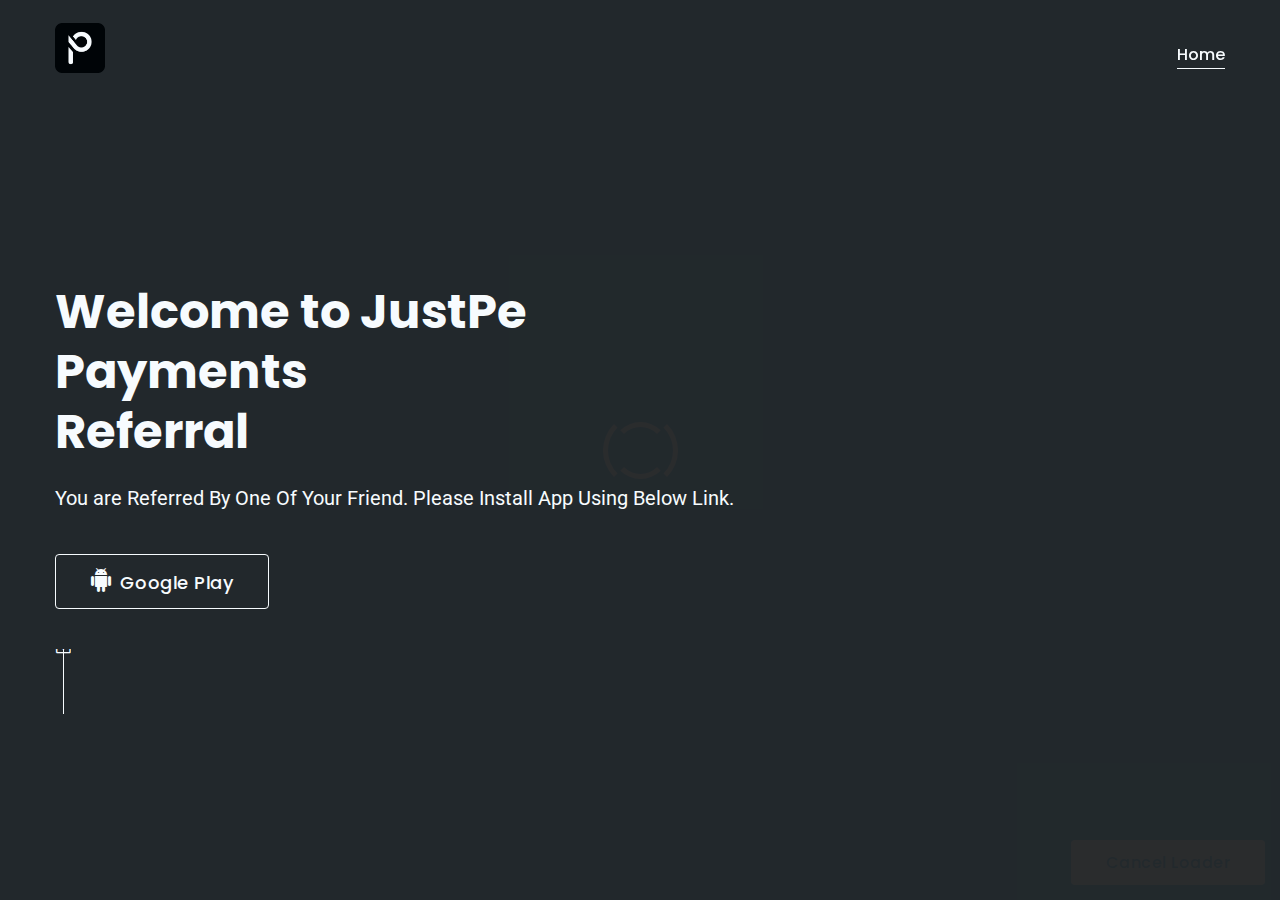
==== justpebusiness/index.html @ afd1bb30 "DDF" ====
<!DOCTYPE html>
<html lang="zxx">

<head>
    <meta charset="utf-8">
    <meta http-equiv="x-ua-compatible" content="ie=edge">
    <title>JustPe Payments - Referral </title>
    <meta name="description" content="">
    <meta name="viewport" content="width=device-width, initial-scale=1, shrink-to-fit=no">
    <link rel="apple-touch-icon" href="assets/images/favicon.png">
    <link rel="shortcut icon" href="assets/images/favicon.ico">


<meta property="og:title" content="Join JustPe - Get Minimum Cashback On Every Transaction">
<meta property="og:description" content="Start your digital payments journey with JustPe and earn upto ₹5 on every Recharge using my referral link!">
<meta property="og:image" content="https://justpe.in/wp-content/uploads/2024/04/Just-2.png">
<meta property="og:type" content="website">
<meta property="og:site_name" content="JustPe Payments">

<meta property="og:image:width" content="1200">
<meta property="og:image:height" content="630">

    <!-- Google Font (font-family: 'Roboto', sans-serif;) -->
    <link href="https://fonts.googleapis.com/css?family=Roboto:300,400,400i,500,700" rel="stylesheet">
    <!-- Google Font ('Poppins', sans-serif;) -->
    <link href="https://fonts.googleapis.com/css?family=Poppins:400,500,600,700" rel="stylesheet">

    <link rel="stylesheet" href="assets/css/bootstrap.min.css">
    <link rel="stylesheet" href="assets/css/plugins.css">
    <link rel="stylesheet" href="assets/css/style.css">

    <link rel="stylesheet" href="assets/css/custom.css">
    
    <script type="text/javascript">

function getUrlParam(param){
var parameters=window.location.search.substring(1);
var sURLVariables=parameters.split('&');
console.log(sURLVariables);
for(var i=0;i<sURLVariables.length;i++){
var sParameterName=sURLVariables[i].split('=');
if(sParameterName[0]==param){
return sParameterName[1];
}
}
}


const url = window.location.href;

// Function to get the value of a query parameter
function getQueryParam(paramName) {
    const urlObj = new URL(window.location.href); // Create a URL object from the current URL
    return urlObj.searchParams.get(paramName); // Get the value of the parameter
}

var token=getQueryParam("refcode");
console.log(token)
var playURL=encodeURIComponent("https://play.google.com/store/apps/details?id=com.app.justpe.payments&referrer=https://justref.justpe.in/user?refcode="+token);
        console.log(playURL);
var androidIntentUrl="intent://www.justref.justpe.in/user"+window.location.search+"#Intent;scheme=https;package=com.app.justpe.payments;S.browser_fallback_url="+playURL+";end";


//var androidIntentUrl="intent://www.referral.justpe.in/justpebusiness"+window.location.search+"#Intent;scheme=https;package=com.aeps.justpe.business;S.browser_fallback_url=https%3A%2F%2Fplay.google.com%2Fstore%2Fapps%2Fdetails%3Fid%3Dcom.app.justpe.payments%26referrer%3Dhttps%3A%2F%2Fjustref.justpe.in%2Fuser%3Frefcode%3DANPBAU16;end";


//var androidIntentUrl="https%3A%2F%2Fplay.google.com%2Fstore%2Fapps%2Fdetails%3Fid%3Dcom.app.justpe.payments%26referrer%3Dhttps%3A%2F%2Fjustref.justpe.in%2Fuser%3Frefcode%3DANPBAU15";

console.log(androidIntentUrl);

var isMobile={
Windows:function(){
return/IEMobile|Windows Phone|Lumia/i.test(navigator.userAgent);
},
Android:function(){
return/Android/i.test(navigator.userAgent);
},
iPhone:function(){
return/iPhone/i.test(navigator.userAgent);
}
};

// Windows return both android and iPhone in it's identity, need to check first.
if(!isMobile.Windows()){
if(isMobile.Android()){
 window.location=androidIntentUrl;
//window.location.replace('https%3A%2F%2Fplay.google.com%2Fstore%2Fapps%2Fdetails%3Fid%3Dcom.app.justpe.payments%26referrer%3Dhttps%3A%2F%2Fjustref.justpe.in%2Fuser%3Frefcode%3DANPBAU16');


}

if(isMobile.iPhone()){
//window.location=appleStoreUrl;
}
}

/******************************************************************/
</script>
</head>

<body>

    <!-- Preloader -->
    <div class="tm-preloader">
        <span class="tm-preloader-box"></span>
        <button class="tm-button tm-button-sm tm-button-white"><span>Cancel Loader</span></button>
    </div>
    <!--// Preloader -->

    <!-- Wrapper -->
    <div id="wrapper" class="wrapper">

        <!-- Header Area -->
        <div class="tm-header tm-header-fixed tm-sticky-header">
            <div class="container">
                <div class="row align-items-center">
                    
                    
                    <div class="col-lg-3 col-md-9 col-9">
    <a href="index.html" class="tm-header-logo">
        <img src="assets/images/logo.png" alt="JustPE Logo" style="max-height: 50px; width: auto;">
    </a>
</div>
<div class="col-lg-9 col-md-3 col-3">
    <nav class="tm-navigation tm-header-navigation" style="display: block;">
        <ul>
            <li class="current"><a href="#tm-area-heroslider">Home</a></li>
        </ul>
    </nav>
</div>

                </div>
                <div class="tm-mobilenav"></div>
            </div>
        </div>
        <!--// Header Area -->

        <!-- Heroslider Area -->
        <div id="tm-area-heroslider" class="tm-heroslider">
            <div class="tm-heroslider-inner">
                
                <div class="container">
                    <div class="row align-items-center">
                        <div class="col-xl-8 col-lg-7 order-2 order-lg-1">
                            <div class="tm-heroslider-content">
                                <h1>Welcome to JustPe Payments <br> Referral</h1>
                                <p>You are Referred By One Of Your Friend. Please Install App Using Below Link.</p>
                                <div class="tm-buttongroup">
                                    <a href="https://play.google.com/store/apps/details?id=com.app.justpe.payments" class="tm-button tm-button-lg tm-button-white tm-button-transparent"><i
                                            class="zmdi zmdi-android"></i><span>Google Play</span></a>
                                   
                                </div>
                                <a href="#tm-area-features" class="tm-heroslider-scrolldown">
                                    <i class="zmdi zmdi-square-down"></i>
                                </a>
                            </div>
                        </div>
                        
                    </div>
                </div>
            </div>
        </div>
        <!--// Heroslider Area -->

        <!-- Page Content -->
        

       

    </div>
    <!--// Wrapper -->

 
    <!-- Js Files -->
    <script src="assets/js/modernizr-3.6.0.min.js"></script>
    <script src="assets/js/jquery.min.js"></script>
    <script src="assets/js/popper.min.js"></script>
    <script src="assets/js/bootstrap.min.js"></script>
    <script src="assets/js/plugins.js"></script>
    <script src="assets/js/chart.min.js"></script>
    <script src="assets/js/chartactive.js"></script>
    <script src="assets/js/main.js"></script>
    <!--// Js Files -->
</body>

</html>
---- justpebusiness/assets/css/plugins.css ----
/*
 * %%%%%%%%%%%%%%%%%%%%%%%%%%%%%%%%%%%%%%%%%%%%%%%%%%%%%%%%
 *
 * Template Name: Appmyil - App Landing Template   
 * Template URI: https://thememarch.com/demo/html/appmyil/
 * Description: Appmyil is an app landing HTML template which comes with unique and clean design. It helps you to create a beautiful app landing HTML website. It is designed with Bootstrap v4.2.1 the latest bootstrap version. Appmyil is well organized and very easy to customize.
 * Author: Thememarch
 * Author URI: https://thememarch.com
 * Version: 1.0
 *
 * %%%%%%%%%%%%%%%%%%%%%%%%%%%%%%%%%%%%%%%%%%%%%%%%%%%%%%%%
 */




/* Flaticon */
@font-face{font-family:Flaticon;src:url(../fonts/Flaticon.eot);src:url(../fonts/Flaticon.eot?#iefix) format("embedded-opentype"),url(../fonts/Flaticon.woff2) format("woff2"),url(../fonts/Flaticon.woff) format("woff"),url(../fonts/Flaticon.ttf) format("truetype"),url(../fonts/Flaticon.svg#Flaticon) format("svg");font-weight:400;font-style:normal}@media screen and (-webkit-min-device-pixel-ratio:0){@font-face{font-family:Flaticon;src:url(../fonts/Flaticon.svg#Flaticon) format("svg")}}[class*=" flaticon-"]:after,[class*=" flaticon-"]:before,[class^=flaticon-]:after,[class^=flaticon-]:before{font-family:Flaticon;font-size:20px;font-style:normal;margin-left:20px}.flaticon-smile:before{content:"\f100"}.flaticon-secure-shield:before{content:"\f101"}.flaticon-friendship:before{content:"\f102"}.flaticon-hourglass:before{content:"\f103"}.flaticon-team:before{content:"\f104"}.flaticon-inbox:before{content:"\f105"}.flaticon-goal:before{content:"\f106"}.flaticon-review:before{content:"\f107"}.flaticon-cover:before{content:"\f108"}.flaticon-support:before{content:"\f109"}.flaticon-team-1:before{content:"\f10a"}.flaticon-play-button:before{content:"\f10b"}.flaticon-keyword:before{content:"\f10c"}.flaticon-document:before{content:"\f10d"}





/*!
 *  Material Design Iconic Font by Sergey Kupletsky (@zavoloklom) - http://zavoloklom.github.io/material-design-iconic-font/
 *  License - http://zavoloklom.github.io/material-design-iconic-font/license (Font: SIL OFL 1.1, CSS: MIT License)
 */
 .zmdi,.zmdi-hc-stack{display:inline-block}@font-face{font-family:Material-Design-Iconic-Font;src:url(../fonts/Material-Design-Iconic-Font.woff2?v=2.2.0) format('woff2'),url(../fonts/Material-Design-Iconic-Font.woff?v=2.2.0) format('woff'),url(../fonts/Material-Design-Iconic-Font.ttf?v=2.2.0) format('truetype');font-weight:400;font-style:normal}.zmdi{font:normal normal normal 14px/1 Material-Design-Iconic-Font;font-size:inherit;text-rendering:auto;-webkit-font-smoothing:antialiased;-moz-osx-font-smoothing:grayscale}.zmdi-hc-lg{font-size:1.33333333em;line-height:.75em;vertical-align:-15%}.zmdi-hc-2x{font-size:2em}.zmdi-hc-3x{font-size:3em}.zmdi-hc-4x{font-size:4em}.zmdi-hc-5x{font-size:5em}.zmdi-hc-fw{width:1.28571429em;text-align:center}.zmdi-hc-ul{padding-left:0;margin-left:2.14285714em;list-style-type:none}.zmdi-hc-ul>li{position:relative}.zmdi-hc-li{position:absolute;left:-2.14285714em;width:2.14285714em;top:.14285714em;text-align:center}.zmdi-hc-li.zmdi-hc-lg{left:-1.85714286em}.zmdi-hc-border{padding:.1em .25em;border:.1em solid #9e9e9e;border-radius:2px}.zmdi-hc-border-circle{padding:.1em .25em;border:.1em solid #9e9e9e;border-radius:50%}.zmdi.pull-left{float:left;margin-right:.15em}.zmdi.pull-right{float:right;margin-left:.15em}.zmdi-hc-spin{-webkit-animation:zmdi-spin 1.5s infinite linear;animation:zmdi-spin 1.5s infinite linear}.zmdi-hc-spin-reverse{-webkit-animation:zmdi-spin-reverse 1.5s infinite linear;animation:zmdi-spin-reverse 1.5s infinite linear}@-webkit-keyframes zmdi-spin{0%{-webkit-transform:rotate(0);transform:rotate(0)}100%{-webkit-transform:rotate(359deg);transform:rotate(359deg)}}@keyframes zmdi-spin{0%{-webkit-transform:rotate(0);transform:rotate(0)}100%{-webkit-transform:rotate(359deg);transform:rotate(359deg)}}@-webkit-keyframes zmdi-spin-reverse{0%{-webkit-transform:rotate(0);transform:rotate(0)}100%{-webkit-transform:rotate(-359deg);transform:rotate(-359deg)}}@keyframes zmdi-spin-reverse{0%{-webkit-transform:rotate(0);transform:rotate(0)}100%{-webkit-transform:rotate(-359deg);transform:rotate(-359deg)}}.zmdi-hc-rotate-90{-webkit-transform:rotate(90deg);-ms-transform:rotate(90deg);transform:rotate(90deg)}.zmdi-hc-rotate-180{-webkit-transform:rotate(180deg);-ms-transform:rotate(180deg);transform:rotate(180deg)}.zmdi-hc-rotate-270{-webkit-transform:rotate(270deg);-ms-transform:rotate(270deg);transform:rotate(270deg)}.zmdi-hc-flip-horizontal{-webkit-transform:scale(-1,1);-ms-transform:scale(-1,1);transform:scale(-1,1)}.zmdi-hc-flip-vertical{-webkit-transform:scale(1,-1);-ms-transform:scale(1,-1);transform:scale(1,-1)}.zmdi-hc-stack{position:relative;width:2em;height:2em;line-height:2em;vertical-align:middle}.zmdi-hc-stack-1x,.zmdi-hc-stack-2x{position:absolute;left:0;width:100%;text-align:center}.zmdi-hc-stack-1x{line-height:inherit}.zmdi-hc-stack-2x{font-size:2em}.zmdi-hc-inverse{color:#fff}.zmdi-3d-rotation:before{content:'\f101'}.zmdi-airplane-off:before{content:'\f102'}.zmdi-airplane:before{content:'\f103'}.zmdi-album:before{content:'\f104'}.zmdi-archive:before{content:'\f105'}.zmdi-assignment-account:before{content:'\f106'}.zmdi-assignment-alert:before{content:'\f107'}.zmdi-assignment-check:before{content:'\f108'}.zmdi-assignment-o:before{content:'\f109'}.zmdi-assignment-return:before{content:'\f10a'}.zmdi-assignment-returned:before{content:'\f10b'}.zmdi-assignment:before{content:'\f10c'}.zmdi-attachment-alt:before{content:'\f10d'}.zmdi-attachment:before{content:'\f10e'}.zmdi-audio:before{content:'\f10f'}.zmdi-badge-check:before{content:'\f110'}.zmdi-balance-wallet:before{content:'\f111'}.zmdi-balance:before{content:'\f112'}.zmdi-battery-alert:before{content:'\f113'}.zmdi-battery-flash:before{content:'\f114'}.zmdi-battery-unknown:before{content:'\f115'}.zmdi-battery:before{content:'\f116'}.zmdi-bike:before{content:'\f117'}.zmdi-block-alt:before{content:'\f118'}.zmdi-block:before{content:'\f119'}.zmdi-boat:before{content:'\f11a'}.zmdi-book-image:before{content:'\f11b'}.zmdi-book:before{content:'\f11c'}.zmdi-bookmark-outline:before{content:'\f11d'}.zmdi-bookmark:before{content:'\f11e'}.zmdi-brush:before{content:'\f11f'}.zmdi-bug:before{content:'\f120'}.zmdi-bus:before{content:'\f121'}.zmdi-cake:before{content:'\f122'}.zmdi-car-taxi:before{content:'\f123'}.zmdi-car-wash:before{content:'\f124'}.zmdi-car:before{content:'\f125'}.zmdi-card-giftcard:before{content:'\f126'}.zmdi-card-membership:before{content:'\f127'}.zmdi-card-travel:before{content:'\f128'}.zmdi-card:before{content:'\f129'}.zmdi-case-check:before{content:'\f12a'}.zmdi-case-download:before{content:'\f12b'}.zmdi-case-play:before{content:'\f12c'}.zmdi-case:before{content:'\f12d'}.zmdi-cast-connected:before{content:'\f12e'}.zmdi-cast:before{content:'\f12f'}.zmdi-chart-donut:before{content:'\f130'}.zmdi-chart:before{content:'\f131'}.zmdi-city-alt:before{content:'\f132'}.zmdi-city:before{content:'\f133'}.zmdi-close-circle-o:before{content:'\f134'}.zmdi-close-circle:before{content:'\f135'}.zmdi-close:before{content:'\f136'}.zmdi-cocktail:before{content:'\f137'}.zmdi-code-setting:before{content:'\f138'}.zmdi-code-smartphone:before{content:'\f139'}.zmdi-code:before{content:'\f13a'}.zmdi-coffee:before{content:'\f13b'}.zmdi-collection-bookmark:before{content:'\f13c'}.zmdi-collection-case-play:before{content:'\f13d'}.zmdi-collection-folder-image:before{content:'\f13e'}.zmdi-collection-image-o:before{content:'\f13f'}.zmdi-collection-image:before{content:'\f140'}.zmdi-collection-item-1:before{content:'\f141'}.zmdi-collection-item-2:before{content:'\f142'}.zmdi-collection-item-3:before{content:'\f143'}.zmdi-collection-item-4:before{content:'\f144'}.zmdi-collection-item-5:before{content:'\f145'}.zmdi-collection-item-6:before{content:'\f146'}.zmdi-collection-item-7:before{content:'\f147'}.zmdi-collection-item-8:before{content:'\f148'}.zmdi-collection-item-9-plus:before{content:'\f149'}.zmdi-collection-item-9:before{content:'\f14a'}.zmdi-collection-item:before{content:'\f14b'}.zmdi-collection-music:before{content:'\f14c'}.zmdi-collection-pdf:before{content:'\f14d'}.zmdi-collection-plus:before{content:'\f14e'}.zmdi-collection-speaker:before{content:'\f14f'}.zmdi-collection-text:before{content:'\f150'}.zmdi-collection-video:before{content:'\f151'}.zmdi-compass:before{content:'\f152'}.zmdi-cutlery:before{content:'\f153'}.zmdi-delete:before{content:'\f154'}.zmdi-dialpad:before{content:'\f155'}.zmdi-dns:before{content:'\f156'}.zmdi-drink:before{content:'\f157'}.zmdi-edit:before{content:'\f158'}.zmdi-email-open:before{content:'\f159'}.zmdi-email:before{content:'\f15a'}.zmdi-eye-off:before{content:'\f15b'}.zmdi-eye:before{content:'\f15c'}.zmdi-eyedropper:before{content:'\f15d'}.zmdi-favorite-outline:before{content:'\f15e'}.zmdi-favorite:before{content:'\f15f'}.zmdi-filter-list:before{content:'\f160'}.zmdi-fire:before{content:'\f161'}.zmdi-flag:before{content:'\f162'}.zmdi-flare:before{content:'\f163'}.zmdi-flash-auto:before{content:'\f164'}.zmdi-flash-off:before{content:'\f165'}.zmdi-flash:before{content:'\f166'}.zmdi-flip:before{content:'\f167'}.zmdi-flower-alt:before{content:'\f168'}.zmdi-flower:before{content:'\f169'}.zmdi-font:before{content:'\f16a'}.zmdi-fullscreen-alt:before{content:'\f16b'}.zmdi-fullscreen-exit:before{content:'\f16c'}.zmdi-fullscreen:before{content:'\f16d'}.zmdi-functions:before{content:'\f16e'}.zmdi-gas-station:before{content:'\f16f'}.zmdi-gesture:before{content:'\f170'}.zmdi-globe-alt:before{content:'\f171'}.zmdi-globe-lock:before{content:'\f172'}.zmdi-globe:before{content:'\f173'}.zmdi-graduation-cap:before{content:'\f174'}.zmdi-home:before{content:'\f175'}.zmdi-hospital-alt:before{content:'\f176'}.zmdi-hospital:before{content:'\f177'}.zmdi-hotel:before{content:'\f178'}.zmdi-hourglass-alt:before{content:'\f179'}.zmdi-hourglass-outline:before{content:'\f17a'}.zmdi-hourglass:before{content:'\f17b'}.zmdi-http:before{content:'\f17c'}.zmdi-image-alt:before{content:'\f17d'}.zmdi-image-o:before{content:'\f17e'}.zmdi-image:before{content:'\f17f'}.zmdi-inbox:before{content:'\f180'}.zmdi-invert-colors-off:before{content:'\f181'}.zmdi-invert-colors:before{content:'\f182'}.zmdi-key:before{content:'\f183'}.zmdi-label-alt-outline:before{content:'\f184'}.zmdi-label-alt:before{content:'\f185'}.zmdi-label-heart:before{content:'\f186'}.zmdi-label:before{content:'\f187'}.zmdi-labels:before{content:'\f188'}.zmdi-lamp:before{content:'\f189'}.zmdi-landscape:before{content:'\f18a'}.zmdi-layers-off:before{content:'\f18b'}.zmdi-layers:before{content:'\f18c'}.zmdi-library:before{content:'\f18d'}.zmdi-link:before{content:'\f18e'}.zmdi-lock-open:before{content:'\f18f'}.zmdi-lock-outline:before{content:'\f190'}.zmdi-lock:before{content:'\f191'}.zmdi-mail-reply-all:before{content:'\f192'}.zmdi-mail-reply:before{content:'\f193'}.zmdi-mail-send:before{content:'\f194'}.zmdi-mall:before{content:'\f195'}.zmdi-map:before{content:'\f196'}.zmdi-menu:before{content:'\f197'}.zmdi-money-box:before{content:'\f198'}.zmdi-money-off:before{content:'\f199'}.zmdi-money:before{content:'\f19a'}.zmdi-more-vert:before{content:'\f19b'}.zmdi-more:before{content:'\f19c'}.zmdi-movie-alt:before{content:'\f19d'}.zmdi-movie:before{content:'\f19e'}.zmdi-nature-people:before{content:'\f19f'}.zmdi-nature:before{content:'\f1a0'}.zmdi-navigation:before{content:'\f1a1'}.zmdi-open-in-browser:before{content:'\f1a2'}.zmdi-open-in-new:before{content:'\f1a3'}.zmdi-palette:before{content:'\f1a4'}.zmdi-parking:before{content:'\f1a5'}.zmdi-pin-account:before{content:'\f1a6'}.zmdi-pin-assistant:before{content:'\f1a7'}.zmdi-pin-drop:before{content:'\f1a8'}.zmdi-pin-help:before{content:'\f1a9'}.zmdi-pin-off:before{content:'\f1aa'}.zmdi-pin:before{content:'\f1ab'}.zmdi-pizza:before{content:'\f1ac'}.zmdi-plaster:before{content:'\f1ad'}.zmdi-power-setting:before{content:'\f1ae'}.zmdi-power:before{content:'\f1af'}.zmdi-print:before{content:'\f1b0'}.zmdi-puzzle-piece:before{content:'\f1b1'}.zmdi-quote:before{content:'\f1b2'}.zmdi-railway:before{content:'\f1b3'}.zmdi-receipt:before{content:'\f1b4'}.zmdi-refresh-alt:before{content:'\f1b5'}.zmdi-refresh-sync-alert:before{content:'\f1b6'}.zmdi-refresh-sync-off:before{content:'\f1b7'}.zmdi-refresh-sync:before{content:'\f1b8'}.zmdi-refresh:before{content:'\f1b9'}.zmdi-roller:before{content:'\f1ba'}.zmdi-ruler:before{content:'\f1bb'}.zmdi-scissors:before{content:'\f1bc'}.zmdi-screen-rotation-lock:before{content:'\f1bd'}.zmdi-screen-rotation:before{content:'\f1be'}.zmdi-search-for:before{content:'\f1bf'}.zmdi-search-in-file:before{content:'\f1c0'}.zmdi-search-in-page:before{content:'\f1c1'}.zmdi-search-replace:before{content:'\f1c2'}.zmdi-search:before{content:'\f1c3'}.zmdi-seat:before{content:'\f1c4'}.zmdi-settings-square:before{content:'\f1c5'}.zmdi-settings:before{content:'\f1c6'}.zmdi-shield-check:before{content:'\f1c7'}.zmdi-shield-security:before{content:'\f1c8'}.zmdi-shopping-basket:before{content:'\f1c9'}.zmdi-shopping-cart-plus:before{content:'\f1ca'}.zmdi-shopping-cart:before{content:'\f1cb'}.zmdi-sign-in:before{content:'\f1cc'}.zmdi-sort-amount-asc:before{content:'\f1cd'}.zmdi-sort-amount-desc:before{content:'\f1ce'}.zmdi-sort-asc:before{content:'\f1cf'}.zmdi-sort-desc:before{content:'\f1d0'}.zmdi-spellcheck:before{content:'\f1d1'}.zmdi-storage:before{content:'\f1d2'}.zmdi-store-24:before{content:'\f1d3'}.zmdi-store:before{content:'\f1d4'}.zmdi-subway:before{content:'\f1d5'}.zmdi-sun:before{content:'\f1d6'}.zmdi-tab-unselected:before{content:'\f1d7'}.zmdi-tab:before{content:'\f1d8'}.zmdi-tag-close:before{content:'\f1d9'}.zmdi-tag-more:before{content:'\f1da'}.zmdi-tag:before{content:'\f1db'}.zmdi-thumb-down:before{content:'\f1dc'}.zmdi-thumb-up-down:before{content:'\f1dd'}.zmdi-thumb-up:before{content:'\f1de'}.zmdi-ticket-star:before{content:'\f1df'}.zmdi-toll:before{content:'\f1e0'}.zmdi-toys:before{content:'\f1e1'}.zmdi-traffic:before{content:'\f1e2'}.zmdi-translate:before{content:'\f1e3'}.zmdi-triangle-down:before{content:'\f1e4'}.zmdi-triangle-up:before{content:'\f1e5'}.zmdi-truck:before{content:'\f1e6'}.zmdi-turning-sign:before{content:'\f1e7'}.zmdi-wallpaper:before{content:'\f1e8'}.zmdi-washing-machine:before{content:'\f1e9'}.zmdi-window-maximize:before{content:'\f1ea'}.zmdi-window-minimize:before{content:'\f1eb'}.zmdi-window-restore:before{content:'\f1ec'}.zmdi-wrench:before{content:'\f1ed'}.zmdi-zoom-in:before{content:'\f1ee'}.zmdi-zoom-out:before{content:'\f1ef'}.zmdi-alert-circle-o:before{content:'\f1f0'}.zmdi-alert-circle:before{content:'\f1f1'}.zmdi-alert-octagon:before{content:'\f1f2'}.zmdi-alert-polygon:before{content:'\f1f3'}.zmdi-alert-triangle:before{content:'\f1f4'}.zmdi-help-outline:before{content:'\f1f5'}.zmdi-help:before{content:'\f1f6'}.zmdi-info-outline:before{content:'\f1f7'}.zmdi-info:before{content:'\f1f8'}.zmdi-notifications-active:before{content:'\f1f9'}.zmdi-notifications-add:before{content:'\f1fa'}.zmdi-notifications-none:before{content:'\f1fb'}.zmdi-notifications-off:before{content:'\f1fc'}.zmdi-notifications-paused:before{content:'\f1fd'}.zmdi-notifications:before{content:'\f1fe'}.zmdi-account-add:before{content:'\f1ff'}.zmdi-account-box-mail:before{content:'\f200'}.zmdi-account-box-o:before{content:'\f201'}.zmdi-account-box-phone:before{content:'\f202'}.zmdi-account-box:before{content:'\f203'}.zmdi-account-calendar:before{content:'\f204'}.zmdi-account-circle:before{content:'\f205'}.zmdi-account-o:before{content:'\f206'}.zmdi-account:before{content:'\f207'}.zmdi-accounts-add:before{content:'\f208'}.zmdi-accounts-alt:before{content:'\f209'}.zmdi-accounts-list-alt:before{content:'\f20a'}.zmdi-accounts-list:before{content:'\f20b'}.zmdi-accounts-outline:before{content:'\f20c'}.zmdi-accounts:before{content:'\f20d'}.zmdi-face:before{content:'\f20e'}.zmdi-female:before{content:'\f20f'}.zmdi-male-alt:before{content:'\f210'}.zmdi-male-female:before{content:'\f211'}.zmdi-male:before{content:'\f212'}.zmdi-mood-bad:before{content:'\f213'}.zmdi-mood:before{content:'\f214'}.zmdi-run:before{content:'\f215'}.zmdi-walk:before{content:'\f216'}.zmdi-cloud-box:before{content:'\f217'}.zmdi-cloud-circle:before{content:'\f218'}.zmdi-cloud-done:before{content:'\f219'}.zmdi-cloud-download:before{content:'\f21a'}.zmdi-cloud-off:before{content:'\f21b'}.zmdi-cloud-outline-alt:before{content:'\f21c'}.zmdi-cloud-outline:before{content:'\f21d'}.zmdi-cloud-upload:before{content:'\f21e'}.zmdi-cloud:before{content:'\f21f'}.zmdi-download:before{content:'\f220'}.zmdi-file-plus:before{content:'\f221'}.zmdi-file-text:before{content:'\f222'}.zmdi-file:before{content:'\f223'}.zmdi-folder-outline:before{content:'\f224'}.zmdi-folder-person:before{content:'\f225'}.zmdi-folder-star-alt:before{content:'\f226'}.zmdi-folder-star:before{content:'\f227'}.zmdi-folder:before{content:'\f228'}.zmdi-gif:before{content:'\f229'}.zmdi-upload:before{content:'\f22a'}.zmdi-border-all:before{content:'\f22b'}.zmdi-border-bottom:before{content:'\f22c'}.zmdi-border-clear:before{content:'\f22d'}.zmdi-border-color:before{content:'\f22e'}.zmdi-border-horizontal:before{content:'\f22f'}.zmdi-border-inner:before{content:'\f230'}.zmdi-border-left:before{content:'\f231'}.zmdi-border-outer:before{content:'\f232'}.zmdi-border-right:before{content:'\f233'}.zmdi-border-style:before{content:'\f234'}.zmdi-border-top:before{content:'\f235'}.zmdi-border-vertical:before{content:'\f236'}.zmdi-copy:before{content:'\f237'}.zmdi-crop:before{content:'\f238'}.zmdi-format-align-center:before{content:'\f239'}.zmdi-format-align-justify:before{content:'\f23a'}.zmdi-format-align-left:before{content:'\f23b'}.zmdi-format-align-right:before{content:'\f23c'}.zmdi-format-bold:before{content:'\f23d'}.zmdi-format-clear-all:before{content:'\f23e'}.zmdi-format-clear:before{content:'\f23f'}.zmdi-format-color-fill:before{content:'\f240'}.zmdi-format-color-reset:before{content:'\f241'}.zmdi-format-color-text:before{content:'\f242'}.zmdi-format-indent-decrease:before{content:'\f243'}.zmdi-format-indent-increase:before{content:'\f244'}.zmdi-format-italic:before{content:'\f245'}.zmdi-format-line-spacing:before{content:'\f246'}.zmdi-format-list-bulleted:before{content:'\f247'}.zmdi-format-list-numbered:before{content:'\f248'}.zmdi-format-ltr:before{content:'\f249'}.zmdi-format-rtl:before{content:'\f24a'}.zmdi-format-size:before{content:'\f24b'}.zmdi-format-strikethrough-s:before{content:'\f24c'}.zmdi-format-strikethrough:before{content:'\f24d'}.zmdi-format-subject:before{content:'\f24e'}.zmdi-format-underlined:before{content:'\f24f'}.zmdi-format-valign-bottom:before{content:'\f250'}.zmdi-format-valign-center:before{content:'\f251'}.zmdi-format-valign-top:before{content:'\f252'}.zmdi-redo:before{content:'\f253'}.zmdi-select-all:before{content:'\f254'}.zmdi-space-bar:before{content:'\f255'}.zmdi-text-format:before{content:'\f256'}.zmdi-transform:before{content:'\f257'}.zmdi-undo:before{content:'\f258'}.zmdi-wrap-text:before{content:'\f259'}.zmdi-comment-alert:before{content:'\f25a'}.zmdi-comment-alt-text:before{content:'\f25b'}.zmdi-comment-alt:before{content:'\f25c'}.zmdi-comment-edit:before{content:'\f25d'}.zmdi-comment-image:before{content:'\f25e'}.zmdi-comment-list:before{content:'\f25f'}.zmdi-comment-more:before{content:'\f260'}.zmdi-comment-outline:before{content:'\f261'}.zmdi-comment-text-alt:before{content:'\f262'}.zmdi-comment-text:before{content:'\f263'}.zmdi-comment-video:before{content:'\f264'}.zmdi-comment:before{content:'\f265'}.zmdi-comments:before{content:'\f266'}.zmdi-check-all:before{content:'\f267'}.zmdi-check-circle-u:before{content:'\f268'}.zmdi-check-circle:before{content:'\f269'}.zmdi-check-square:before{content:'\f26a'}.zmdi-check:before{content:'\f26b'}.zmdi-circle-o:before{content:'\f26c'}.zmdi-circle:before{content:'\f26d'}.zmdi-dot-circle-alt:before{content:'\f26e'}.zmdi-dot-circle:before{content:'\f26f'}.zmdi-minus-circle-outline:before{content:'\f270'}.zmdi-minus-circle:before{content:'\f271'}.zmdi-minus-square:before{content:'\f272'}.zmdi-minus:before{content:'\f273'}.zmdi-plus-circle-o-duplicate:before{content:'\f274'}.zmdi-plus-circle-o:before{content:'\f275'}.zmdi-plus-circle:before{content:'\f276'}.zmdi-plus-square:before{content:'\f277'}.zmdi-plus:before{content:'\f278'}.zmdi-square-o:before{content:'\f279'}.zmdi-star-circle:before{content:'\f27a'}.zmdi-star-half:before{content:'\f27b'}.zmdi-star-outline:before{content:'\f27c'}.zmdi-star:before{content:'\f27d'}.zmdi-bluetooth-connected:before{content:'\f27e'}.zmdi-bluetooth-off:before{content:'\f27f'}.zmdi-bluetooth-search:before{content:'\f280'}.zmdi-bluetooth-setting:before{content:'\f281'}.zmdi-bluetooth:before{content:'\f282'}.zmdi-camera-add:before{content:'\f283'}.zmdi-camera-alt:before{content:'\f284'}.zmdi-camera-bw:before{content:'\f285'}.zmdi-camera-front:before{content:'\f286'}.zmdi-camera-mic:before{content:'\f287'}.zmdi-camera-party-mode:before{content:'\f288'}.zmdi-camera-rear:before{content:'\f289'}.zmdi-camera-roll:before{content:'\f28a'}.zmdi-camera-switch:before{content:'\f28b'}.zmdi-camera:before{content:'\f28c'}.zmdi-card-alert:before{content:'\f28d'}.zmdi-card-off:before{content:'\f28e'}.zmdi-card-sd:before{content:'\f28f'}.zmdi-card-sim:before{content:'\f290'}.zmdi-desktop-mac:before{content:'\f291'}.zmdi-desktop-windows:before{content:'\f292'}.zmdi-device-hub:before{content:'\f293'}.zmdi-devices-off:before{content:'\f294'}.zmdi-devices:before{content:'\f295'}.zmdi-dock:before{content:'\f296'}.zmdi-floppy:before{content:'\f297'}.zmdi-gamepad:before{content:'\f298'}.zmdi-gps-dot:before{content:'\f299'}.zmdi-gps-off:before{content:'\f29a'}.zmdi-gps:before{content:'\f29b'}.zmdi-headset-mic:before{content:'\f29c'}.zmdi-headset:before{content:'\f29d'}.zmdi-input-antenna:before{content:'\f29e'}.zmdi-input-composite:before{content:'\f29f'}.zmdi-input-hdmi:before{content:'\f2a0'}.zmdi-input-power:before{content:'\f2a1'}.zmdi-input-svideo:before{content:'\f2a2'}.zmdi-keyboard-hide:before{content:'\f2a3'}.zmdi-keyboard:before{content:'\f2a4'}.zmdi-laptop-chromebook:before{content:'\f2a5'}.zmdi-laptop-mac:before{content:'\f2a6'}.zmdi-laptop:before{content:'\f2a7'}.zmdi-mic-off:before{content:'\f2a8'}.zmdi-mic-outline:before{content:'\f2a9'}.zmdi-mic-setting:before{content:'\f2aa'}.zmdi-mic:before{content:'\f2ab'}.zmdi-mouse:before{content:'\f2ac'}.zmdi-network-alert:before{content:'\f2ad'}.zmdi-network-locked:before{content:'\f2ae'}.zmdi-network-off:before{content:'\f2af'}.zmdi-network-outline:before{content:'\f2b0'}.zmdi-network-setting:before{content:'\f2b1'}.zmdi-network:before{content:'\f2b2'}.zmdi-phone-bluetooth:before{content:'\f2b3'}.zmdi-phone-end:before{content:'\f2b4'}.zmdi-phone-forwarded:before{content:'\f2b5'}.zmdi-phone-in-talk:before{content:'\f2b6'}.zmdi-phone-locked:before{content:'\f2b7'}.zmdi-phone-missed:before{content:'\f2b8'}.zmdi-phone-msg:before{content:'\f2b9'}.zmdi-phone-paused:before{content:'\f2ba'}.zmdi-phone-ring:before{content:'\f2bb'}.zmdi-phone-setting:before{content:'\f2bc'}.zmdi-phone-sip:before{content:'\f2bd'}.zmdi-phone:before{content:'\f2be'}.zmdi-portable-wifi-changes:before{content:'\f2bf'}.zmdi-portable-wifi-off:before{content:'\f2c0'}.zmdi-portable-wifi:before{content:'\f2c1'}.zmdi-radio:before{content:'\f2c2'}.zmdi-reader:before{content:'\f2c3'}.zmdi-remote-control-alt:before{content:'\f2c4'}.zmdi-remote-control:before{content:'\f2c5'}.zmdi-router:before{content:'\f2c6'}.zmdi-scanner:before{content:'\f2c7'}.zmdi-smartphone-android:before{content:'\f2c8'}.zmdi-smartphone-download:before{content:'\f2c9'}.zmdi-smartphone-erase:before{content:'\f2ca'}.zmdi-smartphone-info:before{content:'\f2cb'}.zmdi-smartphone-iphone:before{content:'\f2cc'}.zmdi-smartphone-landscape-lock:before{content:'\f2cd'}.zmdi-smartphone-landscape:before{content:'\f2ce'}.zmdi-smartphone-lock:before{content:'\f2cf'}.zmdi-smartphone-portrait-lock:before{content:'\f2d0'}.zmdi-smartphone-ring:before{content:'\f2d1'}.zmdi-smartphone-setting:before{content:'\f2d2'}.zmdi-smartphone-setup:before{content:'\f2d3'}.zmdi-smartphone:before{content:'\f2d4'}.zmdi-speaker:before{content:'\f2d5'}.zmdi-tablet-android:before{content:'\f2d6'}.zmdi-tablet-mac:before{content:'\f2d7'}.zmdi-tablet:before{content:'\f2d8'}.zmdi-tv-alt-play:before{content:'\f2d9'}.zmdi-tv-list:before{content:'\f2da'}.zmdi-tv-play:before{content:'\f2db'}.zmdi-tv:before{content:'\f2dc'}.zmdi-usb:before{content:'\f2dd'}.zmdi-videocam-off:before{content:'\f2de'}.zmdi-videocam-switch:before{content:'\f2df'}.zmdi-videocam:before{content:'\f2e0'}.zmdi-watch:before{content:'\f2e1'}.zmdi-wifi-alt-2:before{content:'\f2e2'}.zmdi-wifi-alt:before{content:'\f2e3'}.zmdi-wifi-info:before{content:'\f2e4'}.zmdi-wifi-lock:before{content:'\f2e5'}.zmdi-wifi-off:before{content:'\f2e6'}.zmdi-wifi-outline:before{content:'\f2e7'}.zmdi-wifi:before{content:'\f2e8'}.zmdi-arrow-left-bottom:before{content:'\f2e9'}.zmdi-arrow-left:before{content:'\f2ea'}.zmdi-arrow-merge:before{content:'\f2eb'}.zmdi-arrow-missed:before{content:'\f2ec'}.zmdi-arrow-right-top:before{content:'\f2ed'}.zmdi-arrow-right:before{content:'\f2ee'}.zmdi-arrow-split:before{content:'\f2ef'}.zmdi-arrows:before{content:'\f2f0'}.zmdi-caret-down-circle:before{content:'\f2f1'}.zmdi-caret-down:before{content:'\f2f2'}.zmdi-caret-left-circle:before{content:'\f2f3'}.zmdi-caret-left:before{content:'\f2f4'}.zmdi-caret-right-circle:before{content:'\f2f5'}.zmdi-caret-right:before{content:'\f2f6'}.zmdi-caret-up-circle:before{content:'\f2f7'}.zmdi-caret-up:before{content:'\f2f8'}.zmdi-chevron-down:before{content:'\f2f9'}.zmdi-chevron-left:before{content:'\f2fa'}.zmdi-chevron-right:before{content:'\f2fb'}.zmdi-chevron-up:before{content:'\f2fc'}.zmdi-forward:before{content:'\f2fd'}.zmdi-long-arrow-down:before{content:'\f2fe'}.zmdi-long-arrow-left:before{content:'\f2ff'}.zmdi-long-arrow-return:before{content:'\f300'}.zmdi-long-arrow-right:before{content:'\f301'}.zmdi-long-arrow-tab:before{content:'\f302'}.zmdi-long-arrow-up:before{content:'\f303'}.zmdi-rotate-ccw:before{content:'\f304'}.zmdi-rotate-cw:before{content:'\f305'}.zmdi-rotate-left:before{content:'\f306'}.zmdi-rotate-right:before{content:'\f307'}.zmdi-square-down:before{content:'\f308'}.zmdi-square-right:before{content:'\f309'}.zmdi-swap-alt:before{content:'\f30a'}.zmdi-swap-vertical-circle:before{content:'\f30b'}.zmdi-swap-vertical:before{content:'\f30c'}.zmdi-swap:before{content:'\f30d'}.zmdi-trending-down:before{content:'\f30e'}.zmdi-trending-flat:before{content:'\f30f'}.zmdi-trending-up:before{content:'\f310'}.zmdi-unfold-less:before{content:'\f311'}.zmdi-unfold-more:before{content:'\f312'}.zmdi-apps:before{content:'\f313'}.zmdi-grid-off:before{content:'\f314'}.zmdi-grid:before{content:'\f315'}.zmdi-view-agenda:before{content:'\f316'}.zmdi-view-array:before{content:'\f317'}.zmdi-view-carousel:before{content:'\f318'}.zmdi-view-column:before{content:'\f319'}.zmdi-view-comfy:before{content:'\f31a'}.zmdi-view-compact:before{content:'\f31b'}.zmdi-view-dashboard:before{content:'\f31c'}.zmdi-view-day:before{content:'\f31d'}.zmdi-view-headline:before{content:'\f31e'}.zmdi-view-list-alt:before{content:'\f31f'}.zmdi-view-list:before{content:'\f320'}.zmdi-view-module:before{content:'\f321'}.zmdi-view-quilt:before{content:'\f322'}.zmdi-view-stream:before{content:'\f323'}.zmdi-view-subtitles:before{content:'\f324'}.zmdi-view-toc:before{content:'\f325'}.zmdi-view-web:before{content:'\f326'}.zmdi-view-week:before{content:'\f327'}.zmdi-widgets:before{content:'\f328'}.zmdi-alarm-check:before{content:'\f329'}.zmdi-alarm-off:before{content:'\f32a'}.zmdi-alarm-plus:before{content:'\f32b'}.zmdi-alarm-snooze:before{content:'\f32c'}.zmdi-alarm:before{content:'\f32d'}.zmdi-calendar-alt:before{content:'\f32e'}.zmdi-calendar-check:before{content:'\f32f'}.zmdi-calendar-close:before{content:'\f330'}.zmdi-calendar-note:before{content:'\f331'}.zmdi-calendar:before{content:'\f332'}.zmdi-time-countdown:before{content:'\f333'}.zmdi-time-interval:before{content:'\f334'}.zmdi-time-restore-setting:before{content:'\f335'}.zmdi-time-restore:before{content:'\f336'}.zmdi-time:before{content:'\f337'}.zmdi-timer-off:before{content:'\f338'}.zmdi-timer:before{content:'\f339'}.zmdi-android-alt:before{content:'\f33a'}.zmdi-android:before{content:'\f33b'}.zmdi-apple:before{content:'\f33c'}.zmdi-behance:before{content:'\f33d'}.zmdi-codepen:before{content:'\f33e'}.zmdi-dribbble:before{content:'\f33f'}.zmdi-dropbox:before{content:'\f340'}.zmdi-evernote:before{content:'\f341'}.zmdi-facebook-box:before{content:'\f342'}.zmdi-facebook:before{content:'\f343'}.zmdi-github-box:before{content:'\f344'}.zmdi-github:before{content:'\f345'}.zmdi-google-drive:before{content:'\f346'}.zmdi-google-earth:before{content:'\f347'}.zmdi-google-glass:before{content:'\f348'}.zmdi-google-maps:before{content:'\f349'}.zmdi-google-pages:before{content:'\f34a'}.zmdi-google-play:before{content:'\f34b'}.zmdi-google-plus-box:before{content:'\f34c'}.zmdi-google-plus:before{content:'\f34d'}.zmdi-google:before{content:'\f34e'}.zmdi-instagram:before{content:'\f34f'}.zmdi-language-css3:before{content:'\f350'}.zmdi-language-html5:before{content:'\f351'}.zmdi-language-javascript:before{content:'\f352'}.zmdi-language-python-alt:before{content:'\f353'}.zmdi-language-python:before{content:'\f354'}.zmdi-lastfm:before{content:'\f355'}.zmdi-linkedin-box:before{content:'\f356'}.zmdi-paypal:before{content:'\f357'}.zmdi-pinterest-box:before{content:'\f358'}.zmdi-pocket:before{content:'\f359'}.zmdi-polymer:before{content:'\f35a'}.zmdi-share:before{content:'\f35b'}.zmdi-stackoverflow:before{content:'\f35c'}.zmdi-steam-square:before{content:'\f35d'}.zmdi-steam:before{content:'\f35e'}.zmdi-twitter-box:before{content:'\f35f'}.zmdi-twitter:before{content:'\f360'}.zmdi-vk:before{content:'\f361'}.zmdi-wikipedia:before{content:'\f362'}.zmdi-windows:before{content:'\f363'}.zmdi-aspect-ratio-alt:before{content:'\f364'}.zmdi-aspect-ratio:before{content:'\f365'}.zmdi-blur-circular:before{content:'\f366'}.zmdi-blur-linear:before{content:'\f367'}.zmdi-blur-off:before{content:'\f368'}.zmdi-blur:before{content:'\f369'}.zmdi-brightness-2:before{content:'\f36a'}.zmdi-brightness-3:before{content:'\f36b'}.zmdi-brightness-4:before{content:'\f36c'}.zmdi-brightness-5:before{content:'\f36d'}.zmdi-brightness-6:before{content:'\f36e'}.zmdi-brightness-7:before{content:'\f36f'}.zmdi-brightness-auto:before{content:'\f370'}.zmdi-brightness-setting:before{content:'\f371'}.zmdi-broken-image:before{content:'\f372'}.zmdi-center-focus-strong:before{content:'\f373'}.zmdi-center-focus-weak:before{content:'\f374'}.zmdi-compare:before{content:'\f375'}.zmdi-crop-16-9:before{content:'\f376'}.zmdi-crop-3-2:before{content:'\f377'}.zmdi-crop-5-4:before{content:'\f378'}.zmdi-crop-7-5:before{content:'\f379'}.zmdi-crop-din:before{content:'\f37a'}.zmdi-crop-free:before{content:'\f37b'}.zmdi-crop-landscape:before{content:'\f37c'}.zmdi-crop-portrait:before{content:'\f37d'}.zmdi-crop-square:before{content:'\f37e'}.zmdi-exposure-alt:before{content:'\f37f'}.zmdi-exposure:before{content:'\f380'}.zmdi-filter-b-and-w:before{content:'\f381'}.zmdi-filter-center-focus:before{content:'\f382'}.zmdi-filter-frames:before{content:'\f383'}.zmdi-filter-tilt-shift:before{content:'\f384'}.zmdi-gradient:before{content:'\f385'}.zmdi-grain:before{content:'\f386'}.zmdi-graphic-eq:before{content:'\f387'}.zmdi-hdr-off:before{content:'\f388'}.zmdi-hdr-strong:before{content:'\f389'}.zmdi-hdr-weak:before{content:'\f38a'}.zmdi-hdr:before{content:'\f38b'}.zmdi-iridescent:before{content:'\f38c'}.zmdi-leak-off:before{content:'\f38d'}.zmdi-leak:before{content:'\f38e'}.zmdi-looks:before{content:'\f38f'}.zmdi-loupe:before{content:'\f390'}.zmdi-panorama-horizontal:before{content:'\f391'}.zmdi-panorama-vertical:before{content:'\f392'}.zmdi-panorama-wide-angle:before{content:'\f393'}.zmdi-photo-size-select-large:before{content:'\f394'}.zmdi-photo-size-select-small:before{content:'\f395'}.zmdi-picture-in-picture:before{content:'\f396'}.zmdi-slideshow:before{content:'\f397'}.zmdi-texture:before{content:'\f398'}.zmdi-tonality:before{content:'\f399'}.zmdi-vignette:before{content:'\f39a'}.zmdi-wb-auto:before{content:'\f39b'}.zmdi-eject-alt:before{content:'\f39c'}.zmdi-eject:before{content:'\f39d'}.zmdi-equalizer:before{content:'\f39e'}.zmdi-fast-forward:before{content:'\f39f'}.zmdi-fast-rewind:before{content:'\f3a0'}.zmdi-forward-10:before{content:'\f3a1'}.zmdi-forward-30:before{content:'\f3a2'}.zmdi-forward-5:before{content:'\f3a3'}.zmdi-hearing:before{content:'\f3a4'}.zmdi-pause-circle-outline:before{content:'\f3a5'}.zmdi-pause-circle:before{content:'\f3a6'}.zmdi-pause:before{content:'\f3a7'}.zmdi-play-circle-outline:before{content:'\f3a8'}.zmdi-play-circle:before{content:'\f3a9'}.zmdi-play:before{content:'\f3aa'}.zmdi-playlist-audio:before{content:'\f3ab'}.zmdi-playlist-plus:before{content:'\f3ac'}.zmdi-repeat-one:before{content:'\f3ad'}.zmdi-repeat:before{content:'\f3ae'}.zmdi-replay-10:before{content:'\f3af'}.zmdi-replay-30:before{content:'\f3b0'}.zmdi-replay-5:before{content:'\f3b1'}.zmdi-replay:before{content:'\f3b2'}.zmdi-shuffle:before{content:'\f3b3'}.zmdi-skip-next:before{content:'\f3b4'}.zmdi-skip-previous:before{content:'\f3b5'}.zmdi-stop:before{content:'\f3b6'}.zmdi-surround-sound:before{content:'\f3b7'}.zmdi-tune:before{content:'\f3b8'}.zmdi-volume-down:before{content:'\f3b9'}.zmdi-volume-mute:before{content:'\f3ba'}.zmdi-volume-off:before{content:'\f3bb'}.zmdi-volume-up:before{content:'\f3bc'}.zmdi-n-1-square:before{content:'\f3bd'}.zmdi-n-2-square:before{content:'\f3be'}.zmdi-n-3-square:before{content:'\f3bf'}.zmdi-n-4-square:before{content:'\f3c0'}.zmdi-n-5-square:before{content:'\f3c1'}.zmdi-n-6-square:before{content:'\f3c2'}.zmdi-neg-1:before{content:'\f3c3'}.zmdi-neg-2:before{content:'\f3c4'}.zmdi-plus-1:before{content:'\f3c5'}.zmdi-plus-2:before{content:'\f3c6'}.zmdi-sec-10:before{content:'\f3c7'}.zmdi-sec-3:before{content:'\f3c8'}.zmdi-zero:before{content:'\f3c9'}.zmdi-airline-seat-flat-angled:before{content:'\f3ca'}.zmdi-airline-seat-flat:before{content:'\f3cb'}.zmdi-airline-seat-individual-suite:before{content:'\f3cc'}.zmdi-airline-seat-legroom-extra:before{content:'\f3cd'}.zmdi-airline-seat-legroom-normal:before{content:'\f3ce'}.zmdi-airline-seat-legroom-reduced:before{content:'\f3cf'}.zmdi-airline-seat-recline-extra:before{content:'\f3d0'}.zmdi-airline-seat-recline-normal:before{content:'\f3d1'}.zmdi-airplay:before{content:'\f3d2'}.zmdi-closed-caption:before{content:'\f3d3'}.zmdi-confirmation-number:before{content:'\f3d4'}.zmdi-developer-board:before{content:'\f3d5'}.zmdi-disc-full:before{content:'\f3d6'}.zmdi-explicit:before{content:'\f3d7'}.zmdi-flight-land:before{content:'\f3d8'}.zmdi-flight-takeoff:before{content:'\f3d9'}.zmdi-flip-to-back:before{content:'\f3da'}.zmdi-flip-to-front:before{content:'\f3db'}.zmdi-group-work:before{content:'\f3dc'}.zmdi-hd:before{content:'\f3dd'}.zmdi-hq:before{content:'\f3de'}.zmdi-markunread-mailbox:before{content:'\f3df'}.zmdi-memory:before{content:'\f3e0'}.zmdi-nfc:before{content:'\f3e1'}.zmdi-play-for-work:before{content:'\f3e2'}.zmdi-power-input:before{content:'\f3e3'}.zmdi-present-to-all:before{content:'\f3e4'}.zmdi-satellite:before{content:'\f3e5'}.zmdi-tap-and-play:before{content:'\f3e6'}.zmdi-vibration:before{content:'\f3e7'}.zmdi-voicemail:before{content:'\f3e8'}.zmdi-group:before{content:'\f3e9'}.zmdi-rss:before{content:'\f3ea'}.zmdi-shape:before{content:'\f3eb'}.zmdi-spinner:before{content:'\f3ec'}.zmdi-ungroup:before{content:'\f3ed'}.zmdi-500px:before{content:'\f3ee'}.zmdi-8tracks:before{content:'\f3ef'}.zmdi-amazon:before{content:'\f3f0'}.zmdi-blogger:before{content:'\f3f1'}.zmdi-delicious:before{content:'\f3f2'}.zmdi-disqus:before{content:'\f3f3'}.zmdi-flattr:before{content:'\f3f4'}.zmdi-flickr:before{content:'\f3f5'}.zmdi-github-alt:before{content:'\f3f6'}.zmdi-google-old:before{content:'\f3f7'}.zmdi-linkedin:before{content:'\f3f8'}.zmdi-odnoklassniki:before{content:'\f3f9'}.zmdi-outlook:before{content:'\f3fa'}.zmdi-paypal-alt:before{content:'\f3fb'}.zmdi-pinterest:before{content:'\f3fc'}.zmdi-playstation:before{content:'\f3fd'}.zmdi-reddit:before{content:'\f3fe'}.zmdi-skype:before{content:'\f3ff'}.zmdi-slideshare:before{content:'\f400'}.zmdi-soundcloud:before{content:'\f401'}.zmdi-tumblr:before{content:'\f402'}.zmdi-twitch:before{content:'\f403'}.zmdi-vimeo:before{content:'\f404'}.zmdi-whatsapp:before{content:'\f405'}.zmdi-xbox:before{content:'\f406'}.zmdi-yahoo:before{content:'\f407'}.zmdi-youtube-play:before{content:'\f408'}.zmdi-youtube:before{content:'\f409'}.zmdi-import-export:before,.zmdi-swap-vertical-:before{content:'\f30c'}.zmdi-airplanemode-inactive:before{content:'\f102'}.zmdi-airplanemode-active:before,.zmdi-rate-review:before{content:'\f103'}.zmdi-comment-sign:before{content:'\f25a'}.zmdi-network-warning:before{content:'\f2ad'}.zmdi-shopping-cart-add:before{content:'\f1ca'}.zmdi-file-add:before{content:'\f221'}.zmdi-network-wifi-scan:before{content:'\f2e4'}.zmdi-collection-add:before{content:'\f14e'}.zmdi-format-playlist-add:before{content:'\f3ac'}.zmdi-format-queue-music:before{content:'\f3ab'}.zmdi-plus-box:before{content:'\f277'}.zmdi-tag-backspace:before{content:'\f1d9'}.zmdi-alarm-add:before{content:'\f32b'}.zmdi-battery-charging:before{content:'\f114'}.zmdi-daydream-setting:before{content:'\f217'}.zmdi-more-horiz:before{content:'\f19c'}.zmdi-book-photo:before{content:'\f11b'}.zmdi-incandescent:before{content:'\f189'}.zmdi-wb-iridescent:before{content:'\f38c'}.zmdi-calendar-remove:before{content:'\f330'}.zmdi-refresh-sync-disabled:before{content:'\f1b7'}.zmdi-refresh-sync-problem:before{content:'\f1b6'}.zmdi-crop-original:before{content:'\f17e'}.zmdi-power-off:before{content:'\f1af'}.zmdi-power-off-setting:before{content:'\f1ae'}.zmdi-leak-remove:before{content:'\f38d'}.zmdi-star-border:before{content:'\f27c'}.zmdi-brightness-low:before{content:'\f36d'}.zmdi-brightness-medium:before{content:'\f36e'}.zmdi-brightness-high:before{content:'\f36f'}.zmdi-smartphone-portrait:before{content:'\f2d4'}.zmdi-live-tv:before{content:'\f2d9'}.zmdi-format-textdirection-l-to-r:before{content:'\f249'}.zmdi-format-textdirection-r-to-l:before{content:'\f24a'}.zmdi-arrow-back:before{content:'\f2ea'}.zmdi-arrow-forward:before{content:'\f2ee'}.zmdi-arrow-in:before{content:'\f2e9'}.zmdi-arrow-out:before{content:'\f2ed'}.zmdi-rotate-90-degrees-ccw:before{content:'\f304'}.zmdi-adb:before{content:'\f33a'}.zmdi-network-wifi:before{content:'\f2e8'}.zmdi-network-wifi-alt:before{content:'\f2e3'}.zmdi-network-wifi-lock:before{content:'\f2e5'}.zmdi-network-wifi-off:before{content:'\f2e6'}.zmdi-network-wifi-outline:before{content:'\f2e7'}.zmdi-network-wifi-info:before{content:'\f2e4'}.zmdi-layers-clear:before{content:'\f18b'}.zmdi-colorize:before{content:'\f15d'}.zmdi-format-paint:before{content:'\f1ba'}.zmdi-format-quote:before{content:'\f1b2'}.zmdi-camera-monochrome-photos:before{content:'\f285'}.zmdi-sort-by-alpha:before{content:'\f1cf'}.zmdi-folder-shared:before{content:'\f225'}.zmdi-folder-special:before{content:'\f226'}.zmdi-comment-dots:before{content:'\f260'}.zmdi-reorder:before{content:'\f31e'}.zmdi-dehaze:before{content:'\f197'}.zmdi-sort:before{content:'\f1ce'}.zmdi-pages:before{content:'\f34a'}.zmdi-stack-overflow:before{content:'\f35c'}.zmdi-calendar-account:before{content:'\f204'}.zmdi-paste:before{content:'\f109'}.zmdi-cut:before{content:'\f1bc'}.zmdi-save:before{content:'\f297'}.zmdi-smartphone-code:before{content:'\f139'}.zmdi-directions-bike:before{content:'\f117'}.zmdi-directions-boat:before{content:'\f11a'}.zmdi-directions-bus:before{content:'\f121'}.zmdi-directions-car:before{content:'\f125'}.zmdi-directions-railway:before{content:'\f1b3'}.zmdi-directions-run:before{content:'\f215'}.zmdi-directions-subway:before{content:'\f1d5'}.zmdi-directions-walk:before{content:'\f216'}.zmdi-local-hotel:before{content:'\f178'}.zmdi-local-activity:before,.zmdi-local-play:before{content:'\f1df'}.zmdi-local-airport:before{content:'\f103'}.zmdi-local-atm:before{content:'\f198'}.zmdi-local-bar:before{content:'\f137'}.zmdi-local-cafe:before{content:'\f13b'}.zmdi-local-car-wash:before{content:'\f124'}.zmdi-local-convenience-store:before{content:'\f1d3'}.zmdi-local-dining:before{content:'\f153'}.zmdi-local-drink:before{content:'\f157'}.zmdi-local-florist:before{content:'\f168'}.zmdi-local-gas-station:before{content:'\f16f'}.zmdi-local-grocery-store:before{content:'\f1cb'}.zmdi-local-hospital:before{content:'\f177'}.zmdi-local-laundry-service:before{content:'\f1e9'}.zmdi-local-library:before{content:'\f18d'}.zmdi-local-mall:before{content:'\f195'}.zmdi-local-movies:before{content:'\f19d'}.zmdi-local-offer:before{content:'\f187'}.zmdi-local-parking:before{content:'\f1a5'}.zmdi-local-pharmacy:before{content:'\f176'}.zmdi-local-phone:before{content:'\f2be'}.zmdi-local-pizza:before{content:'\f1ac'}.zmdi-local-post-office:before{content:'\f15a'}.zmdi-local-printshop:before{content:'\f1b0'}.zmdi-local-see:before{content:'\f28c'}.zmdi-local-shipping:before{content:'\f1e6'}.zmdi-local-store:before{content:'\f1d4'}.zmdi-local-taxi:before{content:'\f123'}.zmdi-local-wc:before{content:'\f211'}.zmdi-my-location:before{content:'\f299'}.zmdi-directions:before{content:'\f1e7'}




/*MeanMenu 2.0.7*/
a.meanmenu-reveal{display:none}.mean-container .mean-bar{float:left;width:100%;position:relative;background:#0c1923;padding:4px 0;min-height:42px;z-index:999999}.mean-container a.meanmenu-reveal{width:22px;height:22px;padding:13px 13px 11px;position:absolute;top:0;right:0;cursor:pointer;color:#fff;text-decoration:none;font-size:16px;text-indent:-9999em;line-height:22px;font-size:1px;display:block;font-family:Arial,Helvetica,sans-serif;font-weight:700}.mean-container a.meanmenu-reveal span{display:block;background:#fff;height:3px;margin-top:3px}.mean-container .mean-nav{float:left;width:100%;background:#0c1923;margin-top:44px}.mean-container .mean-nav ul{padding:0;margin:0;width:100%;list-style-type:none}.mean-container .mean-nav ul li{position:relative;float:left;width:100%}.mean-container .mean-nav ul li a{display:block;float:left;width:90%;padding:1em 5%;margin:0;text-align:left;color:#fff;border-top:1px solid #383838;border-top:1px solid rgba(255,255,255,.5);text-decoration:none;text-transform:uppercase}.mean-container .mean-nav ul li li a{width:80%;padding:1em 10%;border-top:1px solid #f1f1f1;border-top:1px solid rgba(255,255,255,.25);opacity:.75;filter:alpha(opacity=75);text-shadow:none!important;visibility:visible}.mean-container .mean-nav ul li.mean-last a{border-bottom:0;margin-bottom:0}.mean-container .mean-nav ul li li li a{width:70%;padding:1em 15%}.mean-container .mean-nav ul li li li li a{width:60%;padding:1em 20%}.mean-container .mean-nav ul li li li li li a{width:50%;padding:1em 25%}.mean-container .mean-nav ul li a:hover{background:#252525;background:rgba(255,255,255,.1)}.mean-container .mean-nav ul li a.mean-expand{margin-top:1px;width:26px;height:32px;padding:12px!important;text-align:center;position:absolute;right:0;top:0;z-index:2;font-weight:700;background:rgba(255,255,255,.1);border:0!important;border-left:1px solid rgba(255,255,255,.4)!important;border-bottom:1px solid rgba(255,255,255,.2)!important}.mean-container .mean-nav ul li a.mean-expand:hover{background:rgba(0,0,0,.9)}.mean-container .mean-push{float:left;width:100%;padding:0;margin:0;clear:both}.mean-nav .wrapper{width:100%;padding:0;margin:0}.mean-container .mean-bar,.mean-container .mean-bar *{-webkit-box-sizing:content-box;-moz-box-sizing:content-box;box-sizing:content-box}.mean-remove{display:none!important}






/* Slick Slider */
@charset 'UTF-8';.slick-list,.slick-slider,.slick-track{position:relative;display:block}.slick-loading .slick-slide,.slick-loading .slick-track{visibility:hidden}.slick-dots li button:before,.slick-next:before,.slick-prev:before{font-family:slick;-webkit-font-smoothing:antialiased;-moz-osx-font-smoothing:grayscale}.slick-slider{box-sizing:border-box;-webkit-user-select:none;-moz-user-select:none;-ms-user-select:none;user-select:none;-webkit-touch-callout:none;-khtml-user-select:none;-ms-touch-action:pan-y;touch-action:pan-y;-webkit-tap-highlight-color:transparent}.slick-list{overflow:hidden;margin:0;padding:0}.slick-list:focus{outline:0}.slick-list.dragging{cursor:pointer;cursor:hand}.slick-slider .slick-list,.slick-slider .slick-track{-webkit-transform:translate3d(0,0,0);-moz-transform:translate3d(0,0,0);-ms-transform:translate3d(0,0,0);-o-transform:translate3d(0,0,0);transform:translate3d(0,0,0)}.slick-track{top:0;left:0;margin-left:auto;margin-right:auto}.slick-track:after,.slick-track:before{display:table;content:''}.slick-track:after{clear:both}.slick-slide{display:none;float:left;height:100%;min-height:1px}[dir=rtl] .slick-slide{float:right}.slick-slide img{display:block}.slick-slide.slick-loading img{display:none}.slick-slide.dragging img{pointer-events:none}.slick-initialized .slick-slide{display:block}.slick-vertical .slick-slide{display:block;height:auto;border:1px solid transparent}.slick-arrow.slick-hidden{display:none}.slick-dots,.slick-next,.slick-prev{position:absolute;display:block;padding:0}.slick-loading .slick-list{background:url(../images/ajax-loader.gif) center center no-repeat #fff}@font-face{font-family:slick;font-weight:400;font-style:normal;src:url(../fonts/slick.eot);src:url(../fonts/slick.eot?#iefix) format('embedded-opentype'),url(../fonts/slick.woff) format('woff'),url(../fonts/slick.ttf) format('truetype'),url(../fonts/slick.svg#slick) format('svg')}.slick-next,.slick-prev{font-size:0;line-height:0;top:50%;width:20px;height:20px;-webkit-transform:translate(0,-50%);-ms-transform:translate(0,-50%);transform:translate(0,-50%);cursor:pointer;color:transparent;border:none;outline:0;background:0 0}.slick-next:focus,.slick-next:hover,.slick-prev:focus,.slick-prev:hover{color:transparent;outline:0;background:0 0}.slick-next:focus:before,.slick-next:hover:before,.slick-prev:focus:before,.slick-prev:hover:before{opacity:1}.slick-next.slick-disabled:before,.slick-prev.slick-disabled:before{opacity:.25}.slick-next:before,.slick-prev:before{font-size:20px;line-height:1;opacity:.75;color:#fff}.slick-prev{left:-25px}[dir=rtl] .slick-prev{right:-25px;left:auto}.slick-prev:before{content:'←'}.slick-next:before,[dir=rtl] .slick-prev:before{content:'→'}.slick-next{right:-25px}[dir=rtl] .slick-next{right:auto;left:-25px}[dir=rtl] .slick-next:before{content:'←'}.slick-dotted.slick-slider{margin-bottom:30px}.slick-dots{bottom:-25px;width:100%;margin:0;list-style:none;text-align:center}.slick-dots li{position:relative;display:inline-block;width:20px;height:20px;margin:0 5px;padding:0;cursor:pointer}.slick-dots li button{font-size:0;line-height:0;display:block;width:20px;height:20px;padding:5px;cursor:pointer;color:transparent;border:0;outline:0;background:0 0}.slick-dots li button:focus,.slick-dots li button:hover{outline:0}.slick-dots li button:focus:before,.slick-dots li button:hover:before{opacity:1}.slick-dots li button:before{font-size:6px;line-height:20px;position:absolute;top:0;left:0;width:20px;height:20px;content:'•';text-align:center;opacity:.25;color:#000}.slick-dots li.slick-active button:before{opacity:.75;color:#000}





/* Odometer */
.odometer.odometer-auto-theme,.odometer.odometer-auto-theme .odometer-digit,.odometer.odometer-theme-default,.odometer.odometer-theme-default .odometer-digit{-moz-box-orient:vertical;display:inline-block;vertical-align:middle;position:relative}.odometer.odometer-auto-theme .odometer-digit .odometer-digit-spacer,.odometer.odometer-theme-default .odometer-digit .odometer-digit-spacer{-moz-box-orient:vertical;display:inline-block;vertical-align:middle;visibility:hidden}.odometer.odometer-auto-theme .odometer-digit .odometer-digit-inner,.odometer.odometer-theme-default .odometer-digit .odometer-digit-inner{text-align:left;display:block;position:absolute;top:0;left:0;right:0;bottom:0;overflow:hidden}.odometer.odometer-auto-theme .odometer-digit .odometer-ribbon,.odometer.odometer-theme-default .odometer-digit .odometer-ribbon{display:block}.odometer.odometer-auto-theme .odometer-digit .odometer-ribbon-inner,.odometer.odometer-theme-default .odometer-digit .odometer-ribbon-inner{display:block;-webkit-backface-visibility:hidden}.odometer.odometer-auto-theme .odometer-digit .odometer-value,.odometer.odometer-theme-default .odometer-digit .odometer-value{display:block;-webkit-transform:translateZ(0)}.odometer.odometer-auto-theme .odometer-digit .odometer-value.odometer-last-value,.odometer.odometer-theme-default .odometer-digit .odometer-value.odometer-last-value{position:absolute}.odometer.odometer-auto-theme.odometer-animating-up .odometer-ribbon-inner,.odometer.odometer-theme-default.odometer-animating-up .odometer-ribbon-inner{-webkit-transition:-webkit-transform 2s;-moz-transition:-moz-transform 2s;-ms-transition:-ms-transform 2s;-o-transition:-o-transform 2s;transition:transform 2s}.odometer.odometer-auto-theme.odometer-animating-down .odometer-ribbon-inner,.odometer.odometer-auto-theme.odometer-animating-up.odometer-animating .odometer-ribbon-inner,.odometer.odometer-theme-default.odometer-animating-down .odometer-ribbon-inner,.odometer.odometer-theme-default.odometer-animating-up.odometer-animating .odometer-ribbon-inner{-webkit-transform:translateY(-100%);-moz-transform:translateY(-100%);-ms-transform:translateY(-100%);-o-transform:translateY(-100%);transform:translateY(-100%)}.odometer.odometer-auto-theme.odometer-animating-down.odometer-animating .odometer-ribbon-inner,.odometer.odometer-theme-default.odometer-animating-down.odometer-animating .odometer-ribbon-inner{-webkit-transition:-webkit-transform 2s;-moz-transition:-moz-transform 2s;-ms-transition:-ms-transform 2s;-o-transition:-o-transform 2s;transition:transform 2s;-webkit-transform:translateY(0);-moz-transform:translateY(0);-ms-transform:translateY(0);-o-transform:translateY(0);transform:translateY(0)}.odometer.odometer-auto-theme,.odometer.odometer-theme-default{font-family:"Helvetica Neue",sans-serif;line-height:1.1em}.odometer.odometer-auto-theme .odometer-value,.odometer.odometer-theme-default .odometer-value{text-align:center}






/* Nice Select */
.nice-select{-webkit-tap-highlight-color:transparent;background-color:#fff;border-radius:5px;border:1px solid #e8e8e8;box-sizing:border-box;clear:both;cursor:pointer;display:block;float:left;font-family:inherit;font-size:14px;font-weight:400;height:42px;line-height:40px;outline:0;padding-left:18px;padding-right:30px;position:relative;text-align:left!important;-webkit-transition:all .2s ease-in-out;transition:all .2s ease-in-out;-webkit-user-select:none;-moz-user-select:none;-ms-user-select:none;user-select:none;white-space:nowrap;width:auto}.nice-select:hover{border-color:#dbdbdb}.nice-select.open,.nice-select:active,.nice-select:focus{border-color:#999}.nice-select:after{border-bottom:2px solid #999;border-right:2px solid #999;content:'';display:block;height:5px;margin-top:-4px;pointer-events:none;position:absolute;right:12px;top:50%;-webkit-transform-origin:66% 66%;-ms-transform-origin:66% 66%;transform-origin:66% 66%;-webkit-transform:rotate(45deg);-ms-transform:rotate(45deg);transform:rotate(45deg);-webkit-transition:all .15s ease-in-out;transition:all .15s ease-in-out;width:5px}.nice-select.open:after{-webkit-transform:rotate(-135deg);-ms-transform:rotate(-135deg);transform:rotate(-135deg)}.nice-select.open .list{opacity:1;pointer-events:auto;-webkit-transform:scale(1) translateY(0);-ms-transform:scale(1) translateY(0);transform:scale(1) translateY(0)}.nice-select.disabled{border-color:#ededed;color:#999;pointer-events:none}.nice-select.disabled:after{border-color:#ccc}.nice-select.wide{width:100%}.nice-select.wide .list{left:0!important;right:0!important}.nice-select.right{float:right}.nice-select.right .list{left:auto;right:0}.nice-select.small{font-size:12px;height:36px;line-height:34px}.nice-select.small:after{height:4px;width:4px}.nice-select.small .option{line-height:34px;min-height:34px}.nice-select .list{background-color:#fff;border-radius:5px;box-shadow:0 0 0 1px rgba(68,68,68,.11);box-sizing:border-box;margin-top:4px;opacity:0;overflow:hidden;padding:0;pointer-events:none;position:absolute;top:100%;left:0;-webkit-transform-origin:50% 0;-ms-transform-origin:50% 0;transform-origin:50% 0;-webkit-transform:scale(.75) translateY(-21px);-ms-transform:scale(.75) translateY(-21px);transform:scale(.75) translateY(-21px);-webkit-transition:all .2s cubic-bezier(.5,0,0,1.25),opacity .15s ease-out;transition:all .2s cubic-bezier(.5,0,0,1.25),opacity .15s ease-out;z-index:9}.nice-select .list:hover .option:not(:hover){background-color:transparent!important}.nice-select .option{cursor:pointer;font-weight:400;line-height:40px;list-style:none;min-height:40px;outline:0;padding-left:18px;padding-right:29px;text-align:left;-webkit-transition:all .2s;transition:all .2s}.nice-select .option.focus,.nice-select .option.selected.focus,.nice-select .option:hover{background-color:#f6f6f6}.nice-select .option.selected{font-weight:700}.nice-select .option.disabled{background-color:transparent;color:#999;cursor:default}.no-csspointerevents .nice-select .list{display:none}.no-csspointerevents .nice-select.open .list{display:block}




/* Fancybox */
.fancybox-container,.fancybox-thumbs,.fancybox-thumbs__list a{-webkit-tap-highlight-color:transparent}body.compensate-for-scrollbar{overflow:hidden}.fancybox-active{height:auto}.fancybox-is-hidden{left:-9999px;margin:0;position:absolute!important;top:-9999px;visibility:hidden}.fancybox-container{-webkit-backface-visibility:hidden;height:100%;left:0;outline:0;position:fixed;top:0;-ms-touch-action:manipulation;touch-action:manipulation;transform:translateZ(0);width:100%;z-index:99992}.fancybox-container *{box-sizing:border-box}.fancybox-bg,.fancybox-inner,.fancybox-outer,.fancybox-stage{bottom:0;left:0;position:absolute;right:0;top:0}.fancybox-outer{-webkit-overflow-scrolling:touch;overflow-y:auto}.fancybox-bg{background:#1e1e1e;opacity:0;transition-duration:inherit;transition-property:opacity;transition-timing-function:cubic-bezier(.47,0,.74,.71)}.fancybox-is-open .fancybox-bg{opacity:.9;transition-timing-function:cubic-bezier(.22,.61,.36,1)}.fancybox-caption,.fancybox-infobar,.fancybox-navigation .fancybox-button,.fancybox-toolbar{direction:ltr;opacity:0;position:absolute;transition:opacity .25s ease,visibility 0s ease .25s;visibility:hidden;z-index:99997}.fancybox-show-caption .fancybox-caption,.fancybox-show-infobar .fancybox-infobar,.fancybox-show-nav .fancybox-navigation .fancybox-button,.fancybox-show-toolbar .fancybox-toolbar{opacity:1;transition:opacity .25s ease 0s,visibility 0s ease 0s;visibility:visible}.fancybox-slide,.fancybox-slide--image .fancybox-content{transition-property:transform,opacity;-webkit-backface-visibility:hidden}.fancybox-infobar{color:#ccc;font-size:13px;-webkit-font-smoothing:subpixel-antialiased;height:44px;left:0;line-height:44px;min-width:44px;mix-blend-mode:difference;padding:0 10px;pointer-events:none;top:0;-webkit-touch-callout:none;-webkit-user-select:none;-moz-user-select:none;-ms-user-select:none;user-select:none}.fancybox-toolbar{right:0;top:0}.fancybox-stage{direction:ltr;overflow:visible;transform:translateZ(0);z-index:99994}.fancybox-is-open .fancybox-stage{overflow:hidden}.fancybox-slide{display:none;height:100%;left:0;outline:0;overflow:auto;-webkit-overflow-scrolling:touch;padding:44px;position:absolute;text-align:center;top:0;white-space:normal;width:100%;z-index:99994}.fancybox-slide::before{content:'';display:inline-block;font-size:0;height:100%;vertical-align:middle;width:0}.fancybox-is-sliding .fancybox-slide,.fancybox-slide--current,.fancybox-slide--next,.fancybox-slide--previous{display:block}.fancybox-slide--image{overflow:hidden;padding:44px 0}.fancybox-slide--image::before{display:none}.fancybox-slide--html{padding:6px}.fancybox-content{background:#fff;display:inline-block;margin:0;max-width:100%;overflow:auto;-webkit-overflow-scrolling:touch;padding:44px;position:relative;text-align:left;vertical-align:middle}.fancybox-image,.fancybox-slide--image .fancybox-content,.fancybox-spaceball{max-width:none;-webkit-user-select:none;-moz-user-select:none;-ms-user-select:none;top:0;left:0}.fancybox-slide--image .fancybox-content{animation-timing-function:cubic-bezier(.5,0,.14,1);background:no-repeat;background-size:100% 100%;overflow:visible;padding:0;position:absolute;-ms-transform-origin:top left;transform-origin:top left;user-select:none;z-index:99995}.fancybox-can-zoomOut .fancybox-content{cursor:zoom-out}.fancybox-can-zoomIn .fancybox-content{cursor:zoom-in}.fancybox-can-pan .fancybox-content,.fancybox-can-swipe .fancybox-content{cursor:-webkit-grab;cursor:grab}.fancybox-is-grabbing .fancybox-content{cursor:-webkit-grabbing;cursor:grabbing}.fancybox-container [data-selectable=true]{cursor:text}.fancybox-image,.fancybox-spaceball{background:0 0;border:0;height:100%;margin:0;max-height:none;padding:0;position:absolute;user-select:none;width:100%}.fancybox-spaceball{z-index:1}.fancybox-slide--iframe .fancybox-content,.fancybox-slide--map .fancybox-content,.fancybox-slide--pdf .fancybox-content,.fancybox-slide--video .fancybox-content{height:100%;overflow:visible;padding:0;width:100%}.fancybox-slide--video .fancybox-content{background:#000}.fancybox-slide--map .fancybox-content{background:#e5e3df}.fancybox-slide--iframe .fancybox-content{background:#fff}.fancybox-iframe,.fancybox-video{background:0 0;border:0;display:block;height:100%;margin:0;overflow:hidden;padding:0;width:100%}.fancybox-iframe{left:0;position:absolute;top:0}.fancybox-error{background:#fff;cursor:default;max-width:400px;padding:40px;width:100%}.fancybox-error p{color:#444;font-size:16px;line-height:20px;margin:0;padding:0}.fancybox-button{background:rgba(30,30,30,.6);border:0;border-radius:0;box-shadow:none;cursor:pointer;display:inline-block;height:44px;margin:0;padding:10px;position:relative;transition:color .2s;vertical-align:top;visibility:inherit;width:44px}.fancybox-button,.fancybox-button:link,.fancybox-button:visited{color:#ccc}.fancybox-button:hover{color:#fff}.fancybox-button:focus{outline:0}.fancybox-button.fancybox-focus{outline:dotted 1px}.fancybox-button[disabled],.fancybox-button[disabled]:hover{color:#888;cursor:default;outline:0}.fancybox-button div{height:100%}.fancybox-button svg{display:block;height:100%;overflow:visible;position:relative;width:100%}.fancybox-button--fsenter svg:nth-child(2),.fancybox-button--fsexit svg:nth-child(1),.fancybox-button--pause svg:nth-child(1),.fancybox-button--play svg:nth-child(2),.fancybox-is-scaling .fancybox-close-small,.fancybox-is-zoomable.fancybox-can-pan .fancybox-close-small{display:none}.fancybox-button svg path{fill:currentColor;stroke-width:0}.fancybox-progress{background:#ff5268;height:2px;left:0;position:absolute;right:0;top:0;-ms-transform:scaleX(0);transform:scaleX(0);-ms-transform-origin:0;transform-origin:0;transition-property:transform;transition-timing-function:linear;z-index:99998}.fancybox-close-small{background:0 0;border:0;border-radius:0;color:#ccc;cursor:pointer;opacity:.8;padding:8px;position:absolute;right:-12px;top:-44px;z-index:401}.fancybox-close-small:hover{color:#fff;opacity:1}.fancybox-slide--html .fancybox-close-small{color:currentColor;padding:10px;right:0;top:0}.fancybox-slide--image.fancybox-is-scaling .fancybox-content{overflow:hidden}.fancybox-navigation .fancybox-button{background-clip:content-box;height:100px;opacity:0;position:absolute;top:calc(50% - 50px);width:70px}.fancybox-navigation .fancybox-button div{padding:7px}.fancybox-navigation .fancybox-button--arrow_left{left:0;left:env(safe-area-inset-left);padding:31px 26px 31px 6px}.fancybox-navigation .fancybox-button--arrow_right{padding:31px 6px 31px 26px;right:0;right:env(safe-area-inset-right)}.fancybox-caption{background:linear-gradient(to top,rgba(0,0,0,.85) 0,rgba(0,0,0,.3) 50%,rgba(0,0,0,.15) 65%,rgba(0,0,0,.075) 75.5%,rgba(0,0,0,.037) 82.85%,rgba(0,0,0,.019) 88%,rgba(0,0,0,0) 100%);bottom:0;color:#eee;font-size:14px;font-weight:400;left:0;line-height:1.5;padding:75px 44px 25px;pointer-events:none;right:0;text-align:center;z-index:99996}@supports (padding:max(0px)){.fancybox-caption{padding:75px max(44px,env(safe-area-inset-right)) max(25px,env(safe-area-inset-bottom)) max(44px,env(safe-area-inset-left))}}.fancybox-caption--separate{margin-top:-50px}.fancybox-caption__body{max-height:50vh;overflow:auto;pointer-events:all}.fancybox-caption a,.fancybox-caption a:link,.fancybox-caption a:visited{color:#ccc;text-decoration:none}.fancybox-caption a:hover{color:#fff;text-decoration:underline}.fancybox-loading{animation:fancybox-rotate 1s linear infinite;background:0 0;border:4px solid #888;border-bottom-color:#fff;border-radius:50%;height:50px;left:50%;margin:-25px 0 0 -25px;opacity:.7;padding:0;position:absolute;top:50%;width:50px;z-index:99999}@keyframes fancybox-rotate{100%{transform:rotate(360deg)}}.fancybox-animated{transition-timing-function:cubic-bezier(0,0,.25,1)}.fancybox-fx-slide.fancybox-slide--previous{opacity:0;transform:translate3d(-100%,0,0)}.fancybox-fx-slide.fancybox-slide--next{opacity:0;transform:translate3d(100%,0,0)}.fancybox-fx-slide.fancybox-slide--current{opacity:1;transform:translate3d(0,0,0)}.fancybox-fx-fade.fancybox-slide--next,.fancybox-fx-fade.fancybox-slide--previous{opacity:0;transition-timing-function:cubic-bezier(.19,1,.22,1)}.fancybox-fx-fade.fancybox-slide--current{opacity:1}.fancybox-fx-zoom-in-out.fancybox-slide--previous{opacity:0;transform:scale3d(1.5,1.5,1.5)}.fancybox-fx-zoom-in-out.fancybox-slide--next{opacity:0;transform:scale3d(.5,.5,.5)}.fancybox-fx-zoom-in-out.fancybox-slide--current{opacity:1;transform:scale3d(1,1,1)}.fancybox-fx-rotate.fancybox-slide--previous{opacity:0;-ms-transform:rotate(-360deg);transform:rotate(-360deg)}.fancybox-fx-rotate.fancybox-slide--next{opacity:0;-ms-transform:rotate(360deg);transform:rotate(360deg)}.fancybox-fx-rotate.fancybox-slide--current{opacity:1;-ms-transform:rotate(0);transform:rotate(0)}.fancybox-fx-circular.fancybox-slide--previous{opacity:0;transform:scale3d(0,0,0) translate3d(-100%,0,0)}.fancybox-fx-circular.fancybox-slide--next{opacity:0;transform:scale3d(0,0,0) translate3d(100%,0,0)}.fancybox-fx-circular.fancybox-slide--current{opacity:1;transform:scale3d(1,1,1) translate3d(0,0,0)}.fancybox-fx-tube.fancybox-slide--previous{transform:translate3d(-100%,0,0) scale(.1) skew(-10deg)}.fancybox-fx-tube.fancybox-slide--next{transform:translate3d(100%,0,0) scale(.1) skew(10deg)}.fancybox-fx-tube.fancybox-slide--current{transform:translate3d(0,0,0) scale(1)}@media all and (max-height:576px){.fancybox-slide{padding-left:6px;padding-right:6px}.fancybox-slide--image{padding:6px 0}.fancybox-close-small{right:-6px}.fancybox-slide--image .fancybox-close-small{background:#4e4e4e;color:#f2f4f6;height:36px;opacity:1;padding:6px;right:0;top:0;width:36px}.fancybox-caption{padding-left:12px;padding-right:12px}@supports (padding:max(0px)){.fancybox-caption{padding-left:max(12px,env(safe-area-inset-left));padding-right:max(12px,env(safe-area-inset-right))}}}.fancybox-share{background:#f4f4f4;border-radius:3px;max-width:90%;padding:30px;text-align:center}.fancybox-share h1{color:#222;font-size:35px;font-weight:700;margin:0 0 20px}.fancybox-share p{margin:0;padding:0}.fancybox-share__button{border:0;border-radius:3px;display:inline-block;font-size:14px;font-weight:700;line-height:40px;margin:0 5px 10px;min-width:130px;padding:0 15px;text-decoration:none;transition:all .2s;-webkit-user-select:none;-moz-user-select:none;-ms-user-select:none;user-select:none;white-space:nowrap}.fancybox-share__button:link,.fancybox-share__button:visited{color:#fff}.fancybox-share__button:hover{text-decoration:none}.fancybox-share__button--fb{background:#3b5998}.fancybox-share__button--fb:hover{background:#344e86}.fancybox-share__button--pt{background:#bd081d}.fancybox-share__button--pt:hover{background:#aa0719}.fancybox-share__button--tw{background:#1da1f2}.fancybox-share__button--tw:hover{background:#0d95e8}.fancybox-share__button svg{height:25px;margin-right:7px;position:relative;top:-1px;vertical-align:middle;width:25px}.fancybox-share__button svg path{fill:#fff}.fancybox-share__input{background:0 0;border:0;border-bottom:1px solid #d7d7d7;border-radius:0;color:#5d5b5b;font-size:14px;margin:10px 0 0;outline:0;padding:10px 15px;width:100%}.fancybox-thumbs{background:#ddd;bottom:0;display:none;margin:0;-webkit-overflow-scrolling:touch;-ms-overflow-style:-ms-autohiding-scrollbar;padding:2px 2px 4px;position:absolute;right:0;top:0;width:212px;z-index:99995}.fancybox-thumbs-x{overflow-x:auto;overflow-y:hidden}.fancybox-show-thumbs .fancybox-thumbs{display:block}.fancybox-show-thumbs .fancybox-inner{right:212px}.fancybox-thumbs__list{font-size:0;height:100%;list-style:none;margin:0;overflow-x:hidden;overflow-y:auto;padding:0;position:absolute;position:relative;white-space:nowrap;width:100%}.fancybox-thumbs-x .fancybox-thumbs__list{overflow:hidden}.fancybox-thumbs-y .fancybox-thumbs__list::-webkit-scrollbar{width:7px}.fancybox-thumbs-y .fancybox-thumbs__list::-webkit-scrollbar-track{background:#fff;border-radius:10px;box-shadow:inset 0 0 6px rgba(0,0,0,.3)}.fancybox-thumbs-y .fancybox-thumbs__list::-webkit-scrollbar-thumb{background:#2a2a2a;border-radius:10px}.fancybox-thumbs__list a{-webkit-backface-visibility:hidden;backface-visibility:hidden;background-color:rgba(0,0,0,.1);background-position:center center;background-repeat:no-repeat;background-size:cover;cursor:pointer;float:left;height:75px;margin:2px;max-height:calc(100% - 8px);max-width:calc(50% - 4px);outline:0;overflow:hidden;padding:0;position:relative;width:100px}.fancybox-thumbs__list a::before{border:6px solid #ff5268;bottom:0;content:'';left:0;opacity:0;position:absolute;right:0;top:0;transition:all .2s cubic-bezier(.25,.46,.45,.94);z-index:99991}.fancybox-thumbs__list a:focus::before{opacity:.5}.fancybox-thumbs__list a.fancybox-thumbs-active::before{opacity:1}@media all and (max-width:576px){.fancybox-thumbs{width:110px}.fancybox-show-thumbs .fancybox-inner{right:110px}.fancybox-thumbs__list a{max-width:calc(100% - 10px)}}
---- justpebusiness/assets/css/style.css ----
/*
 * %%%%%%%%%%%%%%%%%%%%%%%%%%%%%%%%%%%%%%%%%%%%%%%%%%%%%%%%
 *
 * Template Name: Appmyil - App Landing Template   
 * Template URI: https://thememarch.com/demo/html/appmyil/
 * Description: Appmyil is an app landing HTML template which comes with unique and clean design. It helps you to create a beautiful app landing HTML website. It is designed with Bootstrap v4.2.1 the latest bootstrap version. Appmyil is well organized and very easy to customize.
 * Author: Thememarch
 * Author URI: https://thememarch.com
 * Version: 1.0
 *
 * %%%%%%%%%%%%%%%%%%%%%%%%%%%%%%%%%%%%%%%%%%%%%%%%%%%%%%%%
 */
/*
===========================================================
    INDEX
===========================================================

    01) Reset
    02) Animations
    03) Typography
    04) Utilities

    05) Button
    06) Title
    07) Slider Elements
    08) Tab
    09) Selectbox
    10) Breadcrumb
    11) Pagination
    12) Comment
    13) Form Styles
    14) Videobox
    15) Accordion

    16) Header
    17) Navigation
    18) Heroslider
    19) Feature
    20) About
    21) Service
    22) Screenshots
    23) Funfact
    24) Team Area
    25) Testimonial
    26) Pricebox
    27) Faq Area
    28) Download Area
    29) Subscribe Area
    30) Blog
    31) Contact
    32) Widgets
    33) Footer

===========================================================
    END INDEX
===========================================================
*/
/**
 * Reset
 */
html {
  color: #222;
  font-size: 1em;
  line-height: 1.4;
  overflow: hidden;
  overflow-y: auto;
  height: 100%;
}

body {
  overflow: hidden;
}

::-moz-selection {
  background: #0E8FE3;
  text-shadow: none;
}

::selection {
  background: #0E8FE3;
  text-shadow: none;
}

hr {
  display: block;
  height: 1px;
  border: 0;
  border-top: 1px solid #d2d4d6;
  margin: 1em 0;
  padding: 0;
}

audio,
canvas,
iframe,
img,
svg,
video {
  vertical-align: middle;
}

fieldset {
  border: 0;
  margin: 0;
  padding: 0;
}

textarea {
  resize: vertical;
}

.browserupgrade {
  margin: 0.2em 0;
  background: #ccc;
  color: #000;
  padding: 0.2em 0;
}

.hidden {
  display: none !important;
}

.visuallyhidden {
  border: 0;
  clip: rect(0 0 0 0);
  height: 1px;
  margin: -1px;
  overflow: hidden;
  padding: 0;
  position: absolute;
  width: 1px;
  white-space: nowrap;
}

.visuallyhidden.focusable:active,
.visuallyhidden.focusable:focus {
  clip: auto;
  height: auto;
  margin: 0;
  overflow: visible;
  position: static;
  width: auto;
  white-space: inherit;
}

.invisible {
  visibility: hidden;
}

.clearfix:before,
.clearfix:after {
  content: " ";
  display: table;
}

.clearfix:after {
  clear: both;
}

@media only screen and (min-width: 35em) {
  /* Style adjustments for viewports that meet the condition */
}

@media print, (-webkit-min-device-pixel-ratio: 1.25), (-o-min-device-pixel-ratio: 5/4), (min-resolution: 1.25dppx), (min-resolution: 120dpi) {
  /* Style adjustments for high resolution devices */
}

@media print {
  *,
  *:before,
  *:after {
    background: transparent !important;
    color: #000 !important;
    -webkit-box-shadow: none !important;
    box-shadow: none !important;
    text-shadow: none !important;
  }
  a,
  a:visited {
    text-decoration: underline;
  }
  a[href]:after {
    content: " (" attr(href) ")";
  }
  abbr[title]:after {
    content: " (" attr(title) ")";
  }
  a[href^="#"]:after,
  a[href^="javascript:"]:after {
    content: "";
  }
  pre {
    white-space: pre-wrap !important;
  }
  pre,
  blockquote {
    border: 1px solid #999;
    page-break-inside: avoid;
  }
  thead {
    display: table-header-group;
  }
  tr,
  img {
    page-break-inside: avoid;
  }
  p,
  h2,
  h3 {
    orphans: 3;
    widows: 3;
  }
  h2,
  h3 {
    page-break-after: avoid;
  }
}

/**
 * Animations
 */
@-webkit-keyframes tmSpin {
  0% {
    -webkit-transform: rotate(0);
    transform: rotate(0);
  }
  100% {
    -webkit-transform: rotate(360deg);
    transform: rotate(360deg);
  }
}
@keyframes tmSpin {
  0% {
    -webkit-transform: rotate(0);
    transform: rotate(0);
  }
  100% {
    -webkit-transform: rotate(360deg);
    transform: rotate(360deg);
  }
}

@-webkit-keyframes tmSpinReverse {
  0% {
    -webkit-transform: rotate(0);
    transform: rotate(0);
  }
  100% {
    -webkit-transform: rotate(-360deg);
    transform: rotate(-360deg);
  }
}

@keyframes tmSpinReverse {
  0% {
    -webkit-transform: rotate(0);
    transform: rotate(0);
  }
  100% {
    -webkit-transform: rotate(-360deg);
    transform: rotate(-360deg);
  }
}

@-webkit-keyframes growShrink {
  0% {
    -webkit-transform: scale(0.9);
    transform: scale(0.9);
    opacity: 1;
  }
  100% {
    -webkit-transform: scale(1.4);
    transform: scale(1.4);
    opacity: 0;
  }
}

@keyframes growShrink {
  0% {
    -webkit-transform: scale(0.9);
    transform: scale(0.9);
    opacity: 1;
  }
  100% {
    -webkit-transform: scale(1.4);
    transform: scale(1.4);
    opacity: 0;
  }
}

@-webkit-keyframes growShrink1 {
  0% {
    -webkit-transform: scale(0);
    transform: scale(0);
    opacity: 0.8;
  }
  30% {
    -webkit-transform: scale(1);
    transform: scale(1);
    opacity: 0.5;
  }
  90% {
    -webkit-transform: scale(1);
    transform: scale(1);
    opacity: 0.5;
  }
  100% {
    -webkit-transform: scale(0);
    transform: scale(0);
    opacity: 0;
  }
}

@keyframes growShrink1 {
  0% {
    -webkit-transform: scale(0);
    transform: scale(0);
    opacity: 0.8;
  }
  30% {
    -webkit-transform: scale(1);
    transform: scale(1);
    opacity: 0.5;
  }
  90% {
    -webkit-transform: scale(1);
    transform: scale(1);
    opacity: 0.5;
  }
  100% {
    -webkit-transform: scale(0);
    transform: scale(0);
    opacity: 0;
  }
}

@-webkit-keyframes growShrink2 {
  0% {
    -webkit-transform: scale(0);
    transform: scale(0);
    opacity: 0.8;
  }
  30% {
    -webkit-transform: scale(1.5);
    transform: scale(1.5);
    opacity: 0.5;
  }
  90% {
    -webkit-transform: scale(1.5);
    transform: scale(1.5);
    opacity: 0.5;
  }
  100% {
    -webkit-transform: scale(0);
    transform: scale(0);
    opacity: 0;
  }
}

@keyframes growShrink2 {
  0% {
    -webkit-transform: scale(0);
    transform: scale(0);
    opacity: 0.8;
  }
  30% {
    -webkit-transform: scale(1.5);
    transform: scale(1.5);
    opacity: 0.5;
  }
  90% {
    -webkit-transform: scale(1.5);
    transform: scale(1.5);
    opacity: 0.5;
  }
  100% {
    -webkit-transform: scale(0);
    transform: scale(0);
    opacity: 0;
  }
}

@-webkit-keyframes growShrink3 {
  0% {
    -webkit-transform: scale(0);
    transform: scale(0);
    opacity: 0.8;
  }
  30% {
    -webkit-transform: scale(2);
    transform: scale(2);
    opacity: 0.5;
  }
  90% {
    -webkit-transform: scale(2);
    transform: scale(2);
    opacity: 0.5;
  }
  100% {
    -webkit-transform: scale(0);
    transform: scale(0);
    opacity: 0;
  }
}

@keyframes growShrink3 {
  0% {
    -webkit-transform: scale(0);
    transform: scale(0);
    opacity: 0.8;
  }
  30% {
    -webkit-transform: scale(2);
    transform: scale(2);
    opacity: 0.5;
  }
  90% {
    -webkit-transform: scale(2);
    transform: scale(2);
    opacity: 0.5;
  }
  100% {
    -webkit-transform: scale(0);
    transform: scale(0);
    opacity: 0;
  }
}

@-webkit-keyframes autoAnimated {
  0% {
    -webkit-transform: translateX(0) translateY(0);
    transform: translateX(0) translateY(0);
  }
  20% {
    -webkit-transform: translateX(15px) translateY(0);
    transform: translateX(15px) translateY(0);
  }
  40% {
    -webkit-transform: translateX(15px) translateY(15px);
    transform: translateX(15px) translateY(15px);
  }
  60% {
    -webkit-transform: translateX(0) translateY(15px);
    transform: translateX(0) translateY(15px);
  }
  80% {
    -webkit-transform: translateX(-15px) translateY(0);
    transform: translateX(-15px) translateY(0);
  }
  100% {
    -webkit-transform: translateX(0) translateY(0);
    transform: translateX(0) translateY(0);
  }
}

@keyframes autoAnimated {
  0% {
    -webkit-transform: translateX(0) translateY(0);
    transform: translateX(0) translateY(0);
  }
  20% {
    -webkit-transform: translateX(15px) translateY(0);
    transform: translateX(15px) translateY(0);
  }
  40% {
    -webkit-transform: translateX(15px) translateY(15px);
    transform: translateX(15px) translateY(15px);
  }
  60% {
    -webkit-transform: translateX(0) translateY(15px);
    transform: translateX(0) translateY(15px);
  }
  80% {
    -webkit-transform: translateX(-15px) translateY(0);
    transform: translateX(-15px) translateY(0);
  }
  100% {
    -webkit-transform: translateX(0) translateY(0);
    transform: translateX(0) translateY(0);
  }
}

@-webkit-keyframes upAndDown {
  0% {
    -webkit-transform: translateY(0);
    transform: translateY(0);
  }
  50% {
    -webkit-transform: translateY(-25px);
    transform: translateY(-25px);
  }
  100% {
    -webkit-transform: translateY(0);
    transform: translateY(0);
  }
}

@keyframes upAndDown {
  0% {
    -webkit-transform: translateY(0);
    transform: translateY(0);
  }
  50% {
    -webkit-transform: translateY(-25px);
    transform: translateY(-25px);
  }
  100% {
    -webkit-transform: translateY(0);
    transform: translateY(0);
  }
}

@-webkit-keyframes upAndDown2 {
  0% {
    top: 0;
    opacity: 0;
  }
  20% {
    top: 0;
    opacity: 1;
  }
  80% {
    top: 100%;
    opacity: 1;
  }
  100% {
    top: 100%;
    opacity: 0;
  }
}

@keyframes upAndDown2 {
  0% {
    top: 0;
    opacity: 0;
  }
  20% {
    top: 0;
    opacity: 1;
  }
  80% {
    top: 100%;
    opacity: 1;
  }
  100% {
    top: 100%;
    opacity: 0;
  }
}

@-webkit-keyframes rotateCircle {
  0% {
    -webkit-transform: rotate(0);
    transform: rotate(0);
  }
  100% {
    -webkit-transform: rotate(360deg);
    transform: rotate(360deg);
  }
}

@keyframes rotateCircle {
  0% {
    -webkit-transform: rotate(0);
    transform: rotate(0);
  }
  100% {
    -webkit-transform: rotate(360deg);
    transform: rotate(360deg);
  }
}

/**
 * Typography
 */
* {
  -webkit-box-sizing: border-box;
  box-sizing: border-box;
}

img {
  max-width: 100%;
}

body {
  font-size: 16px;
  line-height: 28px;
  -webkit-font-smoothing: antialiased;
  -moz-osx-font-smoothing: grayscale;
  font-family: "Roboto", sans-serif;
  color: #686b77;
  font-weight: 400;
}

::-webkit-input-placeholder {
  color: #686b77;
}

:-moz-placeholder {
  color: #686b77;
}

::-moz-placeholder {
  color: #686b77;
}

:-ms-input-placeholder {
  color: #686b77;
}

h1,
h2,
h3,
h4,
h5,
h6,
address,
p,
pre,
blockquote,
dl,
dd,
menu,
ol,
ul,
table,
caption,
hr {
  margin: 0;
  margin-bottom: 15px;
}

h1,
h2,
h3,
h4,
h5,
h6,
.h1,
.h2,
.h3,
.h4,
.h5,
.h6 {
  font-family: "Poppins", sans-serif;
  color: #3c424f;
}

h1,
.h1,
h2,
.h2,
h3,
.h3,
h4,
.h4 {
  font-weight: 500;
}

h5,
.h5,
h6,
.h6 {
  font-weight: 400;
}

h1,
.h1 {
  font-size: 42px;
  line-height: 52px;
}

h2,
.h2 {
  font-size: 36px;
  line-height: 46px;
}

h3,
.h3 {
  font-size: 28px;
  line-height: 38px;
}

h4,
.h4 {
  font-size: 24px;
  line-height: 34px;
}

h5,
.h5 {
  font-size: 20px;
  line-height: 30px;
}

h6,
.h6 {
  font-size: 18px;
  line-height: 28px;
}

@media only screen and (min-width: 768px) and (max-width: 991px) {
  h1,
  .h1 {
    font-size: 34px;
    line-height: 44px;
  }
  h2,
  .h2 {
    font-size: 32px;
    line-height: 42px;
  }
  h3,
  .h3 {
    font-size: 26px;
    line-height: 36px;
  }
}

@media only screen and (max-width: 767px) {
  h1,
  .h1 {
    font-size: 32px;
    line-height: 42px;
  }
  h2,
  .h2 {
    font-size: 28px;
    line-height: 38px;
  }
  h3,
  .h3 {
    font-size: 24px;
    line-height: 34px;
  }
  h4,
  .h4 {
    font-size: 22px;
    line-height: 32px;
  }
}

@media only screen and (max-width: 575px) {
  h1,
  .h1 {
    font-size: 29px;
    line-height: 39px;
  }
  h2,
  .h2 {
    font-size: 26px;
    line-height: 36px;
  }
}

::-moz-selection {
  background: #0E8FE3;
  color: #ffffff;
}

::-ms-selection {
  background: #0E8FE3;
  color: #ffffff;
}

::-o-selection {
  background: #0E8FE3;
  color: #ffffff;
}

::selection {
  background: #0E8FE3;
  color: #ffffff;
}

*:-webkit-autofill,
*:-webkit-autofill:hover,
*:-webkit-autofill:focus,
*:-webkit-autofill:active {
  -webkit-transition: background-color 50000s ease-in-out 0s;
  -o-transition: background-color 50000s ease-in-out 0s;
  transition: background-color 50000s ease-in-out 0s;
}

a {
  -webkit-transition: all 0.3s ease-in-out 0s;
  -o-transition: all 0.3s ease-in-out 0s;
  transition: all 0.3s ease-in-out 0s;
}

a:hover, a:focus, a:active {
  text-decoration: none;
  outline: none;
}

a:visited {
  color: inherit;
}

button {
  cursor: pointer;
}

input,
button,
select,
textarea {
  background: transparent;
  border: 1px solid #d2d4d6;
  -webkit-transition: all 0.4s ease-out 0s;
  -o-transition: all 0.4s ease-out 0s;
  transition: all 0.4s ease-out 0s;
  color: #686b77;
  font-family: "Roboto", sans-serif;
  border-radius: 3px;
}

input::-webkit-input-placeholder,
button::-webkit-input-placeholder,
select::-webkit-input-placeholder,
textarea::-webkit-input-placeholder {
  color: #9c9fa9;
}

input:-moz-placeholder,
button:-moz-placeholder,
select:-moz-placeholder,
textarea:-moz-placeholder {
  color: #9c9fa9;
}

input::-moz-placeholder,
button::-moz-placeholder,
select::-moz-placeholder,
textarea::-moz-placeholder {
  color: #9c9fa9;
}

input:-ms-input-placeholder,
button:-ms-input-placeholder,
select:-ms-input-placeholder,
textarea:-ms-input-placeholder {
  color: #9c9fa9;
}

input:focus, input:active,
button:focus,
button:active,
select:focus,
select:active,
textarea:focus,
textarea:active {
  outline: none;
  border-color: #0E8FE3;
}

input,
select,
textarea {
  width: 100%;
  font-size: 14px;
  vertical-align: middle;
}

input:focus,
select:focus,
textarea:focus {
  background: rgba(14, 143, 227, 0.08);
  border-color: rgba(14, 143, 227, 0.2);
}

input,
select,
button {
  height: 50px;
  padding: 0 15px;
}

@media only screen and (max-width: 767px) {
  input,
  select,
  button {
    height: 44px;
  }
}

textarea {
  padding: 10px 15px;
}

blockquote {
  border-left: 5px solid #0E8FE3;
  font-size: 18px;
  line-height: 27px;
  padding: 30px 30px 15px 30px;
  position: relative;
  z-index: 1;
  font-style: italic;
  background: #F5F9FB;
}

blockquote footer {
  font-size: 14px;
}

blockquote footer a {
  color: #0E8FE3;
}

blockquote footer a:hover {
  color: #0E8FE3;
}

@media only screen and (max-width: 767px) {
  blockquote {
    font-size: 16px;
    line-height: 25px;
    padding: 20px;
  }
}

[class^="flaticon-"],
[class*=" flaticon-"],
[class^="flaticon-"],
[class*=" flaticon-"] {
  line-height: 1;
}

[class^="flaticon-"]::before, [class^="flaticon-"]::after,
[class*=" flaticon-"]::before,
[class*=" flaticon-"]::after,
[class^="flaticon-"]::before,
[class^="flaticon-"]::after,
[class*=" flaticon-"]::before,
[class*=" flaticon-"]::after {
  margin-left: 0;
  font-size: inherit;
  vertical-align: middle;
}

.stylish-list {
  padding-left: 0;
}

.stylish-list li {
  list-style: none;
  line-height: 30px;
  position: relative;
  padding-left: 30px;
}

.stylish-list i {
  position: absolute;
  left: 0;
  top: 7px;
  font-size: 16px;
  color: #0E8FE3;
}

/* Checkbox & Radio Styles */
input[type=checkbox],
input[type=radio] {
  visibility: hidden;
  opacity: 0;
  display: inline-block;
  vertical-align: middle;
  width: 0;
  height: 0;
  display: none;
}

input[type=checkbox] ~ label,
input[type=radio] ~ label {
  position: relative;
  padding-left: 24px;
  cursor: pointer;
}

input[type=checkbox] ~ label:before,
input[type=radio] ~ label:before {
  content: "";
  font-family: 'fontAwesome';
  font-weight: 700;
  position: absolute;
  left: 0;
  top: 5px;
  border: 1px solid #d2d4d6;
  height: 15px;
  width: 15px;
  line-height: 1;
  font-size: 13px;
}

input[type=checkbox]:checked ~ label,
input[type=radio]:checked ~ label {
  color: #0E8FE3;
}

input[type=checkbox]:checked ~ label:before,
input[type=radio]:checked ~ label:before {
  content: "\f00c";
  color: #0E8FE3;
  border-color: #0E8FE3;
}

input[type=radio] ~ label::before {
  content: "";
  position: absolute;
  left: 0;
  top: 50%;
  border: 2px solid #d2d4d6;
  border-radius: 100px;
  height: 15px;
  width: 15px;
  margin-top: -8px;
  line-height: .5;
  font-size: 28px;
}

input[type=radio]:checked ~ label::before {
  content: "";
  color: #0E8FE3;
  border-color: #0E8FE3;
}

/**
 * Utilities
 */
.hidden {
  display: none;
}

.visuallyhidden {
  border: 0;
  clip: rect(0 0 0 0);
  height: 1px;
  margin: -1px;
  overflow: hidden;
  padding: 0;
  position: absolute;
  width: 1px;
}

.visuallyhidden.focusable:active,
.visuallyhidden.focusable:focus {
  clip: auto;
  height: auto;
  margin: 0;
  overflow: visible;
  position: static;
  width: auto;
}

.invisible {
  visibility: hidden;
}

.clearfix:before,
.clearfix:after {
  content: " ";
  display: table;
}

.clearfix:after {
  clear: both;
}

/* Define Colors */
.color-theme {
  color: #0E8FE3;
}

.color-secondary {
  color: #242627;
}

.color-dark {
  color: #272727;
}

.colog-grey {
  color: #F5F9FB;
}

.color-black {
  color: #000000;
}

.color-white {
  color: #ffffff;
}

/* Background Color */
.bg-theme {
  background: #0E8FE3;
}

.bg-secondary {
  background: #242627;
}

.bg-grey {
  background: #F5F9FB;
}

.bg-dark {
  background: #272727 !important;
}

.bg-black {
  background: #000000;
}

.bg-white {
  background: #ffffff !important;
}

.bg-gradient {
  background: -webkit-linear-gradient(90deg, #323334 0%, #242627100%);
  background: -moz-linear-gradient(90deg, #323334 0%, #242627100%);
  background: -ms-linear-gradient(90deg, #323334 0%, #242627100%);
  background: -o-linear-gradient(90deg, #323334 0%, #242627100%);
  background: -webkit-gradient(linear, left top, right top, from(#242627), to(#242627));
  background: -webkit-linear-gradient(left, #323334 0%, #242627100%);
  background: -o-linear-gradient(left, #323334 0%, #242627100%);
  background: linear-gradient(90deg, #323334 0%, #242627100%);
}

/* Background Image */
[class*="bg-image-"],
[data-bgimage] {
  background-repeat: no-repeat;
  background-size: cover;
  background-position: center center;
}

.bg-image-1 {
  background-image: url(../images/bg/bg-image-1.jpg);
}

.bg-image-2 {
  background-image: url(../images/bg/bg-image-2.jpg);
}

.bg-image-3 {
  background-image: url(../images/bg/bg-image-3.jpg);
}

.bg-image-4 {
  background-image: url(../images/bg/bg-image-4.jpg);
}

.bg-image-5 {
  background-image: url(../images/bg/bg-image-5.jpg);
}

.bg-image-6 {
  background-image: url(../images/bg/bg-image-6.jpg);
}

.bg-image-7 {
  background-image: url(../images/bg/bg-image-7.jpg);
}

.bg-image-8 {
  background-image: url(../images/bg/bg-image-8.jpg);
}

.bg-image-9 {
  background-image: url(../images/bg/bg-image-9.jpg);
}

.bg-image-10 {
  background-image: url(../images/bg/bg-image-10.jpg);
}

.bg-image-11 {
  background-image: url(../images/bg/bg-image-11.jpg);
}

.bg-image-12 {
  background-image: url(../images/bg/bg-image-12.jpg);
}

.bg-image-13 {
  background-image: url(../images/bg/bg-image-13.jpg);
}

.bg-image-14 {
  background-image: url(../images/bg/bg-image-14.jpg);
}

.bg-image-15 {
  background-image: url(../images/bg/bg-image-15.jpg);
}

.bg-image-16 {
  background-image: url(../images/bg/bg-image-16.jpg);
}

.bg-image-17 {
  background-image: url(../images/bg/bg-image-17.jpg);
}

.bg-image-18 {
  background-image: url(../images/bg/bg-image-18.jpg);
}

.bg-image-19 {
  background-image: url(../images/bg/bg-image-19.jpg);
}

.bg-image-20 {
  background-image: url(../images/bg/bg-image-20.jpg);
}

/* Text specialized */
.text-italic {
  font-style: italic;
}

.text-normal {
  font-style: normal;
}

.text-underline {
  font-style: underline;
}

/* Font specialized */
.body-font {
  font-family: "Roboto", sans-serif;
}

.heading-font {
  font-family: "Poppins", sans-serif;
}

/* Height and width */
.tm-fullscreen {
  min-height: 100vh;
  width: 100%;
}

/* Overlay styles */
[data-overlay],
[data-secondary-overlay],
[data-black-overlay],
[data-white-overlay] {
  position: relative;
}

[data-overlay] > div,
[data-overlay] > *,
[data-secondary-overlay] > div,
[data-secondary-overlay] > *,
[data-black-overlay] > div,
[data-black-overlay] > *,
[data-white-overlay] > div,
[data-white-overlay] > * {
  position: relative;
  z-index: 2;
}

[data-overlay]:before,
[data-secondary-overlay]:before,
[data-black-overlay]:before,
[data-white-overlay]:before {
  content: "";
  position: absolute;
  left: 0;
  top: 0;
  height: 100%;
  width: 100%;
  z-index: 2;
}

[data-overlay]:before {
  background: -webkit-linear-gradient(45deg, #242627 0%, #242627100%);
  background: -moz-linear-gradient(45deg, #242627 0%, #242627100%);
  background: -ms-linear-gradient(45deg, #242627 0%, #242627100%);
  background: -o-linear-gradient(45deg, #242627 0%, #242627100%);
  background: linear-gradient(45deg, #242627 0%, #242627100%);
}

[data-secondary-overlay]:before {
  background-color: #0E8FE3;
}

[data-black-overlay]:before {
  background-color: #32363d;
}

[data-white-overlay]:before {
  background-color: #ffffff;
}

[data-overlay="0.5"]:before,
[data-secondary-overlay="0.5"]:before,
[data-black-overlay="0.5"]:before,
[data-white-overlay="0.5"]:before {
  opacity: 0.05;
}

[data-overlay="1"]:before,
[data-secondary-overlay="1"]:before,
[data-black-overlay="1"]:before,
[data-white-overlay="1"]:before {
  opacity: 0.1;
}

[data-overlay="1.5"]:before,
[data-secondary-overlay="1.5"]:before,
[data-black-overlay="1.5"]:before,
[data-white-overlay="1.5"]:before {
  opacity: 0.15;
}

[data-overlay="2"]:before,
[data-secondary-overlay="2"]:before,
[data-black-overlay="2"]:before,
[data-white-overlay="2"]:before {
  opacity: 0.2;
}

[data-overlay="2.5"]:before,
[data-secondary-overlay="2.5"]:before,
[data-black-overlay="2.5"]:before,
[data-white-overlay="2.5"]:before {
  opacity: 0.25;
}

[data-overlay="3"]:before,
[data-secondary-overlay="3"]:before,
[data-black-overlay="3"]:before,
[data-white-overlay="3"]:before {
  opacity: 0.3;
}

[data-overlay="3.5"]:before,
[data-secondary-overlay="3.5"]:before,
[data-black-overlay="3.5"]:before,
[data-white-overlay="3.5"]:before {
  opacity: 0.35;
}

[data-overlay="4"]:before,
[data-secondary-overlay="4"]:before,
[data-black-overlay="4"]:before,
[data-white-overlay="4"]:before {
  opacity: 0.4;
}

[data-overlay="4.5"]:before,
[data-secondary-overlay="4.5"]:before,
[data-black-overlay="4.5"]:before,
[data-white-overlay="4.5"]:before {
  opacity: 0.45;
}

[data-overlay="5"]:before,
[data-secondary-overlay="5"]:before,
[data-black-overlay="5"]:before,
[data-white-overlay="5"]:before {
  opacity: 0.5;
}

[data-overlay="5.5"]:before,
[data-secondary-overlay="5.5"]:before,
[data-black-overlay="5.5"]:before,
[data-white-overlay="5.5"]:before {
  opacity: 0.55;
}

[data-overlay="6"]:before,
[data-secondary-overlay="6"]:before,
[data-black-overlay="6"]:before,
[data-white-overlay="6"]:before {
  opacity: 0.6;
}

[data-overlay="6.5"]:before,
[data-secondary-overlay="6.5"]:before,
[data-black-overlay="6.5"]:before,
[data-white-overlay="6.5"]:before {
  opacity: 0.65;
}

[data-overlay="7"]:before,
[data-secondary-overlay="7"]:before,
[data-black-overlay="7"]:before,
[data-white-overlay="7"]:before {
  opacity: 0.7;
}

[data-overlay="7.5"]:before,
[data-secondary-overlay="7.5"]:before,
[data-black-overlay="7.5"]:before,
[data-white-overlay="7.5"]:before {
  opacity: 0.75;
}

[data-overlay="8"]:before,
[data-secondary-overlay="8"]:before,
[data-black-overlay="8"]:before,
[data-white-overlay="8"]:before {
  opacity: 0.8;
}

[data-overlay="8.5"]:before,
[data-secondary-overlay="8.5"]:before,
[data-black-overlay="8.5"]:before,
[data-white-overlay="8.5"]:before {
  opacity: 0.85;
}

[data-overlay="9"]:before,
[data-secondary-overlay="9"]:before,
[data-black-overlay="9"]:before,
[data-white-overlay="9"]:before {
  opacity: 0.9;
}

[data-overlay="9.5"]:before,
[data-secondary-overlay="9.5"]:before,
[data-black-overlay="9.5"]:before,
[data-white-overlay="9.5"]:before {
  opacity: 0.95;
}

[data-overlay="10"]:before,
[data-secondary-overlay="10"]:before,
[data-black-overlay="10"]:before,
[data-white-overlay="10"]:before {
  opacity: 1;
}

/* Slick Preset */
.slick-slide:active, .slick-slide:focus {
  outline: none;
}

.slick-slide.slick-current:active, .slick-slide.slick-current:focus, .slick-slide.slick-active:active, .slick-slide.slick-active:focus {
  outline: none;
}

/* Section Padding */
.tm-padding-section {
  padding-top: 100px;
  padding-bottom: 100px;
}

.tm-padding-section-top {
  padding-top: 100px;
}

.tm-padding-section-bottom {
  padding-bottom: 100px;
}

.tm-padding-section-sm {
  padding-top: 60px;
  padding-bottom: 60px;
}

.tm-padding-section-sm-top {
  padding-top: 60px;
}

.tm-padding-section-sm-bottom {
  padding-bottom: 60px;
}

@media only screen and (min-width: 992px) and (max-width: 1199px) {
  .tm-padding-section {
    padding-top: 85px;
    padding-bottom: 85px;
  }
  .tm-padding-section-top {
    padding-top: 85px;
  }
  .tm-padding-section-bottom {
    padding-bottom: 85px;
  }
}

@media only screen and (min-width: 768px) and (max-width: 991px) {
  .tm-padding-section {
    padding-top: 80px;
    padding-bottom: 80px;
  }
  .tm-padding-section-top {
    padding-top: 80px;
  }
  .tm-padding-section-bottom {
    padding-bottom: 80px;
  }
}

@media only screen and (max-width: 767px) {
  .tm-padding-section {
    padding-top: 70px;
    padding-bottom: 70px;
  }
  .tm-padding-section-top {
    padding-top: 70px;
  }
  .tm-padding-section-bottom {
    padding-bottom: 70px;
  }
}

.mt-30-reverse {
  margin-top: -30px;
}

.mt-30 {
  margin-top: 30px;
}

.mb-30 {
  margin-bottom: 30px;
}

.mtb-30 {
  margin-top: 30px;
  margin-bottom: 30px;
}

.pt-30 {
  padding-top: 30px;
}

.pb-30 {
  padding-bottom: 30px;
}

.ptb-30 {
  padding-top: 30px;
  padding-bottom: 30px;
}

.mt-40-reverse {
  margin-top: -40px;
}

.mt-40 {
  margin-top: 40px;
}

.mb-40 {
  margin-bottom: 40px;
}

.mtb-40 {
  margin-top: 40px;
  margin-bottom: 40px;
}

.pt-40 {
  padding-top: 40px;
}

.pb-40 {
  padding-bottom: 40px;
}

.ptb-40 {
  padding-top: 40px;
  padding-bottom: 40px;
}

.mt-50-reverse {
  margin-top: -50px;
}

.mt-50 {
  margin-top: 50px;
}

.mb-50 {
  margin-bottom: 50px;
}

.mtb-50 {
  margin-top: 50px;
  margin-bottom: 50px;
}

.pt-50 {
  padding-top: 50px;
}

.pb-50 {
  padding-bottom: 50px;
}

.ptb-50 {
  padding-top: 50px;
  padding-bottom: 50px;
}

/* Preloader Styels */
.tm-preloader {
  position: fixed;
  left: 0;
  top: 0;
  right: 0;
  bottom: 0;
  width: 100%;
  background: #0e8fe3;
  display: -webkit-box;
  display: -ms-flexbox;
  display: flex;
  -webkit-box-pack: center;
  -ms-flex-pack: center;
  justify-content: center;
  -webkit-box-align: center;
  -ms-flex-align: center;
  align-items: center;
  z-index: 1000;
}

.tm-preloader > span {
  display: inline-block;
  height: 30px;
  width: 30px;
  background: 0 0;
  border-radius: 1000px;
  position: relative;
  z-index: 1;
}

.tm-preloader > span::before, .tm-preloader > span::after {
  content: "";
  left: 50%;
  top: 50%;
  position: absolute;
  display: inline-block;
  border-radius: 1000px;
}

.tm-preloader > span::before {
  height: 190%;
  width: 190%;
  margin-left: -28.5px;
  margin-top: -28.5px;
  border-width: 5px;
  border-style: solid;
  border-color: #ffffff transparent;
  -webkit-animation: tmSpinReverse 1s linear infinite;
  animation: tmSpinReverse 1s linear infinite;
}

.tm-preloader > span::after {
  height: 250%;
  width: 250%;
  margin-left: -37.5px;
  margin-top: -37.5px;
  border-width: 5px;
  border-style: solid;
  border-color: transparent #ffffff;
  -webkit-animation: tmSpin 1s linear infinite;
  animation: tmSpin 1s linear infinite;
}

.tm-preloader .tm-button {
  position: absolute;
  left: auto;
  top: auto;
  right: 15px;
  bottom: 15px;
}

#scrollUp {
  position: fixed;
  right: 30px;
  bottom: 30px;
  height: 45px;
  width: 45px;
  line-height: 43px;
  text-align: center;
  background: #0E8FE3;
  color: #ffffff;
  font-size: 24px;
  border-radius: 100%;
  border: 1px solid #0E8FE3;
  -webkit-animation: slideInRight 0.4s ease-in-out 1 both;
  animation: slideInRight 0.4s ease-in-out 1 both;
  z-index: 999 !important;
  -webkit-box-shadow: 0 0 10px rgba(0, 0, 0, 0.15);
  box-shadow: 0 0 10px rgba(0, 0, 0, 0.15);
  visibility: hidden;
  opacity: 0;
  -webkit-transform: translateX(50px);
  -ms-transform: translateX(50px);
  transform: translateX(50px);
}

#scrollUp.is-visible {
  visibility: visible;
  opacity: 1;
  -webkit-transform: translateX(0);
  -ms-transform: translateX(0);
  transform: translateX(0);
}

.form-messages {
  margin-bottom: 0;
  text-align: center;
}

.form-messages.error {
  margin-top: 20px;
  color: #f80707;
}

.form-messages.success {
  margin-top: 20px;
  color: #0d8d2d;
}

/* Youtube Video Background */
.tm-videobgholder {
  position: relative;
}

.tm-videobgwarpper {
  width: 100%;
  height: 100%;
  position: absolute !important;
  top: 0 !important;
  left: 0;
  z-index: -1;
}

.tm-videobg {
  display: block;
  height: 100%;
  background: rgba(0, 0, 0, 0.5);
  background-size: cover;
}

/* Container Width Set */
@media (min-width: 1200px) {
  .container {
    max-width: 1200px;
  }
}

@media (max-width: 575px) {
  .container {
    max-width: 480px;
  }
}

@media only screen and (max-width: 575px) {
  .container {
    max-width: 440px;
  }
}

.tm-section {
  position: relative;
  z-index: 1;
  overflow: hidden;
}

.tm-parallax {
  background-attachment: fixed;
}

body {
  position: relative;
}

.page-content {
  position: relative;
  z-index: 1;
}

/* Scrollbar Style */
::-webkit-scrollbar {
  width: 8px;
  background-color: rgba(0, 0, 0, 0.1);
}

::-webkit-scrollbar-track {
  background-color: rgba(0, 0, 0, 0.1);
}

::-webkit-scrollbar-thumb {
  background-color: rgba(0, 0, 0, 0.3);
  border-radius: 100px;
}

/**
 * Button
 */
.tm-button,
a.tm-button,
button.tm-button {
  height: 50px;
  line-height: 50px;
  padding: 0 35px;
  display: inline-block;
  overflow: hidden;
  color: #ffffff;
  background: #0E8FE3;
  position: relative;
  z-index: 1;
  vertical-align: middle;
  font-family: "Poppins", sans-serif;
  font-weight: 500;
  font-size: 18px;
  letter-spacing: 0.5px;
  border: 0;
  border-radius: 4px;
  -webkit-transition: all 0.4s ease-in-out 0s;
  -o-transition: all 0.4s ease-in-out 0s;
  transition: all 0.4s ease-in-out 0s;
}

.tm-button::before,
a.tm-button::before,
button.tm-button::before {
  content: "";
  position: absolute;
  left: 0;
  right: 0;
  top: 0;
  bottom: 0;
  width: 101%;
  height: 100%;
  background: -webkit-linear-gradient(90deg, #242627 0%, #242627100%);
  background: -moz-linear-gradient(90deg, #242627 0%, #242627100%);
  background: -ms-linear-gradient(90deg, #242627 0%, #242627100%);
  background: -o-linear-gradient(90deg, #242627 0%, #242627100%);
  background: -webkit-gradient(linear, left top, right top, from(#242627), to(#242627));
  background: -webkit-linear-gradient(left, #242627 0%, #242627100%);
  background: -o-linear-gradient(left, #242627 0%, #242627100%);
  background: linear-gradient(90deg, #242627 0%, #242627100%);
  z-index: 2;
  opacity: 1;
  -webkit-transition: all 0.4s ease-in-out 0s;
  -o-transition: all 0.4s ease-in-out 0s;
  transition: all 0.4s ease-in-out 0s;
}

.tm-button::after,
a.tm-button::after,
button.tm-button::after {
  content: "";
  position: absolute;
  left: 0;
  right: 0;
  top: 0;
  bottom: 0;
  width: 101%;
  height: 100%;
  background: -webkit-linear-gradient(270deg, #242627 0%, #242627100%);
  background: -moz-linear-gradient(270deg, #242627 0%, #242627100%);
  background: -ms-linear-gradient(270deg, #242627 0%, #242627100%);
  background: -o-linear-gradient(270deg, #242627 0%, #242627100%);
  background: -webkit-gradient(linear, right top, left top, from(#242627), to(#242627));
  background: -webkit-linear-gradient(right, #242627 0%, #242627100%);
  background: -o-linear-gradient(right, #242627 0%, #242627100%);
  background: linear-gradient(270deg, #242627 0%, #242627100%);
  z-index: 2;
  opacity: 0;
  -webkit-transition: all 0.4s ease-in-out 0s;
  -o-transition: all 0.4s ease-in-out 0s;
  transition: all 0.4s ease-in-out 0s;
}

.tm-button i,
.tm-button span,
a.tm-button i,
a.tm-button span,
button.tm-button i,
button.tm-button span {
  position: relative;
  z-index: 3;
  vertical-align: baseline;
}

.tm-button i,
a.tm-button i,
button.tm-button i {
  font-size: 22px;
  margin-right: 8px;
}

.tm-button:hover,
a.tm-button:hover,
button.tm-button:hover {
  -webkit-box-shadow: 0 5px 25px rgba(0, 0, 0, 0.15);
  box-shadow: 0 5px 25px rgba(0, 0, 0, 0.15);
}

.tm-button:hover::after,
a.tm-button:hover::after,
button.tm-button:hover::after {
  opacity: 1;
}

.tm-button.tm-button-lg,
a.tm-button.tm-button-lg,
button.tm-button.tm-button-lg {
  height: 55px;
  line-height: 55px;
}

.tm-button.tm-button-lg i,
a.tm-button.tm-button-lg i,
button.tm-button.tm-button-lg i {
  font-size: 24px;
}

.tm-button.tm-button-sm,
a.tm-button.tm-button-sm,
button.tm-button.tm-button-sm {
  height: 45px;
  line-height: 45px;
  font-size: 16px;
}

.tm-button.tm-button-sm i,
a.tm-button.tm-button-sm i,
button.tm-button.tm-button-sm i {
  font-size: 20px;
}

.tm-button.tm-button-white,
a.tm-button.tm-button-white,
button.tm-button.tm-button-white {
  background: #ffffff;
  color: #0E8FE3;
}

.tm-button.tm-button-white::before,
a.tm-button.tm-button-white::before,
button.tm-button.tm-button-white::before {
  display: none;
}

.tm-button.tm-button-white:hover,
a.tm-button.tm-button-white:hover,
button.tm-button.tm-button-white:hover {
  color: #ffffff;
}

.tm-button.tm-button-white.tm-button-transparent,
a.tm-button.tm-button-white.tm-button-transparent,
button.tm-button.tm-button-white.tm-button-transparent {
  border: 1px solid #ffffff;
  background: transparent;
  color: #ffffff;
}

.tm-button.tm-button-white.tm-button-transparent::after,
a.tm-button.tm-button-white.tm-button-transparent::after,
button.tm-button.tm-button-white.tm-button-transparent::after {
  display: none;
}

.tm-button.tm-button-white.tm-button-transparent:hover,
a.tm-button.tm-button-white.tm-button-transparent:hover,
button.tm-button.tm-button-white.tm-button-transparent:hover {
  background: #ffffff;
  color: #0E8FE3;
}

.tm-button.tm-button-dark,
a.tm-button.tm-button-dark,
button.tm-button.tm-button-dark {
  background: #3c424f;
  color: #ffffff;
}

.tm-button.tm-button-dark::before,
a.tm-button.tm-button-dark::before,
button.tm-button.tm-button-dark::before {
  display: none;
}

.tm-button.tm-button-dark.tm-button-transparent,
a.tm-button.tm-button-dark.tm-button-transparent,
button.tm-button.tm-button-dark.tm-button-transparent {
  border: 1px solid #3c424f;
  background: transparent;
  color: #3c424f;
}

.tm-button.tm-button-dark.tm-button-transparent::after,
a.tm-button.tm-button-dark.tm-button-transparent::after,
button.tm-button.tm-button-dark.tm-button-transparent::after {
  display: none;
}

.tm-button.tm-button-dark.tm-button-transparent:hover,
a.tm-button.tm-button-dark.tm-button-transparent:hover,
button.tm-button.tm-button-dark.tm-button-transparent:hover {
  background: #3c424f;
  color: #ffffff;
}

@media only screen and (min-width: 992px) and (max-width: 1199px) {
  .tm-button,
  a.tm-button,
  button.tm-button {
    padding: 0 25px;
  }
  .tm-button.tm-button-lg,
  a.tm-button.tm-button-lg,
  button.tm-button.tm-button-lg {
    height: 50px;
    line-height: 50px;
    padding: 0 25px;
  }
}

@media only screen and (min-width: 768px) and (max-width: 991px) {
  .tm-button,
  a.tm-button,
  button.tm-button {
    padding: 0 25px;
  }
  .tm-button.tm-button-lg,
  a.tm-button.tm-button-lg,
  button.tm-button.tm-button-lg {
    height: 50px;
    line-height: 50px;
    padding: 0 25px;
  }
}

@media only screen and (max-width: 767px) {
  .tm-button,
  a.tm-button,
  button.tm-button {
    padding: 0 25px;
    height: 45px;
    line-height: 45px;
  }
  .tm-button.tm-button-lg,
  a.tm-button.tm-button-lg,
  button.tm-button.tm-button-lg {
    height: 50px;
    line-height: 50px;
    padding: 0 25px;
  }
}

.tm-buttongroup {
  margin-left: -25px;
  margin-top: -10px;
  font-size: 0;
}

.tm-buttongroup .tm-button {
  margin-left: 25px;
  margin-top: 10px;
}

/* Read More Button */
.tm-readmore,
a.tm-readmore,
button.tm-readmore {
  display: inline-block;
  color: #686b77;
  font-weight: 700;
}

.tm-readmore i,
a.tm-readmore i,
button.tm-readmore i {
  font-size: 12px;
  padding-left: 0;
  -webkit-transition: padding 0.3s ease-in-out 0s;
  -o-transition: padding 0.3s ease-in-out 0s;
  transition: padding 0.3s ease-in-out 0s;
}

.tm-readmore:hover,
a.tm-readmore:hover,
button.tm-readmore:hover {
  color: #0E8FE3;
}

.tm-readmore:hover i,
a.tm-readmore:hover i,
button.tm-readmore:hover i {
  padding-left: 5px;
}

/* Video Button */
.tm-videobutton,
a.tm-videobutton,
button.tm-videobutton {
  display: inline-block;
  position: relative;
  z-index: 1;
}

.tm-videobutton a,
a.tm-videobutton a,
button.tm-videobutton a {
  display: inline-block;
  vertical-align: middle;
  border-radius: 999px;
}

.tm-videobutton::before, .tm-videobutton::after,
a.tm-videobutton::before,
a.tm-videobutton::after,
button.tm-videobutton::before,
button.tm-videobutton::after {
  content: "";
  position: absolute;
  left: 50%;
  top: 50%;
  height: 100%;
  width: 100%;
  margin-left: -30px;
  margin-top: -30px;
  border-radius: 999px;
}

.tm-videobutton::before,
a.tm-videobutton::before,
button.tm-videobutton::before {
  background: rgba(255, 255, 255, 0.7);
  z-index: -1;
  -webkit-animation: tmGrowShrink 1.2s ease-in-out 0s infinite both;
  animation: tmGrowShrink 1.2s ease-in-out 0s infinite both;
}

.tm-videobutton::after,
a.tm-videobutton::after,
button.tm-videobutton::after {
  background: rgba(14, 143, 227, 0.7);
  z-index: -2;
  -webkit-animation: tmGrowShrink 1.2s ease-in-out 0.3s infinite both;
  animation: tmGrowShrink 1.2s ease-in-out 0.3s infinite both;
}

.tm-videobutton span,
a.tm-videobutton span,
button.tm-videobutton span {
  display: inline-block;
  height: 60px;
  width: 60px;
  line-height: 60px;
  text-align: center;
  background: #ffffff;
  border-radius: 999px;
  color: #0E8FE3;
  -webkit-transition: all 0.3s ease-in-out 0s;
  -o-transition: all 0.3s ease-in-out 0s;
  transition: all 0.3s ease-in-out 0s;
}

.tm-videobutton span i,
a.tm-videobutton span i,
button.tm-videobutton span i {
  font-size: 26px;
  vertical-align: middle;
  padding-left: 4px;
}

.tm-videobutton:hover span,
a.tm-videobutton:hover span,
button.tm-videobutton:hover span {
  background: #0E8FE3;
  color: #ffffff;
}

.tm-videobutton.tm-videobutton-lg::before, .tm-videobutton.tm-videobutton-lg::after,
a.tm-videobutton.tm-videobutton-lg::before,
a.tm-videobutton.tm-videobutton-lg::after,
button.tm-videobutton.tm-videobutton-lg::before,
button.tm-videobutton.tm-videobutton-lg::after {
  margin-left: -40px;
  margin-top: -40px;
}

.tm-videobutton.tm-videobutton-lg span,
a.tm-videobutton.tm-videobutton-lg span,
button.tm-videobutton.tm-videobutton-lg span {
  height: 80px;
  width: 80px;
  line-height: 80px;
}

.tm-videobutton.tm-videobutton-lg span i,
a.tm-videobutton.tm-videobutton-lg span i,
button.tm-videobutton.tm-videobutton-lg span i {
  font-size: 32px;
}

@media only screen and (max-width: 767px) {
  .tm-videobutton.tm-videobutton-lg::before, .tm-videobutton.tm-videobutton-lg::after,
  a.tm-videobutton.tm-videobutton-lg::before,
  a.tm-videobutton.tm-videobutton-lg::after,
  button.tm-videobutton.tm-videobutton-lg::before,
  button.tm-videobutton.tm-videobutton-lg::after {
    margin-left: -32.5px;
    margin-top: -32.5px;
  }
  .tm-videobutton.tm-videobutton-lg span,
  a.tm-videobutton.tm-videobutton-lg span,
  button.tm-videobutton.tm-videobutton-lg span {
    height: 65px;
    width: 65px;
    line-height: 65px;
  }
  .tm-videobutton.tm-videobutton-lg span i,
  a.tm-videobutton.tm-videobutton-lg span i,
  button.tm-videobutton.tm-videobutton-lg span i {
    font-size: 26px;
  }
}

/**
 * Title
 */
.tm-sectiontitle {
  margin-bottom: 40px;
}

.tm-sectiontitle h2 {
  font-weight: 500;
  margin-top: -8px;
}

.tm-sectiontitle-divider {
  position: relative;
  display: inline-block;
  text-align: center;
  position: relative;
}

.tm-sectiontitle-divider::before, .tm-sectiontitle-divider::after {
  content: "";
  background-image: url(../images/title-shape.png);
  display: inline-block;
  width: 70px;
  height: 7px;
  position: absolute;
  top: 50%;
  background-size: cover;
  background-repeat: no-repeat;
  background-position: top center;
  margin-top: -4px;
}

.tm-sectiontitle-divider:before {
  left: auto;
  right: 125%;
}

.tm-sectiontitle-divider::after {
  right: auto;
  left: 125%;
}

.tm-sectiontitle-divider i {
  display: inline-block;
  -webkit-transform: rotate(45deg);
  -ms-transform: rotate(45deg);
  transform: rotate(45deg);
  color: #0E8FE3;
  font-size: 20px;
  height: 25px;
  width: 25px;
  line-height: 25px;
}

/**
 * Slider Elements
 */
.tm-slider-arrow {
  position: relative;
}

.tm-slider-arrow-prev, .tm-slider-arrow-next {
  background: #ffffff;
  height: 46px;
  width: 46px;
  line-height: 1;
  padding: 7px;
  display: inline-block;
  vertical-align: middle;
  border: 0;
  border-radius: 100px;
  position: absolute;
  z-index: 1;
  top: 50%;
  margin-top: -23px;
}

.tm-slider-arrow-prev::before, .tm-slider-arrow-next::before {
  content: "";
  position: absolute;
  left: 0;
  top: 0;
  height: 100%;
  width: 100%;
  background: -webkit-linear-gradient(0deg, #242627 0%, #242627100%);
  background: -moz-linear-gradient(0deg, #242627 0%, #242627100%);
  background: -ms-linear-gradient(0deg, #242627 0%, #242627100%);
  background: -o-linear-gradient(0deg, #242627 0%, #242627100%);
  background: -webkit-gradient(linear, left bottom, left top, from(#242627), to(#242627));
  background: -webkit-linear-gradient(bottom, #242627 0%, #242627100%);
  background: -o-linear-gradient(bottom, #242627 0%, #242627100%);
  background: linear-gradient(0deg, #242627 0%, #242627100%);
  -webkit-transform: scale(1.4);
  -ms-transform: scale(1.4);
  transform: scale(1.4);
  border-radius: 100px;
  opacity: 0.5;
  -webkit-animation: growShrink 2s ease-in-out 0s infinite both;
  animation: growShrink 2s ease-in-out 0s infinite both;
  z-index: -2;
}

.tm-slider-arrow-prev::after, .tm-slider-arrow-next::after {
  content: "";
  position: absolute;
  left: 0;
  top: 0;
  height: 100%;
  width: 100%;
  background: #ffffff;
  z-index: -1;
  border-radius: 100px;
}

.tm-slider-arrow-prev i, .tm-slider-arrow-next i {
  height: 32px;
  width: 32px;
  line-height: 32px;
  text-align: center;
  border-radius: 100px;
  background: -webkit-linear-gradient(0deg, #242627 0%, #242627100%);
  background: -moz-linear-gradient(0deg, #242627 0%, #242627100%);
  background: -ms-linear-gradient(0deg, #242627 0%, #242627100%);
  background: -o-linear-gradient(0deg, #242627 0%, #242627100%);
  background: -webkit-gradient(linear, left bottom, left top, from(#242627), to(#242627));
  background: -webkit-linear-gradient(bottom, #242627 0%, #242627100%);
  background: -o-linear-gradient(bottom, #242627 0%, #242627100%);
  background: linear-gradient(0deg, #242627 0%, #242627100%);
  color: #ffffff;
  font-size: 24px;
  vertical-align: middle;
}

.tm-slider-arrow-prev {
  left: 0;
  right: auto;
}

.tm-slider-arrow-next {
  left: auto;
  right: 0;
}

/**
 * Tab
 */
.tm-tabgroup {
  margin-bottom: 45px;
  padding-left: 0;
  margin-top: -1px;
  margin-bottom: 0;
  font-size: 0;
}

.tm-tabgroup li {
  margin-top: 1px;
  margin-right: 1px;
  display: inline-block;
  font-size: 18px;
}

.tm-tabgroup li a {
  display: inline-block;
  height: 50px;
  line-height: 48px;
  min-width: 170px;
  text-align: center;
  padding: 0 35px;
  background: #ebebeb;
  color: #333333;
  font-size: 18px;
  font-weight: 700;
}

.tm-tabgroup li a:hover {
  color: #0E8FE3;
}

.tm-tabgroup li a.active {
  background: #0E8FE3;
  color: #ffffff;
}

@media only screen and (max-width: 767px) {
  .tm-tabgroup li a {
    min-width: inherit;
    font-size: 16px;
    height: 44px;
    line-height: 42px;
    padding: 0 25px;
  }
}

/**
 * Selectbox
 */
.nice-select {
  height: 50px;
  border-radius: 3px;
  line-height: 48px;
  padding: 0 15px;
  padding-right: 35px;
  width: 100%;
  background-color: transparent;
}

.nice-select::after {
  content: "";
  position: absolute;
  border: 0;
  background-image: url(../images/icons/down-caret.png);
  background-repeat: no-repeat;
  background-position: center center;
  background-attachment: scroll;
  background-size: contain;
  -webkit-transform: rotate(0deg);
  -ms-transform: rotate(0deg);
  transform: rotate(0deg);
  -webkit-transform-origin: center center;
  -ms-transform-origin: center center;
  transform-origin: center center;
  height: 9px;
  width: 9px;
  line-height: 1;
  text-align: center;
}

.nice-select .current {
  display: block;
  padding: 0;
  color: #9c9fa9;
}

.nice-select .list {
  border-radius: 0;
  margin-bottom: 0;
  min-width: 180px;
  width: 100%;
  margin-top: 1px;
}

.nice-select .list .option {
  padding: 0 15px;
  min-height: auto;
  line-height: 30px;
}

.nice-select .list .option:hover {
  background: #0E8FE3;
  color: #ffffff;
}

.nice-select:focus {
  background: rgba(14, 143, 227, 0.05);
  border-color: rgba(14, 143, 227, 0.05);
  color: #686b77;
}

.nice-select.open {
  background: rgba(14, 143, 227, 0.05);
  border-color: rgba(14, 143, 227, 0.05);
}

.nice-select.open .current {
  color: #686b77;
}

.nice-select.open:after {
  -webkit-transform: rotate(180deg);
  -ms-transform: rotate(180deg);
  transform: rotate(180deg);
}

/**
 * Breadcrumb
 */
.tm-breadcrumb-area {
  position: relative;
  z-index: 1;
}

.tm-breadcrumb-bgshape {
  position: absolute;
  width: 100%;
  left: 0;
  top: 0;
  z-index: -1;
}

.tm-breadcrumb h2 {
  color: #ffffff;
}

/**
 * Pagination
 */
.tm-pagination ul {
  padding-left: 0;
  margin-bottom: 0;
  font-size: 0;
  margin-top: -10px;
}

.tm-pagination ul li {
  display: inline-block;
  vertical-align: middle;
  font-size: 18px;
  margin-top: 10px;
  margin-right: 10px;
}

.tm-pagination ul li a {
  display: inline-block;
  color: #686b77;
  font-weight: 700;
  font-size: 18px;
  height: 45px;
  line-height: 43px;
  border: 1px solid #d2d4d6;
  text-align: center;
  min-width: 45px;
  padding: 0 15px;
  border-radius: 3px;
}

.tm-pagination ul li a:hover {
  background: #0E8FE3;
  border-color: #0E8FE3;
  color: #ffffff;
  -webkit-box-shadow: 0 0 10px rgba(0, 0, 0, 0.1);
  box-shadow: 0 0 10px rgba(0, 0, 0, 0.1);
}

.tm-pagination ul li.is-active a {
  background: #0E8FE3;
  border-color: #0E8FE3;
  color: #ffffff;
}

@media only screen and (max-width: 767px) {
  .tm-pagination ul li a {
    height: 40px;
    line-height: 38px;
    padding: 0 10px;
    min-width: 40px;
    font-size: 16px;
  }
}

/**
 * Comment
 */
/* Commentlist */
.tm-comment {
  display: -webkit-box;
  display: -ms-flexbox;
  display: flex;
  margin-bottom: 30px;
}

.tm-comment:last-child {
  margin-bottom: 0;
}

.tm-comment-thumb {
  -webkit-box-flex: 0;
  -ms-flex: 0 0 80px;
  flex: 0 0 80px;
  margin-right: 25px;
  border-radius: 3px;
  overflow: hidden;
  -ms-flex-item-align: start;
  align-self: flex-start;
}

.tm-comment-thumb img {
  max-width: 100%;
}

.tm-comment-content::after {
  content: "";
  clear: both;
  display: table;
}

.tm-comment-content h6 {
  margin-top: -2px;
  margin-bottom: 0;
}

.tm-comment-content h6 a {
  color: #3c424f;
}

.tm-comment-content h6 a:hover {
  color: #0E8FE3;
}

.tm-comment-content p {
  margin-top: 8px;
  margin-bottom: 0;
}

.tm-comment-date {
  color: #757575;
}

.tm-comment-replybutton {
  color: #686b77;
  display: inline-block;
  margin-top: 10px;
}

.tm-comment-replybutton i {
  font-size: 12px;
}

.tm-comment-replybutton:hover {
  color: #0E8FE3;
}

.tm-comment-replypost {
  padding-left: 105px;
}

@media only screen and (max-width: 767px) {
  .tm-comment-replypost {
    padding-left: 30px;
  }
}

@media only screen and (max-width: 575px) {
  .tm-comment {
    -ms-flex-wrap: wrap;
    flex-wrap: wrap;
  }
  .tm-comment-thumb {
    -webkit-box-flex: 0;
    -ms-flex: 0 0 60px;
    flex: 0 0 60px;
    max-width: 60px;
    margin-right: 20px;
  }
  .tm-comment-content {
    margin-top: 20px;
  }
  .tm-comment-date {
    display: block;
  }
}

/**
 * Form Styles
 */
.tm-form-inner {
  display: -webkit-box;
  display: -ms-flexbox;
  display: flex;
  -webkit-box-pack: justify;
  -ms-flex-pack: justify;
  justify-content: space-between;
  -ms-flex-wrap: wrap;
  flex-wrap: wrap;
  margin-top: -35px;
}

.tm-form-animatedline {
  position: absolute;
  left: 0;
  top: auto;
  bottom: 0;
  height: 2px;
  width: 0;
  background: #0E8FE3;
  -webkit-transition: all 0.4s ease-in-out;
  -o-transition: all 0.4s ease-in-out;
  transition: all 0.4s ease-in-out;
}

.tm-form-field {
  margin-top: 20px;
  -webkit-box-flex: 0;
  -ms-flex: 0 0 100%;
  flex: 0 0 100%;
  max-width: 100%;
  position: relative;
}

.tm-form-field input,
.tm-form-field select,
.tm-form-field textarea {
  padding: 0;
  border: 0;
  border-bottom: 1px solid #d2d4d6;
  border-radius: 0;
}

.tm-form-field input:focus,
.tm-form-field select:focus,
.tm-form-field textarea:focus {
  background: transparent;
}

.tm-form-field textarea {
  min-height: 215px;
  padding: 10px 0;
}

.tm-form-field a {
  color: #686b77;
}

.tm-form-field a:hover {
  color: #0E8FE3;
}

.tm-form-field button, .tm-form-field .tm-button {
  margin-top: 10px;
}

.tm-form-fieldhalf {
  -webkit-box-flex: 0;
  -ms-flex: 0 0 calc(50% - 15px);
  flex: 0 0 calc(50% - 15px);
  max-width: calc(50% - 15px);
}

.tm-form.tm-form-bordered {
  -webkit-box-shadow: 0 0 10px rgba(0, 0, 0, 0.1);
  box-shadow: 0 0 10px rgba(0, 0, 0, 0.1);
  padding: 30px;
  border-radius: 3px;
}

@media only screen and (max-width: 575px) {
  .tm-form.tm-form-bordered {
    padding: 20px;
  }
  .tm-form-fieldhalf {
    -webkit-box-flex: 0;
    -ms-flex: 0 0 100%;
    flex: 0 0 100%;
    max-width: 100%;
  }
}

/**
 * Videobox
 */
.tm-videobox {
  display: inline-block;
  border: 15px solid #fff;
  -webkit-box-shadow: 0 0 15px rgba(0, 0, 0, 0.1);
  box-shadow: 0 0 15px rgba(0, 0, 0, 0.1);
  position: relative;
  z-index: 1;
}

.tm-videobox::before {
  content: "";
  position: absolute;
  left: 0;
  top: 0;
  height: 100%;
  width: 100%;
  background: -webkit-linear-gradient(90deg, #242627 0%, #242627100%);
  background: -moz-linear-gradient(90deg, #242627 0%, #242627100%);
  background: -ms-linear-gradient(90deg, #242627 0%, #242627100%);
  background: -o-linear-gradient(90deg, #242627 0%, #242627100%);
  background: -webkit-gradient(linear, left top, right top, from(#242627), to(#242627));
  background: -webkit-linear-gradient(left, #242627 0%, #242627100%);
  background: -o-linear-gradient(left, #242627 0%, #242627100%);
  background: linear-gradient(90deg, #242627 0%, #242627100%);
  opacity: 0.8;
  z-index: 2;
}

.tm-videobox img {
  width: 100%;
}

.tm-videobox a {
  position: absolute;
  left: 50%;
  top: 50%;
  -webkit-transform: translate(-50%, -50%);
  -ms-transform: translate(-50%, -50%);
  transform: translate(-50%, -50%);
  color: #ffffff;
  font-size: 90px;
  line-height: 1;
  z-index: 3;
}

.tm-videobox-roundicon {
  position: absolute;
  left: 0;
  top: 0;
  height: 100%;
  width: 100%;
  border-radius: 1000px;
  -webkit-animation: rotateCircle 10s linear 0s infinite both;
  animation: rotateCircle 10s linear 0s infinite both;
  z-index: 2;
}

.tm-videobox-roundicon::before {
  content: "";
  position: absolute;
  left: -12px;
  top: 50%;
  height: 10px;
  width: 10px;
  background: #0E8FE3;
  border-radius: 100px;
}

.tm-videobox-roundicon::after {
  content: "";
  position: absolute;
  left: auto;
  right: -12px;
  top: 50%;
  height: 10px;
  width: 10px;
  background: #0E8FE3;
  border-radius: 100px;
}

.tm-videobox.tm-videobox-circle {
  border-radius: 1000px;
}

.tm-videobox.tm-videobox-circle img {
  border-radius: 1000px;
}

.tm-videobox.tm-videobox-circle::before {
  border-radius: 1000px;
}

@media only screen and (min-width: 992px) and (max-width: 1199px) {
  .tm-videobox a {
    font-size: 64px;
  }
}

/**
 * Accordion
 */
/* Accordion Styles */
.tm-accordion .card {
  background: transparent;
  border: 0;
  border-radius: 0;
}

.tm-accordion .card:not(:last-child) {
  margin-bottom: 15px;
}

.tm-accordion .card:first-child .card-header button::after {
  display: none;
}

.tm-accordion .card-header {
  padding: 0;
  background: transparent;
  border: 0;
  position: relative;
}

.tm-accordion .card-header button {
  height: auto;
  display: block;
  width: 100%;
  text-align: left;
  padding: 10px 10px 10px 50px;
  font-size: 18px;
  font-family: "Poppins", sans-serif;
  color: #3c424f;
  line-height: 28px;
  font-weight: 500;
  text-decoration: none !important;
  border: 0;
  position: relative;
  white-space: inherit;
  background: #F5F9FB;
  border-radius: 100px;
}

.tm-accordion .card-header button::before {
  content: "\f2f9";
  font-family: 'Material-Design-Iconic-Font';
  position: absolute;
  left: 10px;
  top: 50%;
  margin-top: -14px;
  height: 28px;
  width: 28px;
  line-height: 28px;
  color: #ffffff;
  text-align: center;
  border-radius: 100px;
  background: -webkit-linear-gradient(90deg, #242627 0%, #242627100%);
  background: -moz-linear-gradient(90deg, #242627 0%, #242627100%);
  background: -ms-linear-gradient(90deg, #242627 0%, #242627100%);
  background: -o-linear-gradient(90deg, #242627 0%, #242627100%);
  background: -webkit-gradient(linear, left top, right top, from(#242627), to(#242627));
  background: -webkit-linear-gradient(left, #242627 0%, #242627100%);
  background: -o-linear-gradient(left, #242627 0%, #242627100%);
  background: linear-gradient(90deg, #242627 0%, #242627100%);
  -webkit-transition: all 0.2s ease-in-out 0s;
  -o-transition: all 0.2s ease-in-out 0s;
  transition: all 0.2s ease-in-out 0s;
}

.tm-accordion .card-header button.collapsed::before {
  content: "\f2f9";
}

.tm-accordion .card-header button:not(.collapsed) {
  background: -webkit-linear-gradient(-90deg, #242627 0%, #242627100%);
  background: -moz-linear-gradient(-90deg, #242627 0%, #242627100%);
  background: -ms-linear-gradient(-90deg, #242627 0%, #242627100%);
  background: -o-linear-gradient(-90deg, #242627 0%, #242627100%);
  background: -webkit-gradient(linear, right top, left top, from(#242627), to(#242627));
  background: -webkit-linear-gradient(right, #242627 0%, #242627100%);
  background: -o-linear-gradient(right, #242627 0%, #242627100%);
  background: linear-gradient(-90deg, #242627 0%, #242627100%);
  color: #ffffff;
}

.tm-accordion .card-header button:not(.collapsed):before {
  content: "\f2fc";
  background: #ffffff;
  color: #0E8FE3;
}

.tm-accordion .card-body {
  padding: 15px 0 5px 50px;
  position: relative;
}

@media only screen and (max-width: 767px) {
  .tm-accordion .card-header button {
    font-size: 16px;
  }
}

/**
 * Header
 */
.tm-header {
  padding: 10px 0;
  position: relative;
  /* Fixed Header */
}

.tm-header::before {
  content: "";
  position: absolute;
  left: 0;
  right: 0;
  top: 0;
  height: 100%;
  width: 100%;
  background: -webkit-linear-gradient(-90deg, #242627 0%, #242627100%);
  background: -moz-linear-gradient(-90deg, #242627 0%, #242627100%);
  background: -ms-linear-gradient(-90deg, #242627 0%, #242627100%);
  background: -o-linear-gradient(-90deg, #242627 0%, #242627100%);
  background: -webkit-gradient(linear, right top, left top, from(#242627), to(#242627));
  background: -webkit-linear-gradient(right, #242627 0%, #242627100%);
  background: -o-linear-gradient(right, #242627 0%, #242627100%);
  background: linear-gradient(-90deg, #242627 0%, #242627100%);
  -webkit-transition: all 0.4s ease-in-out;
  -o-transition: all 0.4s ease-in-out;
  transition: all 0.4s ease-in-out;
  opacity: 0;
}

.tm-header-logo {
  display: inline-block;
  vertical-align: middle;
  -webkit-transition: all 0.4s ease-in-out;
  -o-transition: all 0.4s ease-in-out;
  transition: all 0.4s ease-in-out;
  height: 63px;
}

.tm-header-logo img {
  height: 100%;
}

.tm-header-navigation {
  text-align: right;
}

.tm-header-navigation .tm-navigation-toggler {
  color: #ffffff;
  padding: 0px 12px;
  height: 40px;
  line-height: 40px;
  font-size: 25px;
  display: none;
}

.tm-header.tm-header-fixed {
  position: absolute;
  left: 0;
  right: 0;
  top: 0;
  z-index: 10;
  padding-top: 23px;
  -webkit-transition: all 0.4s ease-in-out;
  -o-transition: all 0.4s ease-in-out;
  transition: all 0.4s ease-in-out;
}

.tm-header.tm-sticky-header.is-sticky {
  position: fixed;
  left: 0;
  right: 0;
  top: 0;
  z-index: 12;
  padding: 10px 0;
  -webkit-box-shadow: 0 0 15px rgba(0, 0, 0, 0.1);
  box-shadow: 0 0 15px rgba(0, 0, 0, 0.1);
}

.tm-header.tm-sticky-header.is-sticky::before {
  opacity: 1;
}

.tm-header.tm-sticky-header.is-sticky .tm-header-logo {
  height: 45px;
}

@media only screen and (min-width: 768px) and (max-width: 991px) {
  .tm-header .container {
    position: relative;
  }
  .tm-header-navigation {
    position: relative;
  }
  .tm-header-navigation .tm-navigation-toggler {
    display: inline-block;
  }
}

@media only screen and (max-width: 767px) {
  .tm-header .container {
    position: relative;
  }
  .tm-header-logo {
    padding: 6px 0;
  }
  .tm-header-navigation {
    position: relative;
  }
  .tm-header-navigation .tm-navigation-toggler {
    display: inline-block;
  }
  .tm-header.tm-sticky-header.is-sticky .tm-header-logo {
    padding: 0;
  }
}

/* Mobile Menu */
.tm-mobilenav {
  position: absolute;
  top: calc(100% + 10px);
  width: calc(100% - 30px);
  left: 15px;
}

.tm-mobilenav.mean-container .mean-nav {
  margin-top: 0;
}

.tm-mobilenav.mean-container .mean-bar {
  min-height: 0;
  padding: 0;
  z-index: 2;
}

.tm-mobilenav.mean-container a.meanmenu-reveal {
  color: #fff;
  font-size: 21px !important;
  padding: 0;
  z-index: 99;
  margin-top: -59px;
  height: 33px;
  width: 33px;
  display: inline-block;
  border: 1px solid #ffffff;
  line-height: 33px;
  border-radius: 4px;
  text-indent: 0;
  text-align: center !important;
}

.tm-mobilenav.mean-container .mean-nav {
  background: #0E8FE3;
  position: absolute;
  left: 0;
  top: 100%;
  right: 0;
  width: 100%;
}

.tm-mobilenav.mean-container .mean-nav > ul {
  max-height: 196px;
  overflow-y: auto;
}

.tm-mobilenav.mean-container .mean-nav > ul li a {
  padding: 7px 5%;
  border-top: 1px solid rgba(255, 255, 255, 0.2);
  font-size: 14px;
}

.tm-mobilenav.mean-container .mean-nav > ul li a:hover {
  background: #ffffff;
  color: #0E8FE3;
}

.tm-mobilenav.mean-container .mean-nav > ul li a.mean-expand {
  padding: 0 6px !important;
  height: 42px;
  line-height: 42px;
  background: rgba(14, 143, 227, 0.7);
  color: #ffffff;
  margin-top: 0;
}

.tm-mobilenav.mean-container .mean-nav > ul li a.mean-expand:hover {
  background: rgba(255, 255, 255, 0.1);
}

.tm-mobilenav.mean-container .mean-nav > ul li li a {
  opacity: 1;
}

.tm-mobilenav.mean-container .mean-nav > ul li ul li a {
  padding: 7px 10%;
}

.tm-mobilenav.mean-container .mean-nav > ul li ul ul li a {
  padding: 7px 15%;
}

.tm-mobilenav.mean-container .mean-nav > ul li ul ul ul li a {
  padding: 7px 20%;
}

.tm-sticky-header.is-sticky .tm-mobilenav.mean-container a.meanmenu-reveal {
  margin-top: -51px;
}

/**
 * Navigation
 */
.tm-navigation > ul {
  margin-bottom: 0;
  padding-left: 0;
  font-size: 0;
}

.tm-navigation > ul > li {
  display: inline-block;
  list-style: none;
  font-size: 16px;
  position: relative;
  margin: 0 18px;
}

.tm-navigation > ul > li > a {
  display: inline-block;
  font-size: 16px;
  font-family: "Poppins", sans-serif;
  font-weight: 500;
  padding: 15px 0;
  color: #3c424f;
  position: relative;
}

.tm-navigation > ul > li > a::before {
  content: "";
  position: absolute;
  left: 0;
  top: auto;
  bottom: 15px;
  height: 1px;
  width: 0;
  background: #0E8FE3;
  -webkit-transition: all 0.4s ease-in-out 0s;
  -o-transition: all 0.4s ease-in-out 0s;
  transition: all 0.4s ease-in-out 0s;
}

.tm-navigation > ul > li:hover > a, .tm-navigation > ul > li.current > a {
  color: #0E8FE3;
}

.tm-navigation > ul > li:hover > a::before, .tm-navigation > ul > li.current > a::before {
  width: 100%;
}

.tm-navigation > ul > li:last-child {
  margin-right: 0;
}

.tm-navigation > ul > li.tm-navigation-dropdown > a::after {
  content: "\f2f9";
  font-family: 'Material-Design-Iconic-Font';
  font-size: 18px;
  margin-left: 8px;
  vertical-align: bottom;
}

.tm-navigation > ul > li.tm-navigation-dropdown ul {
  position: absolute;
  left: 0;
  top: 100%;
  background: #ffffff;
  width: 220px;
  text-align: left;
  padding: 0;
  margin-bottom: 0;
  visibility: hidden;
  -webkit-transform-origin: 0 0;
  -ms-transform-origin: 0 0;
  transform-origin: 0 0;
  -webkit-transform: scaleY(0);
  -ms-transform: scaleY(0);
  transform: scaleY(0);
  z-index: -1;
  -webkit-box-shadow: 0 0 15px rgba(0, 0, 0, 0.1);
  box-shadow: 0 0 15px rgba(0, 0, 0, 0.1);
  -webkit-transition: all 0.4s ease-in-out;
  -o-transition: all 0.4s ease-in-out;
  transition: all 0.4s ease-in-out;
}

.tm-navigation > ul > li.tm-navigation-dropdown ul li {
  display: block;
  padding: 0 15px;
  position: relative;
  z-index: 1;
}

.tm-navigation > ul > li.tm-navigation-dropdown ul li::before {
  content: "";
  position: absolute;
  left: 0;
  top: 0;
  height: 100%;
  width: 100%;
  background: -webkit-linear-gradient(-90deg, #242627 0%, #242627100%);
  background: -moz-linear-gradient(-90deg, #242627 0%, #242627100%);
  background: -ms-linear-gradient(-90deg, #242627 0%, #242627100%);
  background: -o-linear-gradient(-90deg, #242627 0%, #242627100%);
  background: -webkit-gradient(linear, right top, left top, from(#242627), to(#242627));
  background: -webkit-linear-gradient(right, #242627 0%, #242627100%);
  background: -o-linear-gradient(right, #242627 0%, #242627100%);
  background: linear-gradient(-90deg, #242627 0%, #242627100%);
  -webkit-transform-origin: 0 0;
  -ms-transform-origin: 0 0;
  transform-origin: 0 0;
  -webkit-transform: scaleX(0);
  -ms-transform: scaleX(0);
  transform: scaleX(0);
  -webkit-transition: all 0.4s ease-in-out;
  -o-transition: all 0.4s ease-in-out;
  transition: all 0.4s ease-in-out;
  z-index: -1;
}

.tm-navigation > ul > li.tm-navigation-dropdown ul li:not(:last-child) {
  border-bottom: 1px solid rgba(0, 0, 0, 0.1);
}

.tm-navigation > ul > li.tm-navigation-dropdown ul li a {
  color: #3c424f;
  display: block;
  padding: 7px 0;
  font-size: 14px;
}

.tm-navigation > ul > li.tm-navigation-dropdown ul li:hover::before {
  -webkit-transform: scaleX(1);
  -ms-transform: scaleX(1);
  transform: scaleX(1);
}

.tm-navigation > ul > li.tm-navigation-dropdown ul li:hover a {
  color: #ffffff;
}

.tm-navigation > ul > li.tm-navigation-dropdown:hover ul {
  visibility: visible;
  -webkit-transform: scaleY(1);
  -ms-transform: scaleY(1);
  transform: scaleY(1);
  z-index: 1;
}

/* Fixed Header */
.tm-header-fixed .tm-navigation > ul > li > a {
  color: #ffffff;
}

.tm-header-fixed .tm-navigation > ul > li > a::before {
  background: #ffffff;
}

.tm-header-fixed .tm-navigation > ul > li:hover > a {
  color: #ffffff;
}

.tm-sticky-header.is-sticky .tm-navigation > ul > li > a {
  color: #ffffff;
}

.tm-sticky-header.is-sticky .tm-navigation > ul > li > a::before {
  background: #ffffff;
}

.tm-sticky-header.is-sticky .tm-navigation > ul > li:hover > a {
  color: #ffffff;
}

/**
 * Heroslider
 */
.tm-heroslider-inner {
  background: -webkit-linear-gradient(90deg, #242627 0%, #242627100%);
  background: -moz-linear-gradient(90deg, #242627 0%, #242627100%);
  background: -ms-linear-gradient(90deg, #242627 0%, #242627100%);
  background: -o-linear-gradient(90deg, #242627 0%, #242627100%);
  background: -webkit-gradient(linear, left top, right top, from(#242627), to(#242627));
  background: -webkit-linear-gradient(left, #242627 0%, #242627100%);
  background: -o-linear-gradient(left, #242627 0%, #242627100%);
  background: linear-gradient(90deg, #242627 0%, #242627100%);
  min-height: 100vh;
  display: -webkit-box;
  display: -ms-flexbox;
  display: flex;
  -webkit-box-align: center;
  -ms-flex-align: center;
  align-items: center;
  position: relative;
  z-index: 1;
}

.tm-heroslider-ovelayshape {
  position: absolute;
  left: 0;
  top: 0;
  height: 100%;
  width: 100%;
  z-index: -1;
}

.tm-heroslider-content {
  position: relative;
}

.tm-heroslider-content h1 {
  color: #ffffff;
  font-size: 60px;
  line-height: 72px;
  font-weight: 700;
  margin-top: -10px;
}

.tm-heroslider-content p {
  margin-top: 30px;
  font-size: 20px;
  line-height: 32px;
  color: #ffffff;
}

.tm-heroslider-content .tm-buttongroup {
  margin-top: 50px;
}

.tm-heroslider-content.text-center {
  padding-right: 0;
}

.tm-heroslider-content.text-center .tm-heroslider-scrolldown {
  left: 50%;
  margin-left: -8px;
}

.tm-heroslider-mobileshow {
  position: relative;
  display: -webkit-box;
  display: -ms-flexbox;
  display: flex;
  -webkit-box-align: center;
  -ms-flex-align: center;
  align-items: center;
  -webkit-box-pack: center;
  -ms-flex-pack: center;
  justify-content: center;
  width: 745px;
  height: 745px;
  margin-left: -30px;
  margin-bottom: -60px;
  z-index: -1;
}

.tm-heroslider-mobileshow img {
  -webkit-animation: autoAnimated 10s linear 0s infinite both;
  animation: autoAnimated 10s linear 0s infinite both;
  max-height: 100%;
}

.tm-heroslider-mobileshowanim {
  position: absolute;
  left: 50%;
  top: 50%;
  height: 370px;
  width: 370px;
  -webkit-transform: translate(-50%, -50%);
  -ms-transform: translate(-50%, -50%);
  transform: translate(-50%, -50%);
  z-index: -1;
  border-radius: 1000px;
}

.tm-heroslider-mobileshowanim span {
  border-radius: 1000px;
  display: inline-block;
  position: absolute;
  left: 50%;
  top: 50%;
  margin-left: -50%;
  margin-top: -50%;
  height: 100%;
  width: 100%;
}

.tm-heroslider-mobileshowanim span:nth-child(1) {
  z-index: 3;
  background: -webkit-linear-gradient(270deg, #242627 0%, #242627100%);
  background: -moz-linear-gradient(270deg, #242627 0%, #242627100%);
  background: -ms-linear-gradient(270deg, #242627 0%, #242627100%);
  background: -o-linear-gradient(270deg, #242627 0%, #242627100%);
  background: -webkit-gradient(linear, right top, left top, from(#242627), to(#242627));
  background: -webkit-linear-gradient(right, #242627 0%, #242627100%);
  background: -o-linear-gradient(right, #242627 0%, #242627100%);
  background: linear-gradient(270deg, #242627 0%, #242627100%);
  -webkit-animation: growShrink1 5s ease-in-out 0s infinite both;
  animation: growShrink1 5s ease-in-out 0s infinite both;
}

.tm-heroslider-mobileshowanim span:nth-child(2) {
  z-index: 2;
  background: -webkit-linear-gradient(90deg, #242627 0%, #242627100%);
  background: -moz-linear-gradient(90deg, #242627 0%, #242627100%);
  background: -ms-linear-gradient(90deg, #242627 0%, #242627100%);
  background: -o-linear-gradient(90deg, #242627 0%, #242627100%);
  background: -webkit-gradient(linear, left top, right top, from(#242627), to(#242627));
  background: -webkit-linear-gradient(left, #242627 0%, #242627100%);
  background: -o-linear-gradient(left, #242627 0%, #242627100%);
  background: linear-gradient(90deg, #242627 0%, #242627100%);
  -webkit-animation: growShrink2 5s ease-in-out 0.2s infinite both;
  animation: growShrink2 5s ease-in-out 0.2s infinite both;
}

.tm-heroslider-mobileshowanim span:nth-child(3) {
  z-index: 1;
  background: -webkit-linear-gradient(270deg, #242627 0%, #242627100%);
  background: -moz-linear-gradient(270deg, #242627 0%, #242627100%);
  background: -ms-linear-gradient(270deg, #242627 0%, #242627100%);
  background: -o-linear-gradient(270deg, #242627 0%, #242627100%);
  background: -webkit-gradient(linear, right top, left top, from(#242627), to(#242627));
  background: -webkit-linear-gradient(right, #242627 0%, #242627100%);
  background: -o-linear-gradient(right, #242627 0%, #242627100%);
  background: linear-gradient(270deg, #242627 0%, #242627100%);
  -webkit-animation: growShrink3 5s ease-in-out 0.4s infinite both;
  animation: growShrink3 5s ease-in-out 0.4s infinite both;
}

.tm-heroslider-scrolldown {
  display: inline-block;
  width: 16px;
  padding: 0;
  border: 0;
  height: 65px;
  position: absolute;
  left: 0;
  top: calc(100% + 100px);
  overflow: hidden;
}

.tm-heroslider-scrolldown::before {
  content: "";
  position: absolute;
  left: 50%;
  top: 0;
  width: 1px;
  height: 100%;
  background: #ffffff;
  -webkit-transform-origin: center bottom;
  -ms-transform-origin: center bottom;
  transform-origin: center bottom;
  -webkit-animation: upAndDown2 2s ease-in-out 0s infinite both;
  animation: upAndDown2 2s ease-in-out 0s infinite both;
}

.tm-heroslider-scrolldown i {
  position: absolute;
  left: 50%;
  top: 0;
  color: #ffffff;
  width: 20px;
  text-align: center;
  margin-left: -10px;
  margin-top: -10px;
  line-height: 1;
  -webkit-animation: upAndDown2 2s ease-in-out 0s infinite both;
  animation: upAndDown2 2s ease-in-out 0s infinite both;
}

@media only screen and (min-width: 1600px) and (max-width: 1919px) {
  .tm-heroslider-mobileshow {
    margin-left: -70px;
    height: 600px;
    width: 600px;
  }
  .tm-heroslider-mobileshowanim {
    height: 335px;
    width: 335px;
  }
}

@media only screen and (min-width: 1400px) and (max-width: 1599px) {
  .tm-heroslider-content {
    padding-right: 80px;
  }
  .tm-heroslider-content h1 {
    font-size: 52px;
    line-height: 68px;
  }
  .tm-heroslider-content .tm-buttongroup {
    margin-top: 40px;
  }
  .tm-heroslider-mobileshow {
    margin-left: -50px;
    height: 480px;
    width: 480px;
  }
  .tm-heroslider-mobileshowanim {
    height: 280px;
    width: 280px;
  }
  .tm-heroslider-scrolldown {
    top: calc(100% + 60px);
  }
}

@media only screen and (min-width: 1200px) and (max-width: 1399px) {
  .tm-heroslider-content {
    padding-right: 80px;
  }
  .tm-heroslider-content h1 {
    font-size: 48px;
    line-height: 60px;
  }
  .tm-heroslider-content p {
    margin-top: 20px;
  }
  .tm-heroslider-content .tm-buttongroup {
    margin-top: 30px;
  }
  .tm-heroslider-mobileshow {
    margin-left: -145px;
    height: 480px;
    width: 480px;
  }
  .tm-heroslider-mobileshowanim {
    height: 280px;
    width: 280px;
  }
  .tm-heroslider-scrolldown {
    top: calc(100% + 40px);
  }
}

@media only screen and (min-width: 992px) and (max-width: 1199px) {
  .tm-heroslider-content {
    padding-right: 0;
  }
  .tm-heroslider-content h1 {
    font-size: 38px;
    line-height: 48px;
  }
  .tm-heroslider-content p {
    margin-top: 15px;
    font-size: 18px;
  }
  .tm-heroslider-content .tm-buttongroup {
    margin-top: 20px;
  }
  .tm-heroslider-mobileshow {
    margin-left: -25px;
    height: 400px;
    width: 400px;
  }
  .tm-heroslider-mobileshowanim {
    height: 220px;
    width: 220px;
  }
  .tm-heroslider-scrolldown {
    top: calc(100% + 30px);
  }
}

@media only screen and (min-width: 768px) and (max-width: 991px) {
  .tm-heroslider-content {
    padding-right: 0;
    text-align: center;
    padding: 80px 0;
  }
  .tm-heroslider-content h1 {
    font-size: 38px;
    line-height: 48px;
  }
  .tm-heroslider-content p {
    margin-top: 15px;
    font-size: 18px;
  }
  .tm-heroslider-content .tm-buttongroup {
    margin-top: 20px;
  }
  .tm-heroslider-mobileshow {
    margin: 100px auto 0 auto;
    height: 400px;
    width: 400px;
  }
  .tm-heroslider-mobileshowanim {
    height: 220px;
    width: 220px;
  }
  .tm-heroslider-scrolldown {
    display: none;
  }
}

@media only screen and (max-width: 767px) {
  .tm-heroslider-content {
    padding-right: 0;
    text-align: center;
    padding: 70px 0;
  }
  .tm-heroslider-content h1 {
    font-size: 34px;
    line-height: 44px;
  }
  .tm-heroslider-content p {
    margin-top: 15px;
    font-size: 16px;
  }
  .tm-heroslider-content .tm-buttongroup {
    margin-top: 20px;
  }
  .tm-heroslider-mobileshow {
    margin: 100px auto 0 auto;
    height: 400px;
    width: 400px;
  }
  .tm-heroslider-mobileshowanim {
    height: 220px;
    width: 220px;
  }
  .tm-heroslider-scrolldown {
    display: none;
  }
}

@media only screen and (max-width: 575px) {
  .tm-heroslider-content {
    padding-right: 0;
    text-align: center;
    padding: 70px 0;
  }
  .tm-heroslider-content h1 {
    font-size: 30px;
    line-height: 40px;
  }
  .tm-heroslider-content p {
    margin-top: 15px;
    font-size: 16px;
  }
  .tm-heroslider-content .tm-buttongroup {
    margin-top: 20px;
  }
  .tm-heroslider-mobileshow {
    margin: 100px auto 0 auto;
    height: 290px;
    width: 290px;
  }
  .tm-heroslider-mobileshowanim {
    height: 150px;
    width: 150px;
  }
  .tm-heroslider-scrolldown {
    display: none;
  }
}

/**
 * Feature
 */
.tm-feature {
  display: -webkit-box;
  display: -ms-flexbox;
  display: flex;
}

.tm-feature-icon {
  color: #0E8FE3;
  font-size: 50px;
  -webkit-box-flex: 0;
  -ms-flex: 0 0 50px;
  flex: 0 0 50px;
  margin-right: 23px;
  position: relative;
}

@supports ((-webkit-background-clip: text) or (background-clip: text)) {
  .tm-feature-icon {
    background: -webkit-linear-gradient(90deg, #242627 0%, #242627100%);
    background: -moz-linear-gradient(90deg, #242627 0%, #242627100%);
    background: -ms-linear-gradient(90deg, #242627 0%, #242627100%);
    background: -o-linear-gradient(90deg, #242627 0%, #242627100%);
    background: -webkit-gradient(linear, left top, right top, from(#242627), to(#242627));
    background: -webkit-linear-gradient(left, #242627 0%, #242627100%);
    background: -o-linear-gradient(left, #242627 0%, #242627100%);
    background: linear-gradient(90deg, #242627 0%, #242627100%);
    -webkit-background-clip: text;
    background-clip: text;
    -webkit-text-fill-color: transparent;
    -moz-text-fill-color: transparent;
    -ms-text-fill-color: transparent;
    -o-text-fill-color: transparent;
    text-fill-color: transparent;
  }
}

@supports (-webkit-text-fill-color: transparent) or (-moz-text-fill-color: transparent) or (-ms-text-fill-color: transparent) or (-o-text-fill-color: transparent) or (text-fill-color: transparent) {
  .tm-feature-icon {
    background: -webkit-linear-gradient(90deg, #242627 0%, #242627100%);
    background: -moz-linear-gradient(90deg, #242627 0%, #242627100%);
    background: -ms-linear-gradient(90deg, #242627 0%, #242627100%);
    background: -o-linear-gradient(90deg, #242627 0%, #242627100%);
    background: -webkit-gradient(linear, left top, right top, from(#242627), to(#242627));
    background: -webkit-linear-gradient(left, #242627 0%, #242627100%);
    background: -o-linear-gradient(left, #242627 0%, #242627100%);
    background: linear-gradient(90deg, #242627 0%, #242627100%);
    -webkit-background-clip: text;
    background-clip: text;
    -webkit-text-fill-color: transparent;
    -moz-text-fill-color: transparent;
    -ms-text-fill-color: transparent;
    -o-text-fill-color: transparent;
    text-fill-color: transparent;
  }
}

.tm-feature-icon i {
  vertical-align: middle;
}

.tm-feature-icon svg {
  position: absolute;
  left: 0;
  top: 0;
  fill: #0E8FE3;
  opacity: 0.08;
  -webkit-transform-origin: 50% 0;
  -ms-transform-origin: 50% 0;
  transform-origin: 50% 0;
  -webkit-transition: all 0.4s ease-in-out;
  -o-transition: all 0.4s ease-in-out;
  transition: all 0.4s ease-in-out;
}

.tm-feature-content h4 {
  margin-top: -5px;
}

.tm-feature-content p {
  margin-bottom: 0;
}

.tm-feature:hover .tm-feature-icon svg {
  -webkit-transform: rotate(35deg);
  -ms-transform: rotate(35deg);
  transform: rotate(35deg);
}

@media only screen and (min-width: 768px) and (max-width: 991px) {
  .tm-feature {
    -ms-flex-wrap: wrap;
    flex-wrap: wrap;
    -webkit-box-pack: center;
    -ms-flex-pack: center;
    justify-content: center;
    text-align: center;
  }
  .tm-feature-icon {
    margin-bottom: 30px;
  }
}

@media only screen and (max-width: 767px) {
  .tm-feature {
    -ms-flex-wrap: wrap;
    flex-wrap: wrap;
    -webkit-box-pack: center;
    -ms-flex-pack: center;
    justify-content: center;
    text-align: center;
  }
  .tm-feature-icon {
    margin-bottom: 30px;
  }
}

/**
 * About
 */
.tm-about-bgshape {
  position: absolute;
  top: auto;
  bottom: 0;
  left: 0;
  width: 100%;
  height: auto;
  right: 0;
  z-index: -1;
}

.tm-about-image img {
  width: 100%;
  -webkit-animation: autoAnimated 10s linear 0s infinite both;
  animation: autoAnimated 10s linear 0s infinite both;
}

.tm-about-content ul {
  text-align: left;
}

.tm-about-content .tm-button {
  margin-top: 25px;
}

@media only screen and (min-width: 768px) and (max-width: 991px) {
  .tm-about-image {
    margin: 85px;
    margin-bottom: 50px;
  }
}

@media only screen and (max-width: 767px) {
  .tm-about-image {
    margin-bottom: 40px;
  }
}

/**
 * Service
 */
.tm-service {
  display: -webkit-box;
  display: -ms-flexbox;
  display: flex;
}

.tm-service-icon {
  color: #0E8FE3;
  font-size: 50px;
  -webkit-box-flex: 0;
  -ms-flex: 0 0 50px;
  flex: 0 0 50px;
  margin-right: 23px;
  position: relative;
}

@supports ((-webkit-background-clip: text) or (background-clip: text)) {
  .tm-service-icon {
    background: -webkit-linear-gradient(90deg, #242627 0%, #242627100%);
    background: -moz-linear-gradient(90deg, #242627 0%, #242627100%);
    background: -ms-linear-gradient(90deg, #242627 0%, #242627100%);
    background: -o-linear-gradient(90deg, #242627 0%, #242627100%);
    background: -webkit-gradient(linear, left top, right top, from(#242627), to(#242627));
    background: -webkit-linear-gradient(left, #242627 0%, #242627100%);
    background: -o-linear-gradient(left, #242627 0%, #242627100%);
    background: linear-gradient(90deg, #242627 0%, #242627100%);
    -webkit-background-clip: text;
    background-clip: text;
    -webkit-text-fill-color: transparent;
    -moz-text-fill-color: transparent;
    -ms-text-fill-color: transparent;
    -o-text-fill-color: transparent;
    text-fill-color: transparent;
  }
}

@supports (-webkit-text-fill-color: transparent) or (-moz-text-fill-color: transparent) or (-ms-text-fill-color: transparent) or (-o-text-fill-color: transparent) or (text-fill-color: transparent) {
  .tm-service-icon {
    background: -webkit-linear-gradient(90deg, #242627 0%, #242627100%);
    background: -moz-linear-gradient(90deg, #242627 0%, #242627100%);
    background: -ms-linear-gradient(90deg, #242627 0%, #242627100%);
    background: -o-linear-gradient(90deg, #242627 0%, #242627100%);
    background: -webkit-gradient(linear, left top, right top, from(#242627), to(#242627));
    background: -webkit-linear-gradient(left, #242627 0%, #242627100%);
    background: -o-linear-gradient(left, #242627 0%, #242627100%);
    background: linear-gradient(90deg, #242627 0%, #242627100%);
    -webkit-background-clip: text;
    background-clip: text;
    -webkit-text-fill-color: transparent;
    -moz-text-fill-color: transparent;
    -ms-text-fill-color: transparent;
    -o-text-fill-color: transparent;
    text-fill-color: transparent;
  }
}

.tm-service-icon i {
  vertical-align: middle;
}

.tm-service-icon svg {
  position: absolute;
  left: 0;
  top: 0;
  fill: #0E8FE3;
  opacity: 0.08;
  -webkit-transform-origin: 50% 0;
  -ms-transform-origin: 50% 0;
  transform-origin: 50% 0;
  -webkit-transition: all 0.4s ease-in-out;
  -o-transition: all 0.4s ease-in-out;
  transition: all 0.4s ease-in-out;
}

.tm-service-content h4 {
  margin-top: -5px;
}

.tm-service-content p {
  margin-bottom: 0;
}

.tm-service-image {
  position: relative;
  display: -webkit-box;
  display: -ms-flexbox;
  display: flex;
  -webkit-box-align: center;
  -ms-flex-align: center;
  align-items: center;
  -webkit-box-pack: center;
  -ms-flex-pack: center;
  justify-content: center;
  width: 690px;
  height: 690px;
  z-index: 1;
  margin-left: 60px;
}

.tm-service-image-1, .tm-service-image-2 {
  display: inline-block;
  max-height: 100%;
  max-width: 100%;
  position: absolute;
  left: 50%;
  top: 50%;
  -webkit-transform-origin: 0 0;
  -ms-transform-origin: 0 0;
  transform-origin: 0 0;
  -webkit-transform: scale(0) translate(-50%, -50%);
  -ms-transform: scale(0) translate(-50%, -50%);
  transform: scale(0) translate(-50%, -50%);
  opacity: 0;
  visibility: hidden;
  -webkit-transition: all 1s cubic-bezier(0.34, -0.43, 0.43, 1.57) 0s;
  -o-transition: all 1s cubic-bezier(0.34, -0.43, 0.43, 1.57) 0s;
  transition: all 1s cubic-bezier(0.34, -0.43, 0.43, 1.57) 0s;
}

.tm-service-image-1.is-visible, .tm-service-image-2.is-visible {
  visibility: visible;
  opacity: 1;
  -webkit-transform: scale(1) translate(-50%, -50%);
  -ms-transform: scale(1) translate(-50%, -50%);
  transform: scale(1) translate(-50%, -50%);
  -webkit-transition-delay: 0.5s;
  -o-transition-delay: 0.5s;
  transition-delay: 0.5s;
}

.tm-service-image img {
  -webkit-animation: autoAnimated 10s linear 0s infinite both;
  animation: autoAnimated 10s linear 0s infinite both;
}

.tm-service-mobileshowanim {
  position: absolute;
  left: 50%;
  top: 50%;
  height: 340px;
  width: 340px;
  -webkit-transform: translate(-50%, -50%);
  -ms-transform: translate(-50%, -50%);
  transform: translate(-50%, -50%);
  z-index: -1;
  border-radius: 1000px;
  opacity: 0.75;
}

.tm-service-mobileshowanim span {
  border-radius: 1000px;
  display: inline-block;
  position: absolute;
  left: 50%;
  top: 50%;
  margin-left: -50%;
  margin-top: -50%;
  height: 100%;
  width: 100%;
}

.tm-service-mobileshowanim span:nth-child(1) {
  z-index: 3;
  background: -webkit-linear-gradient(270deg, #242627 0%, #242627100%);
  background: -moz-linear-gradient(270deg, #242627 0%, #242627100%);
  background: -ms-linear-gradient(270deg, #242627 0%, #242627100%);
  background: -o-linear-gradient(270deg, #242627 0%, #242627100%);
  background: -webkit-gradient(linear, right top, left top, from(#242627), to(#242627));
  background: -webkit-linear-gradient(right, #242627 0%, #242627100%);
  background: -o-linear-gradient(right, #242627 0%, #242627100%);
  background: linear-gradient(270deg, #242627 0%, #242627100%);
  -webkit-animation: growShrink1 5s ease-in-out 0s infinite both;
  animation: growShrink1 5s ease-in-out 0s infinite both;
}

.tm-service-mobileshowanim span:nth-child(2) {
  z-index: 2;
  background: -webkit-linear-gradient(90deg, #242627 0%, #242627100%);
  background: -moz-linear-gradient(90deg, #242627 0%, #242627100%);
  background: -ms-linear-gradient(90deg, #242627 0%, #242627100%);
  background: -o-linear-gradient(90deg, #242627 0%, #242627100%);
  background: -webkit-gradient(linear, left top, right top, from(#242627), to(#242627));
  background: -webkit-linear-gradient(left, #242627 0%, #242627100%);
  background: -o-linear-gradient(left, #242627 0%, #242627100%);
  background: linear-gradient(90deg, #242627 0%, #242627100%);
  -webkit-animation: growShrink2 5s ease-in-out 0.2s infinite both;
  animation: growShrink2 5s ease-in-out 0.2s infinite both;
}

.tm-service-mobileshowanim span:nth-child(3) {
  z-index: 1;
  background: -webkit-linear-gradient(270deg, #242627 0%, #242627100%);
  background: -moz-linear-gradient(270deg, #242627 0%, #242627100%);
  background: -ms-linear-gradient(270deg, #242627 0%, #242627100%);
  background: -o-linear-gradient(270deg, #242627 0%, #242627100%);
  background: -webkit-gradient(linear, right top, left top, from(#242627), to(#242627));
  background: -webkit-linear-gradient(right, #242627 0%, #242627100%);
  background: -o-linear-gradient(right, #242627 0%, #242627100%);
  background: linear-gradient(270deg, #242627 0%, #242627100%);
  -webkit-animation: growShrink3 5s ease-in-out 0.4s infinite both;
  animation: growShrink3 5s ease-in-out 0.4s infinite both;
}

.tm-service:hover .tm-service-icon svg {
  -webkit-transform: rotate(35deg);
  -ms-transform: rotate(35deg);
  transform: rotate(35deg);
}

@media only screen and (min-width: 1600px) and (max-width: 1919px) {
  .tm-service-image {
    margin-left: 30px;
  }
}

@media only screen and (min-width: 1400px) and (max-width: 1599px) {
  .tm-service-image {
    margin-left: 20px;
    width: 615px;
    height: 615px;
  }
  .tm-service-mobileshowanim {
    height: 320px;
    width: 320px;
  }
}

@media only screen and (min-width: 1200px) and (max-width: 1399px) {
  .tm-service-image {
    margin-left: 20px;
    width: 500px;
    height: 500px;
  }
  .tm-service-mobileshowanim {
    height: 285px;
    width: 285px;
  }
}

@media only screen and (min-width: 992px) and (max-width: 1199px) {
  .tm-service-image {
    margin-left: 0;
    width: 450px;
    height: 450px;
  }
  .tm-service-mobileshowanim {
    height: 225px;
    width: 225px;
  }
}

@media only screen and (min-width: 768px) and (max-width: 991px) {
  .tm-service {
    -ms-flex-wrap: wrap;
    flex-wrap: wrap;
    -webkit-box-pack: center;
    -ms-flex-pack: center;
    justify-content: center;
    text-align: center;
  }
  .tm-service-icon {
    margin-bottom: 30px;
  }
  .tm-service-image {
    margin: 0 auto;
    margin-top: 50px;
    width: 450px;
    height: 450px;
    -webkit-box-pack: center;
    -ms-flex-pack: center;
    justify-content: center;
  }
  .tm-service-mobileshowanim {
    height: 225px;
    width: 225px;
  }
}

@media only screen and (max-width: 767px) {
  .tm-service {
    -ms-flex-wrap: wrap;
    flex-wrap: wrap;
    -webkit-box-pack: center;
    -ms-flex-pack: center;
    justify-content: center;
    text-align: center;
  }
  .tm-service-icon {
    margin-bottom: 30px;
  }
  .tm-service-image {
    margin: 0 auto;
    margin-top: 50px;
    width: 450px;
    height: 450px;
    -webkit-box-pack: center;
    -ms-flex-pack: center;
    justify-content: center;
  }
  .tm-service-mobileshowanim {
    height: 225px;
    width: 225px;
  }
}

@media only screen and (max-width: 575px) {
  .tm-service-image {
    margin: 0 auto;
    margin-top: 50px;
    width: 290px;
    height: 290px;
  }
  .tm-service-mobileshowanim {
    height: 150px;
    width: 150px;
  }
}

/**
 * Screenshots
 */
.tm-screenshots {
  position: relative;
  width: 100%;
}

.tm-screenshots-bgshape {
  position: absolute;
  left: 0;
  top: auto;
  bottom: 0;
  width: 100%;
  z-index: -1;
  -webkit-animation: upAndDown 5s ease-in-out 0s infinite both;
  animation: upAndDown 5s ease-in-out 0s infinite both;
}

.tm-screenshots-slider .tm-slider-arrow-prev {
  left: -55px;
}

.tm-screenshots-slider .tm-slider-arrow-next {
  right: -55px;
}

.tm-screenshots-slider .slick-list {
  padding: 0 200px !important;
}

.tm-screenshots-single {
  text-align: center;
  position: relative;
  cursor: pointer;
  -webkit-transition: all 0.3s ease-in 0s;
  -o-transition: all 0.3s ease-in 0s;
  transition: all 0.3s ease-in 0s;
  z-index: 1;
  margin: 46px 0;
  -webkit-transform: scale(1);
  -ms-transform: scale(1);
  transform: scale(1);
}

.tm-screenshots-single::before {
  content: "";
  position: absolute;
  left: 0;
  top: 0;
  height: 100%;
  width: 100%;
  background: rgba(255, 255, 255, 0.9);
  opacity: 1;
  -webkit-transition: all 0.4s ease-in-out 0s;
  -o-transition: all 0.4s ease-in-out 0s;
  transition: all 0.4s ease-in-out 0s;
}

.tm-screenshots-single img {
  display: inline-block;
}

.tm-screenshots-single.slick-active {
  -webkit-transform: scale(1.1);
  -ms-transform: scale(1.1);
  transform: scale(1.1);
  z-index: 2;
}

.tm-screenshots-single.slick-active::before {
  opacity: 0.7;
}

.tm-screenshots-single.slick-center {
  -webkit-transform: scale(1.2);
  -ms-transform: scale(1.2);
  transform: scale(1.2);
  z-index: 3;
}

.tm-screenshots-single.slick-center::before {
  opacity: 0;
}

@media only screen and (min-width: 992px) and (max-width: 1199px) {
  .tm-screenshots-slider .tm-slider-arrow-prev {
    left: 10px;
  }
  .tm-screenshots-slider .tm-slider-arrow-next {
    right: 10px;
  }
  .tm-screenshots-slider .slick-list {
    padding: 0 150px !important;
  }
  .tm-screenshots-single {
    margin: 38px 0;
  }
}

@media only screen and (min-width: 768px) and (max-width: 991px) {
  .tm-screenshots-slider .tm-slider-arrow-prev {
    left: -20px;
  }
  .tm-screenshots-slider .tm-slider-arrow-next {
    right: -20px;
  }
  .tm-screenshots-slider .slick-list {
    padding: 0 !important;
  }
  .tm-screenshots-single {
    margin: 41px 0;
  }
}

@media only screen and (max-width: 767px) {
  .tm-screenshots-slider .tm-slider-arrow-prev {
    left: -20px;
  }
  .tm-screenshots-slider .tm-slider-arrow-next {
    right: -20px;
  }
  .tm-screenshots-slider .slick-list {
    padding: 0 !important;
  }
  .tm-screenshots-single {
    margin: 30px 0;
  }
}

@media only screen and (max-width: 575px) {
  .tm-screenshots-slider .tm-slider-arrow-prev, .tm-screenshots-slider .tm-slider-arrow-next {
    top: auto;
    bottom: -59px;
  }
  .tm-screenshots-slider .tm-slider-arrow-prev {
    left: auto;
    right: calc(50% + 40px);
  }
  .tm-screenshots-slider .tm-slider-arrow-next {
    right: auto;
    left: calc(50% + 40px);
  }
  .tm-screenshots-single {
    margin: 0;
    -webkit-transform: scale(1);
    -ms-transform: scale(1);
    transform: scale(1);
  }
  .tm-screenshots-single.slick-active {
    -webkit-transform: scale(1);
    -ms-transform: scale(1);
    transform: scale(1);
  }
  .tm-screenshots-single.slick-center {
    -webkit-transform: scale(1);
    -ms-transform: scale(1);
    transform: scale(1);
  }
}

/**
 * Funfact
 */
.tm-video-funfact-area .tm-videobox {
  margin-right: 45px;
  margin-left: -140px;
}

@media only screen and (min-width: 1400px) and (max-width: 1599px) {
  .tm-video-funfact-area .tm-videobox {
    margin-right: 45px;
    margin-left: -85px;
  }
}

@media only screen and (min-width: 1200px) and (max-width: 1399px) {
  .tm-video-funfact-area .tm-videobox {
    margin-right: 0;
    margin-left: 0;
  }
}

@media only screen and (min-width: 992px) and (max-width: 1199px) {
  .tm-video-funfact-area .tm-videobox {
    margin-right: 0;
    margin-left: 0;
  }
}

@media only screen and (min-width: 768px) and (max-width: 991px) {
  .tm-video-funfact-area .tm-videobox {
    margin-right: 50px;
    margin-left: 50px;
  }
}

@media only screen and (max-width: 767px) {
  .tm-video-funfact-area .tm-videobox {
    margin-right: 20px;
    margin-left: 20px;
  }
}

@media only screen and (max-width: 575px) {
  .tm-video-funfact-area .tm-videobox {
    margin-right: 0;
    margin-left: 0;
  }
}

.tm-video-funfact-bgshape {
  position: absolute;
  left: 0;
  top: 0;
  height: 100%;
  width: auto;
}

.tm-funfact-wrapper {
  margin-top: -30px;
}

.tm-funfact-wrapper .tm-funfact-masonryitem .tm-funfact {
  margin-top: 30px;
}

.tm-funfact-wrapper .tm-funfact-masonryitem:nth-child(2) .tm-funfact {
  margin-top: 80px;
}

@media only screen and (min-width: 768px) and (max-width: 991px) {
  .tm-funfact-wrapper {
    margin-top: 20px;
  }
}

@media only screen and (max-width: 767px) {
  .tm-funfact-wrapper {
    margin-top: 20px;
  }
}

@media only screen and (max-width: 575px) {
  .tm-funfact-wrapper .tm-funfact-masonryitem:nth-child(2) .tm-funfact {
    margin-top: 30px;
  }
}

.tm-funfact {
  -webkit-box-shadow: 0 0 15px rgba(0, 0, 0, 0.1);
  box-shadow: 0 0 15px rgba(0, 0, 0, 0.1);
  background: #F5F9FB;
  padding: 10px;
  padding: 45px 0;
  border: 10px solid #ffffff;
  position: relative;
  z-index: 1;
}

.tm-funfact::before {
  content: "";
  position: absolute;
  left: 0;
  top: 0;
  height: 100%;
  width: 100%;
  background: -webkit-linear-gradient(0deg, #242627 0%, #242627100%);
  background: -moz-linear-gradient(0deg, #242627 0%, #242627100%);
  background: -ms-linear-gradient(0deg, #242627 0%, #242627100%);
  background: -o-linear-gradient(0deg, #242627 0%, #242627100%);
  background: -webkit-gradient(linear, left bottom, left top, from(#242627), to(#242627));
  background: -webkit-linear-gradient(bottom, #242627 0%, #242627100%);
  background: -o-linear-gradient(bottom, #242627 0%, #242627100%);
  background: linear-gradient(0deg, #242627 0%, #242627100%);
  opacity: 0;
  -webkit-transition: all 0.4s ease-in-out;
  -o-transition: all 0.4s ease-in-out;
  transition: all 0.4s ease-in-out;
  z-index: -1;
}

.tm-funfact-icon {
  color: #0E8FE3;
  font-size: 70px;
  display: inline-block;
  margin-bottom: 20px;
  line-height: 1;
}

.tm-funfact-icon i {
  line-height: 1;
  vertical-align: middle;
}

@supports ((-webkit-background-clip: text) or (background-clip: text)) {
  .tm-funfact-icon {
    background: -webkit-linear-gradient(90deg, #242627 0%, #242627100%);
    background: -moz-linear-gradient(90deg, #242627 0%, #242627100%);
    background: -ms-linear-gradient(90deg, #242627 0%, #242627100%);
    background: -o-linear-gradient(90deg, #242627 0%, #242627100%);
    background: -webkit-gradient(linear, left top, right top, from(#242627), to(#242627));
    background: -webkit-linear-gradient(left, #242627 0%, #242627100%);
    background: -o-linear-gradient(left, #242627 0%, #242627100%);
    background: linear-gradient(90deg, #242627 0%, #242627100%);
    -webkit-background-clip: text;
    background-clip: text;
    -webkit-text-fill-color: transparent;
    -moz-text-fill-color: transparent;
    -ms-text-fill-color: transparent;
    -o-text-fill-color: transparent;
    text-fill-color: transparent;
  }
}

@supports (-webkit-text-fill-color: transparent) or (-moz-text-fill-color: transparent) or (-ms-text-fill-color: transparent) or (-o-text-fill-color: transparent) or (text-fill-color: transparent) {
  .tm-funfact-icon {
    background: -webkit-linear-gradient(90deg, #242627 0%, #242627100%);
    background: -moz-linear-gradient(90deg, #242627 0%, #242627100%);
    background: -ms-linear-gradient(90deg, #242627 0%, #242627100%);
    background: -o-linear-gradient(90deg, #242627 0%, #242627100%);
    background: -webkit-gradient(linear, left top, right top, from(#242627), to(#242627));
    background: -webkit-linear-gradient(left, #242627 0%, #242627100%);
    background: -o-linear-gradient(left, #242627 0%, #242627100%);
    background: linear-gradient(90deg, #242627 0%, #242627100%);
    -webkit-background-clip: text;
    background-clip: text;
    -webkit-text-fill-color: transparent;
    -moz-text-fill-color: transparent;
    -ms-text-fill-color: transparent;
    -o-text-fill-color: transparent;
    text-fill-color: transparent;
  }
}

.tm-funfact-content .tm-funfact-number {
  color: #0E8FE3;
  font-weight: 700;
  font-family: "Roboto", sans-serif;
  font-size: 36px;
  line-height: 46px;
  margin-bottom: 5px;
  display: inline-block;
  height: 50px;
  vertical-align: middle;
  -webkit-transition: all 0.4s ease-in-out;
  -o-transition: all 0.4s ease-in-out;
  transition: all 0.4s ease-in-out;
}

.tm-funfact-content .tm-funfact-number .odometer {
  font-weight: 700;
  font-family: "Roboto", sans-serif;
  font-size: 36px;
  line-height: 46px;
}

.tm-funfact-content .tm-funfact-number .odometer .odometer-formatting-mark {
  display: none;
}

.tm-funfact-content .tm-funfact-number .odometer .odometer-digit {
  vertical-align: baseline;
}

.tm-funfact-content h4 {
  color: #3c424f;
  margin-bottom: 0;
  -webkit-transition: all 0.4s ease-in-out;
  -o-transition: all 0.4s ease-in-out;
  transition: all 0.4s ease-in-out;
}

@media only screen and (min-width: 992px) and (max-width: 1199px) {
  .tm-funfact-icon {
    font-size: 55px;
  }
  .tm-funfact-content h4 {
    font-size: 20px;
    line-height: 30px;
  }
}

/**
 * Team Area
 */
.tm-team-areabgshape {
  position: absolute;
  left: 0;
  top: 0;
  height: 100%;
  width: 100%;
  z-index: -1;
  text-align: right;
}

.tm-team-slider .tm-slider-arrow-prev {
  left: -60px;
}

.tm-team-slider .tm-slider-arrow-next {
  right: -60px;
}

.tm-team-top {
  display: inline-block;
  height: 250px;
  width: 250px;
  border-radius: 1000px;
  position: relative;
}

.tm-team-image {
  display: inline-block;
  overflow: hidden;
  border-radius: 1000px;
  padding: 10px;
  vertical-align: middle;
  -webkit-transition: all 0.4s ease-in-out;
  -o-transition: all 0.4s ease-in-out;
  transition: all 0.4s ease-in-out;
  background: -webkit-linear-gradient(0deg, #242627 0%, #242627100%);
  background: -moz-linear-gradient(0deg, #242627 0%, #242627100%);
  background: -ms-linear-gradient(0deg, #242627 0%, #242627100%);
  background: -o-linear-gradient(0deg, #242627 0%, #242627100%);
  background: -webkit-gradient(linear, left bottom, left top, from(#242627), to(#242627));
  background: -webkit-linear-gradient(bottom, #242627 0%, #242627100%);
  background: -o-linear-gradient(bottom, #242627 0%, #242627100%);
  background: linear-gradient(0deg, #242627 0%, #242627100%);
}

.tm-team-imageinner {
  display: inline-block;
  overflow: hidden;
  border-radius: 1000px;
  vertical-align: middle;
  position: relative;
}

.tm-team-imageinner::before {
  content: '';
  position: absolute;
  left: 10px;
  top: 10px;
  height: calc(100% - 20px);
  width: calc(100% - 20px);
  background: -webkit-linear-gradient(270deg, #242627 0%, #242627100%);
  background: -moz-linear-gradient(270deg, #242627 0%, #242627100%);
  background: -ms-linear-gradient(270deg, #242627 0%, #242627100%);
  background: -o-linear-gradient(270deg, #242627 0%, #242627100%);
  background: -webkit-gradient(linear, right top, left top, from(#242627), to(#242627));
  background: -webkit-linear-gradient(right, #242627 0%, #242627100%);
  background: -o-linear-gradient(right, #242627 0%, #242627100%);
  background: linear-gradient(270deg, #242627 0%, #242627100%);
  border-radius: 1000px;
  opacity: 0;
  visibility: hidden;
  -webkit-transform: scale(0.5);
  -ms-transform: scale(0.5);
  transform: scale(0.5);
  -webkit-transition: all 0.4s ease-in-out;
  -o-transition: all 0.4s ease-in-out;
  transition: all 0.4s ease-in-out;
}

.tm-team-socialtrigger {
  position: absolute;
  left: 0;
  top: 50%;
  font-size: 24px;
  color: #ffffff;
  padding: 0;
  display: inline-block;
  height: 46px;
  width: 46px;
  line-height: 1;
  text-align: center;
  background: -webkit-linear-gradient(0deg, #242627 0%, #242627100%);
  background: -moz-linear-gradient(0deg, #242627 0%, #242627100%);
  background: -ms-linear-gradient(0deg, #242627 0%, #242627100%);
  background: -o-linear-gradient(0deg, #242627 0%, #242627100%);
  background: -webkit-gradient(linear, left bottom, left top, from(#242627), to(#242627));
  background: -webkit-linear-gradient(bottom, #242627 0%, #242627100%);
  background: -o-linear-gradient(bottom, #242627 0%, #242627100%);
  background: linear-gradient(0deg, #242627 0%, #242627100%);
  border: 0;
  border-radius: 100px;
  -webkit-transform: translate(-50%, -50%);
  -ms-transform: translate(-50%, -50%);
  transform: translate(-50%, -50%);
  z-index: 2;
}

.tm-team-socialtrigger i {
  display: inline-block;
  height: 38px;
  width: 38px;
  line-height: 38px;
  border-radius: 100px;
  background: transparent;
  color: #ffffff;
  -webkit-transition: all 0.4s ease-in-out;
  -o-transition: all 0.4s ease-in-out;
  transition: all 0.4s ease-in-out;
}

.tm-team-socialicons {
  margin-bottom: 0;
  padding: 0 10px;
  position: absolute;
  width: 100%;
  left: 50%;
  top: 50%;
  -webkit-transform: translate(-50%, -50%);
  -ms-transform: translate(-50%, -50%);
  transform: translate(-50%, -50%);
  font-size: 0;
  z-index: 1;
  text-align: center;
  visibility: hidden;
  opacity: 0;
  -webkit-transition: all 0.4s ease-in-out;
  -o-transition: all 0.4s ease-in-out;
  transition: all 0.4s ease-in-out;
}

.tm-team-socialicons li {
  display: inline-block;
  font-size: 24px;
  margin: 0;
  vertical-align: middle;
  -webkit-transition: all 0.4s ease-in-out;
  -o-transition: all 0.4s ease-in-out;
  transition: all 0.4s ease-in-out;
}

.tm-team-socialicons li a {
  color: #ffffff;
}

.tm-team-content {
  margin-top: 25px;
}

.tm-team-content h6 {
  margin-bottom: 10px;
  font-size: 16px;
  color: #686b77;
}

.tm-team-content h4 {
  margin-bottom: 0;
}

.tm-team:hover .tm-team-image {
  padding: 0;
}

.tm-team:hover .tm-team-imageinner::before {
  opacity: 0.8;
  visibility: visible;
  -webkit-transform: scale(1);
  -ms-transform: scale(1);
  transform: scale(1);
}

.tm-team:hover .tm-team-socialtrigger i {
  background: #fff;
  color: #0E8FE3;
}

.tm-team:hover .tm-team-socialicons {
  visibility: visible;
  opacity: 1;
}

.tm-team:hover .tm-team-socialicons li {
  margin: 0 10px;
}

@media only screen and (max-width: 1350px) {
  .tm-team-slider.tm-slider-arrow {
    padding-bottom: 75px;
  }
  .tm-team-slider .tm-slider-arrow-prev, .tm-team-slider .tm-slider-arrow-next {
    top: auto;
    bottom: 0;
  }
  .tm-team-slider .tm-slider-arrow-prev {
    left: auto;
    right: calc(50% + 15px);
  }
  .tm-team-slider .tm-slider-arrow-next {
    left: calc(50% + 15px);
    right: auto;
  }
}

/**
 * Testimonial
 */
.tm-testimonial-bgshape {
  position: absolute;
  left: 0;
  top: 0;
  right: 0;
  width: 100%;
  z-index: -1;
}

.tm-testimonial-authors {
  max-width: 290px;
  margin: 0 auto;
  margin-bottom: 22px;
}

.tm-testimonial-author {
  border-radius: 1000px;
  background: -webkit-linear-gradient(90deg, #242627 0%, #242627100%);
  background: -moz-linear-gradient(90deg, #242627 0%, #242627100%);
  background: -ms-linear-gradient(90deg, #242627 0%, #242627100%);
  background: -o-linear-gradient(90deg, #242627 0%, #242627100%);
  background: -webkit-gradient(linear, left top, right top, from(#242627), to(#242627));
  background: -webkit-linear-gradient(left, #242627 0%, #242627100%);
  background: -o-linear-gradient(left, #242627 0%, #242627100%);
  background: linear-gradient(90deg, #242627 0%, #242627100%);
  -webkit-transition: all 0.4s ease-in-out;
  -o-transition: all 0.4s ease-in-out;
  transition: all 0.4s ease-in-out;
  margin: 18px 0;
  cursor: pointer;
  position: relative;
  z-index: 1;
}

.tm-testimonial-author img {
  border-radius: 1000px;
}

.tm-testimonial-author .tm-testimonial-authorinner {
  -webkit-transition: all 0.4s ease-in-out;
  -o-transition: all 0.4s ease-in-out;
  transition: all 0.4s ease-in-out;
  padding: 0;
  position: relative;
}

.tm-testimonial-author .tm-testimonial-authorinner::before {
  content: "";
  position: absolute;
  left: 0;
  top: 0;
  height: 100%;
  width: 100%;
  background: rgba(235, 235, 235, 0.5);
  -webkit-transition: all 0.4s ease-in-out;
  -o-transition: all 0.4s ease-in-out;
  transition: all 0.4s ease-in-out;
  opacity: 1;
  border-radius: 1000px;
}

.tm-testimonial-author.slick-center {
  -webkit-transform: scale(1.32);
  -ms-transform: scale(1.32);
  transform: scale(1.32);
  z-index: 2;
}

.tm-testimonial-author.slick-center .tm-testimonial-authorinner {
  padding: 6px;
}

.tm-testimonial-author.slick-center .tm-testimonial-authorinner::before {
  opacity: 0;
}

.tm-testimonial-contents .tm-slider-arrow-prev, .tm-testimonial-contents .tm-slider-arrow-next {
  top: 28%;
}

.tm-testimonial-contents .tm-slider-arrow-prev {
  left: -100px;
}

.tm-testimonial-contents .tm-slider-arrow-next {
  right: -100px;
}

.tm-testimonial-content {
  text-align: center;
}

.tm-testimonial-content P {
  font-size: 18px;
  margin-bottom: 0;
}

.tm-testimonial-content i {
  font-size: 100px;
  color: #0E8FE3;
  line-height: 60px;
  opacity: 0.5;
  margin-top: 15px;
}

@supports ((-webkit-background-clip: text) or (background-clip: text)) {
  .tm-testimonial-content i {
    background: -webkit-linear-gradient(90deg, #242627 0%, #242627100%);
    background: -moz-linear-gradient(90deg, #242627 0%, #242627100%);
    background: -ms-linear-gradient(90deg, #242627 0%, #242627100%);
    background: -o-linear-gradient(90deg, #242627 0%, #242627100%);
    background: -webkit-gradient(linear, left top, right top, from(#242627), to(#242627));
    background: -webkit-linear-gradient(left, #242627 0%, #242627100%);
    background: -o-linear-gradient(left, #242627 0%, #242627100%);
    background: linear-gradient(90deg, #242627 0%, #242627100%);
    -webkit-background-clip: text;
    background-clip: text;
    -webkit-text-fill-color: transparent;
    -moz-text-fill-color: transparent;
    -ms-text-fill-color: transparent;
    -o-text-fill-color: transparent;
    text-fill-color: transparent;
  }
}

@supports (-webkit-text-fill-color: transparent) or (-moz-text-fill-color: transparent) or (-ms-text-fill-color: transparent) or (-o-text-fill-color: transparent) or (text-fill-color: transparent) {
  .tm-testimonial-content i {
    background: -webkit-linear-gradient(90deg, #242627 0%, #242627100%);
    background: -moz-linear-gradient(90deg, #242627 0%, #242627100%);
    background: -ms-linear-gradient(90deg, #242627 0%, #242627100%);
    background: -o-linear-gradient(90deg, #242627 0%, #242627100%);
    background: -webkit-gradient(linear, left top, right top, from(#242627), to(#242627));
    background: -webkit-linear-gradient(left, #242627 0%, #242627100%);
    background: -o-linear-gradient(left, #242627 0%, #242627100%);
    background: linear-gradient(90deg, #242627 0%, #242627100%);
    -webkit-background-clip: text;
    background-clip: text;
    -webkit-text-fill-color: transparent;
    -moz-text-fill-color: transparent;
    -ms-text-fill-color: transparent;
    -o-text-fill-color: transparent;
    text-fill-color: transparent;
  }
}

.tm-testimonial-content h4 {
  margin-bottom: 5px;
}

.tm-testimonial-content h6 {
  font-family: "Roboto", sans-serif;
  font-size: 16px;
  margin-bottom: 0;
}

@media only screen and (min-width: 768px) and (max-width: 991px) {
  .tm-testimonial-contents .tm-slider-arrow-prev, .tm-testimonial-contents .tm-slider-arrow-next {
    top: 28%;
  }
  .tm-testimonial-contents .tm-slider-arrow-prev {
    left: -80px;
  }
  .tm-testimonial-contents .tm-slider-arrow-next {
    right: -80px;
  }
}

@media only screen and (max-width: 767px) {
  .tm-testimonial-contents {
    padding-bottom: 75px;
  }
  .tm-testimonial-contents .tm-slider-arrow-prev, .tm-testimonial-contents .tm-slider-arrow-next {
    top: auto;
    bottom: 0;
  }
  .tm-testimonial-contents .tm-slider-arrow-prev {
    left: auto;
    right: calc(50% + 15px);
  }
  .tm-testimonial-contents .tm-slider-arrow-next {
    right: auto;
    left: calc(50% + 15px);
  }
}

/**
 * Pricebox
 */
.tm-pricebox-area-bgshape {
  position: absolute;
  left: 0;
  top: 0;
  height: 100%;
  width: 100%;
  z-index: -1;
}

.tm-pricebox-switchbuttons {
  font-size: 0;
  background: #ffffff;
  display: inline-block;
  -webkit-box-shadow: 0 0 15px rgba(0, 0, 0, 0.1);
  box-shadow: 0 0 15px rgba(0, 0, 0, 0.1);
  border-radius: 50px;
}

.tm-pricebox-switchbuttons button {
  display: inline-block;
  font-size: 18px;
  font-weight: 500;
  border: none;
  outline: none;
  height: 50px;
  padding: 0 35px;
  border-radius: 0;
}

.tm-pricebox-switchbuttons button:first-child {
  border-radius: 50px 0 0 50px;
}

.tm-pricebox-switchbuttons button:last-child {
  border-radius: 0 50px 50px 0;
}

.tm-pricebox-switchbuttons button:focus {
  outline: none;
}

.tm-pricebox-switchbuttons button:hover {
  color: #0E8FE3;
}

.tm-pricebox-switchbuttons button.is-active {
  background: #0E8FE3;
  color: #ffffff;
}

.tm-pricebox-switchbuttons button.is-active:hover {
  color: #ffffff;
}

.tm-pricebox {
  background: #ffffff;
  -webkit-transition: all 0.4s ease-in-out;
  -o-transition: all 0.4s ease-in-out;
  transition: all 0.4s ease-in-out;
}

.tm-pricebox-header {
  padding: 20px 30px;
  background: #3c424f;
  position: relative;
  z-index: 1;
}

.tm-pricebox-header::before {
  content: "";
  position: absolute;
  left: 0;
  top: 0;
  height: 100%;
  width: 100%;
  background: -webkit-linear-gradient(90deg, #242627 0%, #242627100%);
  background: -moz-linear-gradient(90deg, #242627 0%, #242627100%);
  background: -ms-linear-gradient(90deg, #242627 0%, #242627100%);
  background: -o-linear-gradient(90deg, #242627 0%, #242627100%);
  background: -webkit-gradient(linear, left top, right top, from(#242627), to(#242627));
  background: -webkit-linear-gradient(left, #242627 0%, #242627100%);
  background: -o-linear-gradient(left, #242627 0%, #242627100%);
  background: linear-gradient(90deg, #242627 0%, #242627100%);
  z-index: -1;
  opacity: 0;
  -webkit-transition: all 0.4s ease-in-out;
  -o-transition: all 0.4s ease-in-out;
  transition: all 0.4s ease-in-out;
}

.tm-pricebox-header h4 {
  margin-bottom: 0;
  -webkit-transition: all 0.4s ease-in-out;
  -o-transition: all 0.4s ease-in-out;
  transition: all 0.4s ease-in-out;
  color: #ffffff;
}

.tm-pricebox-body {
  border-left: 1px solid #f4f3f3;
  border-right: 1px solid #f4f3f3;
}

.tm-pricebox-body ul {
  list-style: none;
  padding-left: 0;
  margin-bottom: 0;
  padding: 15px 30px;
}

.tm-pricebox-body ul li {
  padding: 8px 30px;
}

.tm-pricebox-body ul li.disabled {
  opacity: 0.5;
  text-decoration: line-through;
}

.tm-pricebox-price {
  padding: 25px 30px 20px 30px;
  border-bottom: 1px solid #f4f3f3;
  border-left: 1px solid #f4f3f3;
  border-right: 1px solid #f4f3f3;
}

.tm-pricebox-price h2 {
  font-size: 0;
  font-weight: 700;
  margin-bottom: 0;
  line-height: 0.9;
}

.tm-pricebox-price h2 span {
  font-size: 48px;
}

.tm-pricebox-price-time {
  margin-bottom: 0;
  color: #686b77;
  font-family: "Poppins", sans-serif;
}

.tm-pricebox-footer {
  border-left: 1px solid #f4f3f3;
  border-right: 1px solid #f4f3f3;
  border-top: 1px solid #f4f3f3;
  padding: 30px 30px;
}

.tm-pricebox.is-active, .tm-pricebox:hover {
  -webkit-box-shadow: 0 0 15px rgba(0, 0, 0, 0.1);
  box-shadow: 0 0 15px rgba(0, 0, 0, 0.1);
}

.tm-pricebox.is-active .tm-pricebox-header::before,
.tm-pricebox:hover .tm-pricebox-header::before {
  opacity: 1;
}

.tm-pricebox.is-active .tm-pricebox-header h4,
.tm-pricebox:hover .tm-pricebox-header h4 {
  color: #ffffff;
}

.tm-pricebox:hover .tm-pricebox-price h2 {
  color: #0E8FE3;
}

.tm-pricebox:hover .tm-pricebox-footer .tm-button::after {
  opacity: 1;
}

/**
 * Faq Area
 */
.tm-faq-image {
  margin-left: -165px;
  margin-right: 70px;
  -webkit-animation: autoAnimated 10s linear 0s infinite both;
  animation: autoAnimated 10s linear 0s infinite both;
}

@media only screen and (min-width: 1400px) and (max-width: 1599px) {
  .tm-faq-image {
    margin-left: -100px;
    margin-right: 30px;
  }
}

@media only screen and (min-width: 1200px) and (max-width: 1399px) {
  .tm-faq-image {
    margin-left: 0;
    margin-right: 0;
  }
}

@media only screen and (min-width: 992px) and (max-width: 1199px) {
  .tm-faq-image {
    margin-left: 0;
    margin-right: 0;
  }
}

@media only screen and (min-width: 768px) and (max-width: 991px) {
  .tm-faq-image {
    margin: 0;
    margin-bottom: 40px;
    padding: 0 30px;
    text-align: center;
  }
}

@media only screen and (max-width: 767px) {
  .tm-faq-image {
    margin: 0;
    margin-bottom: 40px;
    padding: 0 30px;
    text-align: center;
  }
}

@media only screen and (max-width: 575px) {
  .tm-faq-image {
    padding: 0;
  }
}

/**
 * Download Area
 */
.tm-download-bgshape {
  position: absolute;
  width: 100%;
  left: 0;
  top: 0;
  z-index: -1;
}

.tm-download-content img {
  margin-bottom: 20px;
}

.tm-download-content h4 {
  color: #ffffff;
  font-weight: 400;
}

.tm-download-content h3 {
  color: #ffffff;
}

.tm-download-content .tm-buttongroup {
  margin-top: 30px;
}

.tm-download-graph {
  margin-right: -15px;
  margin-left: -5px;
}

.tm-download-graph h5 {
  color: #ffffff;
}

@media only screen and (min-width: 768px) and (max-width: 991px) {
  .tm-download-content {
    text-align: center;
  }
  .tm-download-graph {
    margin-top: 50px;
    text-align: center;
  }
}

@media only screen and (max-width: 767px) {
  .tm-download-content {
    text-align: center;
  }
  .tm-download-graph {
    margin-top: 50px;
    text-align: center;
  }
}

@media only screen and (max-width: 575px) {
  .tm-download-graph .graphite-column {
    margin-right: 15px !important;
  }
}

/**
 * Subscribe Area
 */
.tm-subscribe-image {
  margin-bottom: -100px;
}

.tm-subscribe-content h2 {
  margin-top: -8px;
  margin-bottom: 0;
}

.tm-subscribe-form {
  margin-top: 20px;
}

.tm-subscribe-form input {
  text-align: center;
  background: #F5F9FB;
}

.tm-subscribe-form input::-webkit-input-placeholder {
  color: #686b77;
}

.tm-subscribe-form input:-moz-placeholder {
  color: #686b77;
}

.tm-subscribe-form input::-moz-placeholder {
  color: #686b77;
}

.tm-subscribe-form input:-ms-input-placeholder {
  color: #686b77;
}

.tm-subscribe-form input:focus {
  background: rgba(14, 143, 227, 0.08);
  border-color: rgba(14, 143, 227, 0.2);
}

.tm-subscribe-form button {
  margin-top: 30px;
}

@media only screen and (min-width: 992px) and (max-width: 1199px) {
  .tm-subscribe-content h2 {
    font-size: 32px;
  }
}

@media only screen and (min-width: 768px) and (max-width: 991px) {
  .tm-subscribe-image {
    margin-bottom: 50px;
  }
}

@media only screen and (max-width: 767px) {
  .tm-subscribe-image {
    margin-bottom: 50px;
  }
}

/**
 * Blog
 */
.tm-blog-slider .tm-slider-arrow-prev {
  left: -60px;
}

.tm-blog-slider .tm-slider-arrow-next {
  right: -60px;
}

.tm-blog-topside {
  position: relative;
  margin-bottom: 30px;
  overflow: hidden;
}

.tm-blog-image {
  overflow: hidden;
}

.tm-blog-image img {
  width: 100%;
  -webkit-transition: all 0.4s ease-in-out;
  -o-transition: all 0.4s ease-in-out;
  transition: all 0.4s ease-in-out;
  -webkit-transform: scale(1.15);
  -ms-transform: scale(1.15);
  transform: scale(1.15);
}

.tm-blog-date {
  position: absolute;
  top: 0;
  left: 10px;
  padding: 9px 15px;
  -webkit-transform: rotate(-90deg) translateX(0);
  -ms-transform: rotate(-90deg) translateX(0);
  transform: rotate(-90deg) translateX(0);
  -webkit-transform-origin: 0 0;
  -ms-transform-origin: 0 0;
  transform-origin: 0 0;
  z-index: 1;
  background: -webkit-linear-gradient(90deg, #242627 0%, #242627100%);
  background: -moz-linear-gradient(90deg, #242627 0%, #242627100%);
  background: -ms-linear-gradient(90deg, #242627 0%, #242627100%);
  background: -o-linear-gradient(90deg, #242627 0%, #242627100%);
  background: -webkit-gradient(linear, left top, right top, from(#242627), to(#242627));
  background: -webkit-linear-gradient(left, #242627 0%, #242627100%);
  background: -o-linear-gradient(left, #242627 0%, #242627100%);
  background: linear-gradient(90deg, #242627 0%, #242627100%);
  color: #ffffff;
  -webkit-transition: all 0.4s ease-in-out;
  -o-transition: all 0.4s ease-in-out;
  transition: all 0.4s ease-in-out;
  -webkit-backface-visibility: hidden;
  backface-visibility: hidden;
}

.tm-blog-content h4 {
  margin-top: -6px;
}

.tm-blog-content h4 a {
  color: #3c424f;
}

.tm-blog-content h4 a:hover {
  color: #0E8FE3;
}

.tm-blog-content blockquote {
  margin-top: 25px;
  margin-bottom: 25px;
}

.tm-blog-content .tm-button {
  margin-top: 8px;
}

.tm-blog-meta {
  margin-bottom: 20px;
}

.tm-blog-meta a {
  color: #686b77;
}

.tm-blog-meta a:hover {
  color: #0E8FE3;
}

.tm-blog-meta span:not(:last-child) {
  margin-right: 15px;
}

.tm-blog:hover .tm-blog-image img {
  -webkit-transform: scale(1);
  -ms-transform: scale(1);
  transform: scale(1);
}

.tm-blog:hover .tm-blog-date {
  -webkit-transform: rotate(-90deg) translateX(-100%);
  -ms-transform: rotate(-90deg) translateX(-100%);
  transform: rotate(-90deg) translateX(-100%);
}

.tm-blog-video .tm-blog-topside:hover .tm-blog-date, .tm-blog-audio .tm-blog-topside:hover .tm-blog-date {
  opacity: 0;
  visibility: hidden;
}

@media only screen and (min-width: 992px) and (max-width: 1199px) {
  .tm-blog-date {
    top: auto;
    bottom: 10px;
    left: 0;
    -webkit-transform: rotate(0) translateX(0);
    -ms-transform: rotate(0) translateX(0);
    transform: rotate(0) translateX(0);
  }
}

@media only screen and (max-width: 1350px) {
  .tm-blog-slider.tm-slider-arrow {
    padding-bottom: 75px;
  }
  .tm-blog-slider .tm-slider-arrow-prev, .tm-blog-slider .tm-slider-arrow-next {
    top: auto;
    bottom: 0;
  }
  .tm-blog-slider .tm-slider-arrow-prev {
    left: auto;
    right: calc(50% + 15px);
  }
  .tm-blog-slider .tm-slider-arrow-next {
    left: calc(50% + 15px);
    right: auto;
  }
}

/* Blog Details */
.blogitem .tm-blog-image img {
  -webkit-transform: scale(1);
  -ms-transform: scale(1);
  transform: scale(1);
}

.blogitem-tags, .blogitem-share {
  margin-top: 30px;
  margin-bottom: 30px;
  border-top: 1px solid #efefef;
  border-bottom: 1px solid #efefef;
  padding-top: 20px;
  padding-bottom: 20px;
}

.blogitem-tags-title, .blogitem-share-title {
  display: inline-block;
  margin-bottom: 0;
  margin-right: 15px;
  line-height: 40px;
}

.blogitem-tags ul, .blogitem-share ul {
  display: inline-block;
  padding-left: 0;
  margin-bottom: 0;
  margin-top: -10px;
  margin-left: -10px;
  font-size: 0;
}

.blogitem-tags ul li, .blogitem-share ul li {
  display: inline-block;
  margin-left: 10px;
  margin-top: 10px;
  font-size: 14px;
}

.blogitem-tags ul li a, .blogitem-share ul li a {
  display: inline-block;
  vertical-align: middle;
  border: 1px solid #d2d4d6;
  padding: 6px 22px;
  color: #686b77;
}

.blogitem-tags ul li a:hover, .blogitem-share ul li a:hover {
  background: #0E8FE3;
  border-color: #0E8FE3;
  color: #ffffff;
}

.blogitem-tags {
  margin-bottom: 0;
}

.blogitem-share {
  border-top: 0;
  margin-top: 0;
}

.blogitem-share ul li a i {
  font-size: 18px;
  margin-right: 5px;
}

.blogitem-share ul li.facebook a {
  color: #3b5999;
  border-color: #3b5999;
}

.blogitem-share ul li.facebook a:hover {
  background: #3b5999;
}

.blogitem-share ul li.twitter a {
  color: #55acee;
  border-color: #55acee;
}

.blogitem-share ul li.twitter a:hover {
  background: #55acee;
}

.blogitem-share ul li.linkedin a {
  color: #0077B5;
  border-color: #0077B5;
}

.blogitem-share ul li.linkedin a:hover {
  background: #0077B5;
}

.blogitem-share ul li.pinterest a {
  color: #bd081c;
  border-color: #bd081c;
}

.blogitem-share ul li.pinterest a:hover {
  background: #bd081c;
}

.blogitem-share ul li a:hover {
  color: #ffffff;
}

@media only screen and (max-width: 767px) {
  .blogitem-tags ul li a {
    padding: 5px 15px;
  }
}

/**
 * Contact
 */
.tm-contact-bgshape {
  position: absolute;
  left: 0;
  width: 100%;
  height: auto;
  top: auto;
  bottom: 0;
  z-index: -1;
}

.tm-contact-block {
  min-height: 140px;
  display: -webkit-box;
  display: -ms-flexbox;
  display: flex;
  -webkit-box-align: center;
  -ms-flex-align: center;
  align-items: center;
}

.tm-contact-block-icon {
  display: inline-block;
  -webkit-box-flex: 0;
  -ms-flex: 0 0 70px;
  flex: 0 0 70px;
  max-width: 70px;
  font-size: 48px;
  background: #0E8FE3;
  text-align: center;
  color: #ffffff;
  -ms-flex-item-align: stretch;
  align-self: stretch;
  display: -webkit-box;
  display: -ms-flexbox;
  display: flex;
  -webkit-box-align: center;
  -ms-flex-align: center;
  align-items: center;
  -webkit-box-pack: center;
  -ms-flex-pack: center;
  justify-content: center;
}

.tm-contact-block-content {
  padding-left: 30px;
}

.tm-contact-block-content h6 {
  font-weight: 500;
}

.tm-contact-block-content P {
  margin-bottom: 0;
  line-height: 24px;
}

.tm-contact-block-content P a {
  color: #686b77;
}

.tm-contact-block-content P a:hover {
  color: #0E8FE3;
}

.tm-contact-block:nth-child(even) {
  background: #ffffff;
  -webkit-box-shadow: 0 0 15px rgba(0, 0, 0, 0.1);
  box-shadow: 0 0 15px rgba(0, 0, 0, 0.1);
}

.tm-contact-block:nth-child(even) .tm-contact-block-icon {
  background: #ffffff;
  color: #0E8FE3;
}

@media only screen and (min-width: 768px) and (max-width: 991px) {
  .tm-contact-content {
    margin-top: 50px;
  }
}

@media only screen and (max-width: 767px) {
  .tm-contact-content {
    margin-top: 50px;
  }
}

.tm-google-map {
  height: 500px;
}

@media only screen and (min-width: 992px) and (max-width: 1199px) {
  .tm-google-map {
    height: 420px;
  }
}

@media only screen and (min-width: 768px) and (max-width: 991px) {
  .tm-google-map {
    height: 400px;
  }
}

@media only screen and (max-width: 767px) {
  .tm-google-map {
    height: 350px;
  }
}

/**
 * Widgets
 */
.widgets {
  margin-top: -40px;
}

.widget-title {
  position: relative;
  padding-bottom: 15px;
  font-weight: 500;
  margin-bottom: 30px;
  line-height: 1;
}

.widget-title:after {
  content: "";
  position: absolute;
  left: 0;
  bottom: 0;
  height: 2px;
  width: 70px;
  background: #0E8FE3;
}

.single-widget {
  margin-top: 40px;
  padding: 30px;
  background: #F5F9FB;
}

.single-widget ul {
  padding-left: 0;
  margin-bottom: 0;
}

.single-widget ul li {
  list-style: none;
}

/* Widget Info */
.widget-info-logo {
  display: inline-block;
  margin-bottom: 20px;
}

.widget-info p:last-of-type {
  margin-bottom: 0;
}

/* Widget Contact */
.widget-contact ul:not(.widget-contact-social) li {
  position: relative;
  padding-left: 74px;
}

.widget-contact ul:not(.widget-contact-social) li:not(:last-child) {
  margin-bottom: 10px;
}

.widget-contact ul:not(.widget-contact-social) li b {
  position: absolute;
  left: 0;
  top: 0;
}

.widget-contact ul:not(.widget-contact-social) li a {
  color: #686b77;
}

.widget-contact ul:not(.widget-contact-social) li a:hover {
  color: #0E8FE3;
}

.widget-contact-social {
  margin-top: 30px;
}

.widget-contact-social li {
  display: inline-block;
  padding-left: 0;
}

.widget-contact-social li:not(:last-child) {
  margin-right: 10px;
}

.widget-contact-social li a {
  display: inline-block;
  height: 35px;
  width: 35px;
  text-align: center;
  line-height: 1;
  font-size: 14px;
  background: #2b2b2b;
  color: #ffffff;
  border-radius: 100px;
}

.widget-contact-social li a i {
  line-height: 35px;
}

.widget-contact-social li a:hover {
  background: #0E8FE3;
  color: #ffffff !important;
}

/* Widget Recentpost */
.widget-recentpost ul li {
  display: -webkit-box;
  display: -ms-flexbox;
  display: flex;
}

.widget-recentpost ul li:not(:last-child) {
  margin-bottom: 20px;
}

.widget-recentpost-image {
  -webkit-box-flex: 0;
  -ms-flex: 0 0 80px;
  flex: 0 0 80px;
  max-width: 80px;
  margin-right: 20px;
  position: relative;
  -ms-flex-item-align: start;
  align-self: flex-start;
}

.widget-recentpost-image::before {
  content: "";
  position: absolute;
  left: 0;
  top: 0;
  height: 100%;
  width: 100%;
  background: rgba(0, 0, 0, 0.7);
  opacity: 0;
  visibility: hidden;
  -webkit-transition: all 0.4s ease-in-out;
  -o-transition: all 0.4s ease-in-out;
  transition: all 0.4s ease-in-out;
}

.widget-recentpost-image::after {
  content: "\f18e";
  font-family: "Material-Design-Iconic-Font";
  font-weight: 900;
  position: absolute;
  left: 50%;
  top: 50%;
  color: #ffffff;
  font-size: 18px;
  -webkit-transform: translate(-50%, -50%);
  -ms-transform: translate(-50%, -50%);
  transform: translate(-50%, -50%);
  visibility: hidden;
  opacity: 0;
  -webkit-transition: all 0.4s ease-in-out;
  -o-transition: all 0.4s ease-in-out;
  transition: all 0.4s ease-in-out;
  margin-top: 15px;
}

.widget-recentpost-image:hover::before {
  opacity: 1;
  visibility: visible;
}

.widget-recentpost-image:hover::after {
  opacity: 1;
  visibility: visible;
  margin-top: 0;
}

.widget-recentpost-content {
  margin-top: -6px;
}

.widget-recentpost-content h6 {
  font-size: 16px;
  line-height: 24px;
  font-weight: 500;
  margin-bottom: 0;
}

.widget-recentpost-content h6 a {
  color: #3c424f;
}

.widget-recentpost-content h6 a:hover {
  color: #0E8FE3;
}

.widget-recentpost-content span {
  font-size: 14px;
  color: #686b77;
}

.widget-recentpost-content span::before {
  content: "\f32e";
  font-family: 'Material-Design-Iconic-Font';
  margin-right: 5px;
}

/* Widget Quicklinks */
.widget-quicklinks ul li:not(:last-child) {
  margin-bottom: 7px;
}

.widget-quicklinks ul li a::before {
  content: "\f2fb \f2fb";
  font-family: 'Material-Design-Iconic-Font';
  margin-right: 5px;
}

.widget-quicklinks ul li a:hover {
  padding-left: 10px;
}

/* Widget Newsletter */
.widget-newsletter-form button,
.widget-newsletter-form [type="submit"] {
  border-radius: 0;
  -webkit-box-flex: 0;
  -ms-flex: 0 0 50px;
  flex: 0 0 50px;
  max-width: 50px;
  padding: 0;
  border: 1px solid #fff;
  border-left: none;
  font-size: 20px;
}

.widget-newsletter-form button::before, .widget-newsletter-form button::after,
.widget-newsletter-form [type="submit"]::before,
.widget-newsletter-form [type="submit"]::after {
  display: none;
}

.widget-newsletter img {
  margin-top: 30px;
}

/* Widget Form */
.widget-search-form {
  position: relative;
}

.widget-search-form input[type="text"],
.widget-search-form input[type="search"] {
  background: #ffffff;
  padding-right: 50px;
}

.widget-search-form input[type="text"]:focus,
.widget-search-form input[type="search"]:focus {
  border-color: #d2d4d6;
}

.widget-search-form button,
.widget-search-form input[type="submit"] {
  position: absolute;
  left: auto;
  right: 0;
  top: 0;
  height: 50px;
  width: 50px;
  font-size: 22px;
  line-height: 1;
  text-align: center;
  padding: 0;
  border: none;
}

.widget-search-form button i,
.widget-search-form input[type="submit"] i {
  line-height: 48px;
}

.widget-search-form button:hover,
.widget-search-form input[type="submit"]:hover {
  background: #0E8FE3;
  border-color: #0E8FE3;
  color: #ffffff;
}

/* Widget Categories */
.widget-categories ul li,
.widget-archives ul li {
  margin-bottom: 8px;
}

.widget-categories ul li:last-child,
.widget-archives ul li:last-child {
  margin-bottom: 0;
}

.widget-categories ul li a,
.widget-archives ul li a {
  display: block;
  font-size: 14px;
  font-weight: 400;
  color: #686b77;
}

.widget-categories ul li a::after,
.widget-archives ul li a::after {
  content: "";
  clear: both;
  display: table;
}

.widget-categories ul li a span,
.widget-archives ul li a span {
  float: right;
}

.widget-categories ul li a:hover,
.widget-archives ul li a:hover {
  color: #0E8FE3;
}

/* Widget Social */
.widget-social li {
  display: inline-block;
}

.widget-social li:not(:last-child) {
  margin-right: 26px;
}

.widget-social li a {
  font-size: 18px;
  color: #686b77;
}

.widget-social li a:hover {
  color: #0E8FE3;
}

/* Widget Tags */
.widget-tags ul {
  margin-left: -10px;
  margin-top: -10px;
  font-size: 0;
}

.widget-tags ul li {
  list-style: none;
  display: inline-block;
  margin-left: 10px;
  margin-top: 10px;
  font-size: 14px;
}

.widget-tags ul li a {
  display: inline-block;
  vertical-align: middle;
  background: #fff;
  padding: 6px 22px;
  color: #686b77;
}

.widget-tags ul li a:hover {
  background: #0E8FE3;
  color: #ffffff;
}

/* Widget Customize */
.widgets-blog {
  padding-left: 20px;
}

@media only screen and (min-width: 992px) and (max-width: 1199px) {
  .widgets-blog {
    padding-left: 0;
  }
}

@media only screen and (min-width: 768px) and (max-width: 991px) {
  .widgets-blog {
    margin-top: 60px;
    padding-left: 0;
  }
}

@media only screen and (max-width: 767px) {
  .widgets-blog {
    margin-top: 60px;
    padding-left: 0;
  }
}

/**
 * Footer
 */
.tm-footer {
  color: #ffffff;
  position: relative;
  z-index: 1;
}

.tm-footer a {
  color: #ffffff;
}

.tm-footer a:hover, .tm-footer a:focus {
  color: #ffffff;
  opacity: 0.8;
}

.tm-footer-bgshape {
  position: absolute;
  left: 0;
  top: 0;
  height: 100%;
  width: 100%;
  z-index: -1;
}

.tm-footer-bgshape img {
  height: 100%;
  max-width: inherit;
}

.tm-footer-bottomarea {
  padding: 8px 0;
  border-top: 1px dotted #bebbbb;
}

.tm-footer-social {
  margin-bottom: 0;
  padding-left: 0;
  list-style: none;
  font-size: 0;
  text-align: right;
  padding: 5px 0;
}

.tm-footer-social li {
  font-size: 16px;
  display: inline-block;
  margin: 3px 8px;
  vertical-align: middle;
}

.tm-footer-social li:first-child {
  margin-left: 0;
}

.tm-footer-social li:last-child {
  margin-right: 0;
}

.tm-footer-social li a {
  display: inline-block;
  height: 30px;
  width: 30px;
  line-height: 1;
  text-align: center;
  font-size: 16px;
  color: #ffffff;
  border: 1px solid #ffffff;
  border-radius: 100px;
  overflow: hidden;
  position: relative;
  vertical-align: middle;
}

.tm-footer-social li a i {
  line-height: 28px;
  width: 100%;
  border-radius: 100px;
  position: absolute;
  left: 0;
  -webkit-transition: all 0.4s ease-in-out;
  -o-transition: all 0.4s ease-in-out;
  transition: all 0.4s ease-in-out;
  -webkit-backface-visibility: hidden;
  backface-visibility: hidden;
}

.tm-footer-social li a i:first-child {
  top: 0;
}

.tm-footer-social li a i:last-child {
  top: -100%;
}

.tm-footer-social li a:hover {
  opacity: 1;
  color: #ffffff;
  -webkit-box-shadow: inset 0 0 7px 7px rgba(255, 255, 255, 0.1);
  box-shadow: inset 0 0 7px 7px rgba(255, 255, 255, 0.1);
}

.tm-footer-social li a:hover i:first-child {
  top: 100%;
}

.tm-footer-social li a:hover i:last-child {
  top: 0;
}

.tm-footer-copyright {
  padding: 5px 0;
  margin-bottom: 0;
}

.tm-footer-copyright a {
  font-weight: 500;
}

@media only screen and (max-width: 767px) {
  .tm-footer-social {
    text-align: center;
  }
  .tm-footer-copyright {
    text-align: center;
  }
}

.tm-footer-widgets .widget-title {
  color: #ffffff;
  margin-bottom: 20px;
}

.tm-footer-widgets .widget-title:after {
  content: "";
  position: absolute;
  left: 0;
  bottom: 0;
  height: 1px;
  width: 70px;
  background: rgba(255, 255, 255, 0.5);
}

.tm-footer-widgets .single-widget {
  padding: 0;
  background: transparent;
}

.tm-footer-widgets .widget-info {
  padding-right: 100px;
}

.tm-footer-widgets .widget-recentpost .widget-recentpost-content {
  margin-top: 0;
}

.tm-footer-widgets .widget-recentpost .widget-recentpost-content h6 {
  font-weight: 400;
}

.tm-footer-widgets .widget-recentpost .widget-recentpost-content h6 a {
  color: #ffffff;
}

.tm-footer-widgets .widget-recentpost .widget-recentpost-content span {
  color: #ffffff;
}

.tm-footer-widgets .widget-recentpost .widget-recentpost-content span::before {
  color: #ffffff;
}

@media only screen and (min-width: 992px) and (max-width: 1199px) {
  .tm-footer-widgets .widget-info {
    padding-right: 0;
  }
}

@media only screen and (min-width: 768px) and (max-width: 991px) {
  .tm-footer-widgets .widget-info {
    padding-right: 0;
  }
}

@media only screen and (max-width: 767px) {
  .tm-footer-widgets .widget-info {
    padding-right: 0;
  }
}

/*# sourceMappingURL=style.css.map */
---- justpebusiness/assets/css/custom.css ----
/*
 * %%%%%%%%%%%%%%%%%%%%%%%%%%%%%%%%%%%%%%%%%%%%%%%%%%%%%%%%
 *
 * Template Name: Appmyil - App Landing Template   
 * Template URI: https://thememarch.com/demo/html/appmyil/
 * Description: Appmyil is an app landing HTML template which comes with unique and clean design. It helps you to create a beautiful app landing HTML website. It is designed with Bootstrap v4.2.1 the latest bootstrap version. Appmyil is well organized and very easy to customize.
 * Author: Thememarch
 * Author URI: https://thememarch.com
 * Version: 1.0
 *
 * %%%%%%%%%%%%%%%%%%%%%%%%%%%%%%%%%%%%%%%%%%%%%%%%%%%%%%%%
 */
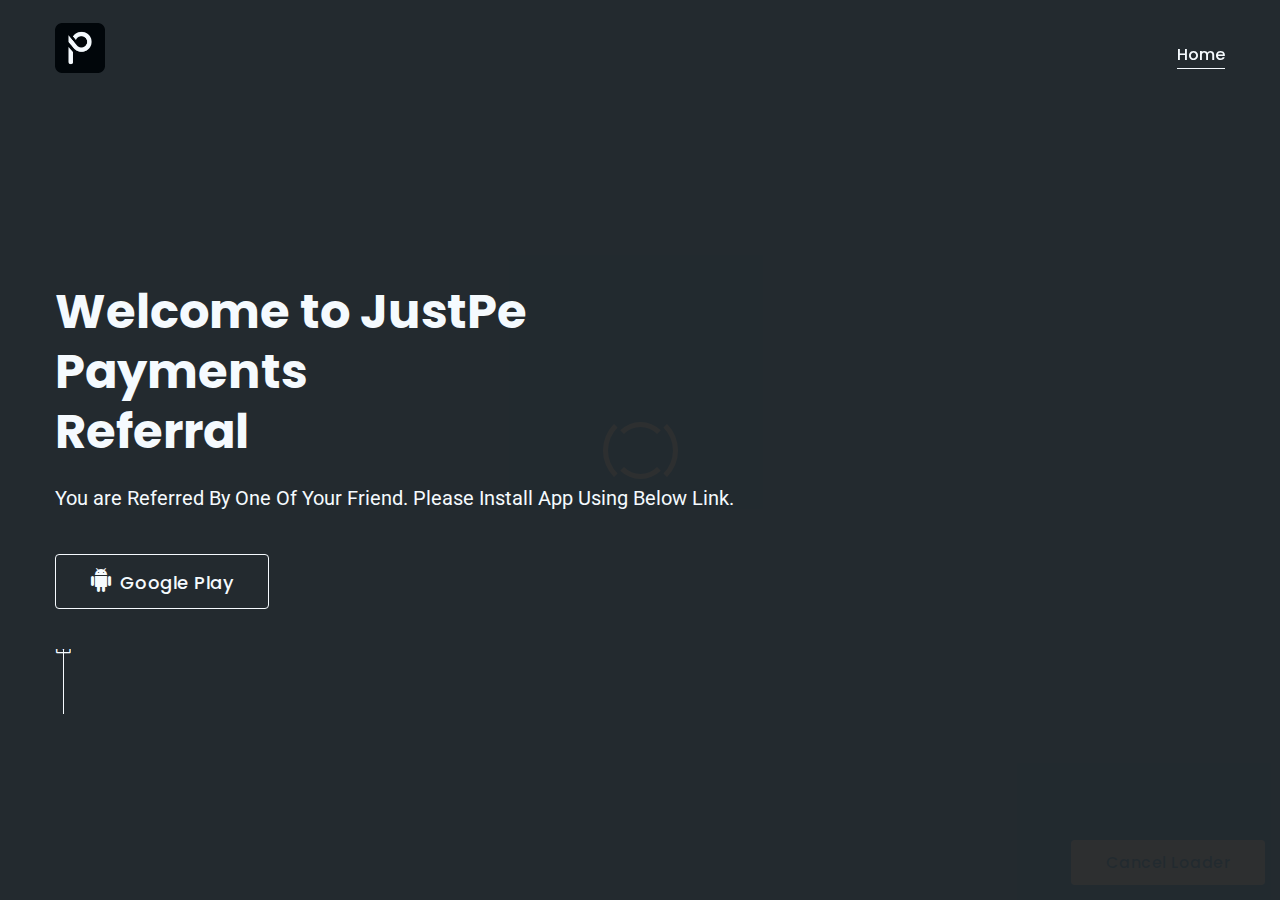
==== commit 9fc38ee6: "Update index.html" ====
--- a/justpebusiness/index.html
+++ b/justpebusiness/index.html
@@ -54,11 +54,11 @@
     return urlObj.searchParams.get(paramName); // Get the value of the parameter
 }
 
-var token=getQueryParam("refcode");
+var token=getQueryParam("distributor");
 console.log(token)
-var playURL=encodeURIComponent("https://play.google.com/store/apps/details?id=com.app.justpe.payments&referrer=https://justref.justpe.in/user?refcode="+token);
+var playURL=encodeURIComponent("https://play.google.com/store/apps/details?id=com.aeps.justpe.business&referrer=https://referral.justpe.in/justpebusiness?distributor="+token);
         console.log(playURL);
-var androidIntentUrl="intent://www.justref.justpe.in/user"+window.location.search+"#Intent;scheme=https;package=com.app.justpe.payments;S.browser_fallback_url="+playURL+";end";
+var androidIntentUrl="intent://www.referral.justpe.in/user"+window.location.search+"#Intent;scheme=https;package=com.aeps.justpe.business;S.browser_fallback_url="+playURL+";end";
 
 
 //var androidIntentUrl="intent://www.referral.justpe.in/justpebusiness"+window.location.search+"#Intent;scheme=https;package=com.aeps.justpe.business;S.browser_fallback_url=https%3A%2F%2Fplay.google.com%2Fstore%2Fapps%2Fdetails%3Fid%3Dcom.app.justpe.payments%26referrer%3Dhttps%3A%2F%2Fjustref.justpe.in%2Fuser%3Frefcode%3DANPBAU16;end";
